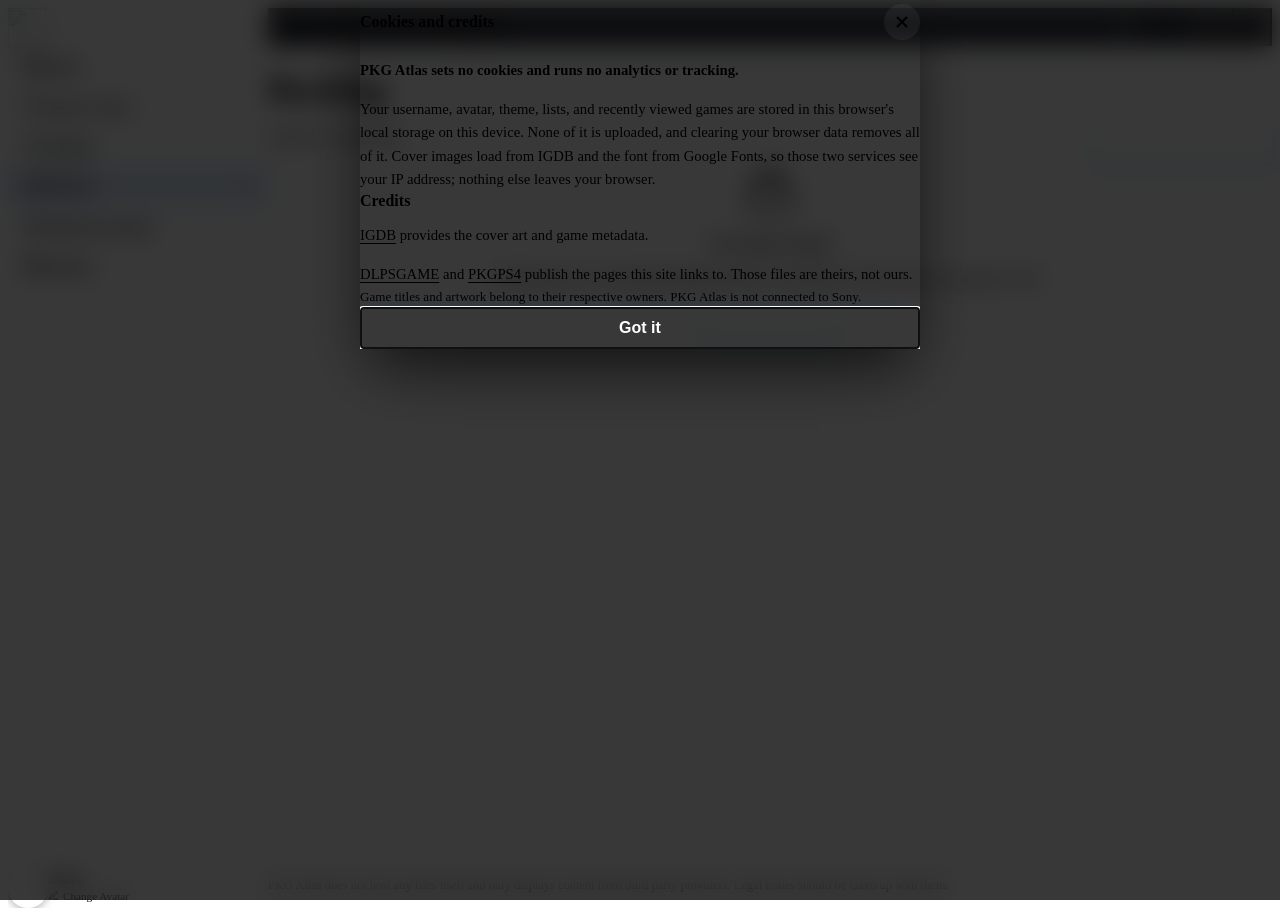
==== backlog.html @ 0393064a "Fix leaked IGDB credentials, add first-visit notice and footer disclaimer - fetch-igdb.js reads IGDB" ====
<!DOCTYPE html>
<html lang="en" data-theme="dark">
<head>
  <meta charset="UTF-8">
  <base href="./">
  <meta name="viewport" content="width=device-width, initial-scale=1.0, viewport-fit=cover">
  <title>PKG Atlas - Backlog</title>
  <meta name="description" content="Games marked as Backlog.">
  <link rel="icon" type="image/png" href="favicon_dark_navy.png">
  <link rel="preconnect" href="https://fonts.googleapis.com">
  <link rel="preconnect" href="https://fonts.gstatic.com" crossorigin>
  <link href="https://fonts.googleapis.com/css2?family=Inter:wght@400;500;600;700;800&display=swap" rel="stylesheet">
  <link rel="stylesheet" href="assets/css/base.css">
  <link rel="stylesheet" href="assets/css/layout.css">
  <link rel="stylesheet" href="assets/css/components.css">
  <link rel="stylesheet" href="assets/css/themes.css">
</head>
<body>
  <div class="orbs-bg"></div>
  <div class="app-layout">
    <aside class="sidebar" id="sidebar" aria-label="Main navigation">
      <div class="sidebar__header">
        <span class="sidebar__logo"><img class="sidebar__logo-img" src="logo_dark_navy.png" alt="" aria-hidden="true" />PKG Atlas</span>
        <button id="sidebarClose" class="sidebar__close" type="button" aria-label="Close navigation menu"><svg width="20" height="20" viewBox="0 0 24 24" fill="none" stroke="currentColor" stroke-width="2" stroke-linecap="round" aria-hidden="true"><path d="M18 6L6 18M6 6l12 12"/></svg></button>
      </div>
      <nav class="sidebar__nav">
        <a href="./" class="sidebar__nav-item" data-nav="smooth"><svg width="20" height="20" fill="none" stroke="currentColor" viewBox="0 0 24 24"><path stroke-linecap="round" stroke-linejoin="round" stroke-width="2" d="M3 12l2-2m0 0l7-7 7 7M5 10v10a1 1 0 001 1h3m10-11l2 2m-2-2v10a1 1 0 01-1 1h-3m-6 0a1 1 0 001-1v-4a1 1 0 011-1h2a1 1 0 011 1v4a1 1 0 001 1m-6 0h6"></path></svg>Home</a>
        <a href="search" class="sidebar__nav-item" data-nav="smooth"><svg width="20" height="20" fill="none" stroke="currentColor" viewBox="0 0 24 24"><path stroke-linecap="round" stroke-linejoin="round" stroke-width="2" d="M21 21l-6-6m2-5a7 7 0 11-14 0 7 7 0 0114 0z"></path></svg>Search / Store</a>
        <a href="wishlist" class="sidebar__nav-item" data-nav="smooth"><svg width="20" height="20" fill="none" stroke="currentColor" viewBox="0 0 24 24"><path stroke-linecap="round" stroke-linejoin="round" stroke-width="2" d="M4.318 6.318a4.5 4.5 0 000 6.364L12 20.364l7.682-7.682a4.5 4.5 0 00-6.364-6.364L12 7.636l-1.318-1.318a4.5 4.5 0 00-6.364 0z"></path></svg>Wishlist <span class="sidebar-badge" id="sidebarWishlistBadge" style="display:none;">0</span></a>
        <div class="sidebar__group">
          <button type="button" class="sidebar__nav-item sidebar__group-toggle active" aria-expanded="false" aria-controls="sidebarLibraryMenu">
            <svg width="20" height="20" fill="none" stroke="currentColor" viewBox="0 0 24 24"><path stroke-linecap="round" stroke-linejoin="round" stroke-width="2" d="M12 6.253v13m0-13C10.832 5.477 9.246 5 7.5 5S4.168 5.477 3 6.253v13C4.168 18.477 5.754 18 7.5 18s3.332.477 4.5 1.253m0-13C13.168 5.477 14.754 5 16.5 5c1.747 0 3.332.477 4.5 1.253v13C19.832 18.477 18.247 18 16.5 18c-1.746 0-3.332.477-4.5 1.253"></path></svg>
            <span>Library</span>
            <svg class="sidebar__chevron" width="16" height="16" fill="none" stroke="currentColor" viewBox="0 0 24 24" aria-hidden="true"><path stroke-linecap="round" stroke-linejoin="round" stroke-width="2" d="M6 9l6 6 6-6"></path></svg>
          </button>
          <div class="sidebar__submenu" id="sidebarLibraryMenu">
            <a href="library" class="sidebar__subitem" data-nav="smooth">All Library</a>
            <a href="backlog" class="sidebar__subitem active" data-nav="smooth">Backlog</a>
            <a href="playing" class="sidebar__subitem" data-nav="smooth">Playing</a>
            <a href="owned" class="sidebar__subitem" data-nav="smooth">Owned</a>
          </div>
        </div>
        <a href="javascript:void(0)" class="sidebar__nav-item" id="sidebarProfileLink"><svg width="20" height="20" fill="none" stroke="currentColor" viewBox="0 0 24 24"><path stroke-linecap="round" stroke-linejoin="round" stroke-width="2" d="M16 7a4 4 0 11-8 0 4 4 0 018 0zM12 14a7 7 0 00-7 7h14a7 7 0 00-7-7z"></path></svg>Profile & Avatars</a>
        <a href="javascript:void(0)" class="sidebar__nav-item" id="sidebarSettingsLink"><svg width="20" height="20" fill="none" stroke="currentColor" viewBox="0 0 24 24"><path stroke-linecap="round" stroke-linejoin="round" stroke-width="2" d="M10.325 4.317c.426-1.756 2.924-1.756 3.35 0a1.724 1.724 0 002.573 1.066c1.543-.94 3.31.826 2.37 2.37a1.724 1.724 0 001.065 2.572c1.756.426 1.756 2.924 0 3.35a1.724 1.724 0 00-1.066 2.573c.94 1.543-.826 3.31-2.37 2.37a1.724 1.724 0 00-2.572 1.065c-.426 1.756-2.924 1.756-3.35 0a1.724 1.724 0 00-2.573-1.066c-1.543.94-3.31-.826-2.37-2.37a1.724 1.724 0 00-1.065-2.572c-1.756-.426-1.756-2.924 0-3.35a1.724 1.724 0 001.066-2.573c-.94-1.543.826-3.31 2.37-2.37.996.608 2.296.07 2.572-1.065z"></path><path stroke-linecap="round" stroke-linejoin="round" stroke-width="2" d="M15 12a3 3 0 11-6 0 3 3 0 016 0z"></path></svg>Settings</a>
      </nav>
      <div class="sidebar__footer">
        <div class="sidebar__user" id="userProfileBtn" title="Click to change username & avatar">
          <div class="sidebar__avatar" id="userAvatarContainer"><img id="userAvatarImg" src="" alt="Avatar" style="display:none;" /><span id="userAvatarInitial">D</span></div>
          <div class="sidebar__user-info" style="overflow:hidden;"><div id="sidebarUsername" class="sidebar__user-name">dimze</div><div class="sidebar__user-edit-hint" style="display:inline-flex; align-items:center; gap:4px;"><svg width="11" height="11" viewBox="0 0 24 24" fill="none" stroke="currentColor" stroke-width="2" stroke-linecap="round" stroke-linejoin="round" aria-hidden="true"><path d="M12 20h9"/><path d="M16.5 3.5a2.12 2.12 0 013 3L7 19l-4 1 1-4z"/></svg>Change Avatar</div></div>
        </div>
      </div>
    </aside>
    <div class="sidebar-backdrop" id="sidebarBackdrop" hidden></div>
    <main class="main-content">
      <header class="top-header">
        <button id="navToggle" class="nav-toggle" type="button" aria-label="Open navigation menu" aria-expanded="false" aria-controls="sidebar"><svg width="22" height="22" viewBox="0 0 24 24" fill="none" stroke="currentColor" stroke-width="2" stroke-linecap="round" aria-hidden="true"><path d="M3 6h18M3 12h18M3 18h18"/></svg></button>
                <nav class="top-header__nav">
          <a href="./" class="top-header__nav-link" data-nav="smooth">HOME</a>
          <a href="search" class="top-header__nav-link" data-nav="smooth">STORE</a>
          <a href="wishlist" class="top-header__nav-link" data-nav="smooth">WISHLIST <span class="nav-badge" id="headerWishlistBadge" style="display:none;">0</span></a>
          <div class="nav-dropdown">
            <button class="nav-dropdown__toggle top-header__nav-link active" type="button" aria-expanded="false">LIBRARY</button>
            <div class="nav-dropdown__menu">
              <a href="library" class="nav-dropdown__item">All Library</a>
              <a href="backlog" class="nav-dropdown__item active">Backlog</a>
              <a href="playing" class="nav-dropdown__item">Playing</a>
              <a href="owned" class="nav-dropdown__item">Owned</a>
            </div>
          </div>
        </nav>
        <div class="top-header__actions">
          <button id="profileOpenBtn" class="header-user-btn" title="Choose Profile & Avatar"><span id="headerAvatarPreview" class="header-avatar-preview">D</span><span id="headerUsername">dimze</span></button>
          <button id="themeToggle" class="btn--icon" style="width:38px; height:38px;" title="Cycle Theme" aria-label="Cycle theme"><svg width="18" height="18" viewBox="0 0 24 24" fill="none" stroke="currentColor" stroke-width="2" stroke-linecap="round" stroke-linejoin="round"><path d="M21 12.79A9 9 0 1111.21 3 7 7 0 0021 12.79z"/></svg></button>
          <button id="headerSettingsBtn" class="btn--icon" style="width:38px; height:38px;" title="Website Settings" aria-label="Website settings"><svg width="18" height="18" viewBox="0 0 24 24" fill="none" stroke="currentColor" stroke-width="2" stroke-linecap="round" stroke-linejoin="round"><path d="M19.4 15a1.65 1.65 0 00.33 1.82l.06.06a2 2 0 11-2.83 2.83l-.06-.06a1.65 1.65 0 00-1.82-.33 1.65 1.65 0 00-1 1.51V21a2 2 0 11-4 0v-.09A1.65 1.65 0 008 19.4a1.65 1.65 0 00-1.82.33l-.06.06a2 2 0 11-2.83-2.83l.06-.06a1.65 1.65 0 00.33-1.82 1.65 1.65 0 00-1.51-1H2a2 2 0 110-4h.09A1.65 1.65 0 004.6 8a1.65 1.65 0 00-.33-1.82l-.06-.06a2 2 0 112.83-2.83l.06.06a1.65 1.65 0 001.82.33H9a1.65 1.65 0 001-1.51V2a2 2 0 114 0v.09a1.65 1.65 0 001 1.51 1.65 1.65 0 001.82-.33l.06-.06a2 2 0 112.83 2.83l-.06.06a1.65 1.65 0 00-.33 1.82V9a1.65 1.65 0 001.51 1H22a2 2 0 110 4h-.09a1.65 1.65 0 00-1.51 1z"/></svg></button>
        </div>
      </header>
      <div class="content-area">
        <div class="reveal reveal--slide-left page-head">
          <div>
            <h1 class="page-title">Backlog</h1>
            <p class="page-subtitle" id="collectionCountText">Games marked as Backlog</p>
          </div>
          <div class="page-head__actions">
            <a href="search" class="btn btn--primary" data-nav="smooth">Browse More Games</a>
          </div>
        </div>
        <div class="game-grid" id="collectionGrid"></div>
      </div>

      <footer class="site-footer">
        <p>PKG Atlas does not host any files itself and only displays content from third party providers. Legal issues should be taken up with them.</p>
      </footer>
    </main>
  </div>
  <div class="modal" id="gameModal">
    <div class="modal__content">
      <div class="modal__header">
        <h2 class="modal__title">Game Details</h2>
        <button class="modal__close" aria-label="Close modal"><svg width="18" height="18" viewBox="0 0 24 24" fill="none" stroke="currentColor" stroke-width="2.5" stroke-linecap="round" stroke-linejoin="round" aria-hidden="true"><path d="M18 6L6 18M6 6l12 12"/></svg></button>
      </div>
      <div class="modal__body"></div>
    </div>
  </div>
  <script src="assets/js/data.js"></script>
  <script src="assets/js/ui.js"></script>
  <script src="assets/js/nav-dropdown.js"></script>
  <script src="assets/js/mobile-nav.js"></script>
  <script src="assets/js/app.js"></script>
</body>
</html>
---- assets/css/layout.css ----
/* Layout Structure */
.app-layout {
  display: flex;
  min-height: 100vh;
  position: relative;
  z-index: 1;
}

/* Sidebar */
.sidebar {
  width: 260px;
  background-color: var(--color-bg-secondary);
  border-right: 1px solid var(--color-border);
  display: flex;
  flex-direction: column;
  position: sticky;
  top: 0;
  height: 100vh;
  overflow-y: auto;
  flex-shrink: 0;
  z-index: 20;
  transition: background-color 0.3s ease, border-color 0.3s ease;
}

.sidebar__header {
  padding: var(--space-lg);
  border-bottom: 1px solid var(--color-border);
  display: flex;
  align-items: center;
  gap: var(--space-sm);
}

.sidebar__logo {
  display: inline-flex;
  align-items: center;
  gap: 10px;
  font-size: var(--font-size-xl);
  font-weight: 800;
  color: #ffffff;
  letter-spacing: -0.5px;
  background: linear-gradient(135deg, #ffffff 0%, var(--color-text-secondary) 100%);
  -webkit-background-clip: text;
  -webkit-text-fill-color: transparent;
}

.sidebar__logo-img {
  width: 38px;
  height: 38px;
  border-radius: var(--radius-md);
  object-fit: cover;
  flex-shrink: 0;
  display: block;
  box-shadow: 0 4px 14px -4px rgba(0, 0, 0, 0.6);
}

.sidebar__nav {
  padding: var(--space-md);
  flex: 1;
}

.sidebar__nav-item {
  display: flex;
  align-items: center;
  gap: var(--space-sm);
  padding: 10px 14px;
  border-radius: var(--radius-sm);
  color: var(--color-text-secondary);
  transition: all var(--transition-fast);
  margin-bottom: var(--space-xs);
  font-weight: 500;
  cursor: pointer;
  position: relative;
}

.sidebar__nav-item:hover {
  background-color: rgba(255, 255, 255, 0.06);
  color: var(--color-text-primary);
  transform: translateX(3px);
}

.sidebar__nav-item.active {
  border-left: 3px solid var(--color-accent-primary);
  background-color: rgba(0, 112, 243, 0.12);
  color: var(--color-text-primary);
  font-weight: 600;
}

.sidebar-badge {
  margin-left: auto;
  background-color: var(--color-accent-primary);
  color: #ffffff;
  font-size: 0.7rem;
  font-weight: 700;
  padding: 2px 7px;
  border-radius: 12px;
  transition: transform var(--transition-fast);
}

.sidebar__group-toggle {
  width: 100%;
  background: none;
  border: none;
  font: inherit;
  text-align: left;
}

.sidebar__group-toggle .sidebar__chevron {
  margin-left: auto;
  flex-shrink: 0;
  transition: transform var(--transition-fast);
}

.sidebar__group-toggle[aria-expanded="true"] .sidebar__chevron {
  transform: rotate(180deg);
}

.sidebar__submenu {
  overflow: hidden;
  max-height: 0;
  transition: max-height 0.24s var(--ease-out, ease);
}

.sidebar__submenu.open {
  max-height: 260px;
}

.sidebar__subitem {
  display: block;
  padding: 9px 14px 9px 46px;
  border-radius: var(--radius-sm);
  color: var(--color-text-secondary);
  font-size: 0.9rem;
  font-weight: 500;
  margin-bottom: var(--space-xs);
  transition: all var(--transition-fast);
}

.sidebar__subitem:hover {
  background-color: rgba(255, 255, 255, 0.06);
  color: var(--color-text-primary);
  transform: translateX(3px);
}

.sidebar__subitem.active {
  border-left: 3px solid var(--color-accent-primary);
  background-color: rgba(0, 112, 243, 0.12);
  color: var(--color-text-primary);
  font-weight: 600;
}

.sidebar__footer {
  padding: var(--space-md);
  border-top: 1px solid var(--color-border);
}

.sidebar__user {
  display: flex;
  align-items: center;
  gap: var(--space-sm);
  padding: var(--space-sm) var(--space-md);
  border-radius: var(--radius-md);
  background-color: rgba(255, 255, 255, 0.04);
  border: 1px solid var(--color-border);
  cursor: pointer;
  transition: all var(--transition-fast);
}

.sidebar__user:hover {
  background-color: rgba(255, 255, 255, 0.08);
  border-color: var(--color-accent-primary);
  transform: translateY(-2px);
  box-shadow: 0 4px 12px rgba(0, 0, 0, 0.25);
}

.sidebar__avatar {
  width: 40px;
  height: 40px;
  border-radius: 50%;
  background: linear-gradient(135deg, var(--color-accent-primary), var(--color-accent-secondary));
  display: flex;
  align-items: center;
  justify-content: center;
  font-weight: bold;
  color: white;
  overflow: hidden;
  border: 2px solid var(--color-border);
  box-shadow: 0 2px 8px rgba(0, 0, 0, 0.3);
  flex-shrink: 0;
  transition: border-color var(--transition-fast);
}

.sidebar__avatar img {
  width: 100%;
  height: 100%;
  object-fit: cover;
}

.sidebar__user:hover .sidebar__avatar {
  border-color: var(--color-accent-primary);
}

.sidebar__user-name {
  font-weight: 600;
  font-size: 0.875rem;
  color: var(--color-text-primary);
  white-space: nowrap;
  overflow: hidden;
  text-overflow: ellipsis;
  max-width: 140px;
}

.sidebar__user-edit-hint {
  font-size: 0.7rem;
  color: var(--color-accent-primary);
  display: flex;
  align-items: center;
  gap: 3px;
}

/* Main Content */
.main-content {
  flex: 1;
  display: flex;
  flex-direction: column;
  min-width: 0; /* Prevents flex item from overflowing */
  position: relative;
  z-index: 10;
}

/* Top Header */
.top-header {
  display: flex;
  justify-content: space-between;
  align-items: center;
  padding: var(--space-md) var(--space-xl);
  background-color: rgba(10, 14, 23, 0.85);
  backdrop-filter: blur(16px);
  -webkit-backdrop-filter: blur(16px);
  border-bottom: 1px solid var(--color-border);
  position: sticky;
  top: 0;
  z-index: 50;
  transition: background-color 0.3s ease, border-color 0.3s ease;
}

[data-theme="light"] .top-header {
  background-color: rgba(241, 245, 249, 0.88);
}

.top-header__nav {
  display: flex;
  gap: var(--space-lg);
  align-items: center;
}

.top-header__nav-link {
  color: var(--color-text-secondary);
  font-weight: 600;
  font-size: 0.875rem;
  letter-spacing: 0.5px;
  padding: var(--space-xs) 0;
  border-bottom: 2px solid transparent;
  transition: all var(--transition-fast);
  display: inline-flex;
  align-items: center;
  gap: 6px;
}

.top-header__nav-link:hover {
  color: var(--color-text-primary);
}

.top-header__nav-link.active {
  color: var(--color-text-primary);
  border-bottom-color: var(--color-accent-primary);
}

.nav-badge {
  background-color: var(--color-accent-primary);
  color: #ffffff;
  font-size: 0.68rem;
  font-weight: 700;
  padding: 1px 6px;
  border-radius: 10px;
}

.top-header__actions {
  display: flex;
  align-items: center;
  gap: var(--space-md);
}

.header-user-btn {
  display: inline-flex;
  align-items: center;
  gap: 8px;
  padding: 5px 12px;
  border-radius: var(--radius-sm);
  background: var(--color-bg-card);
  border: 1px solid var(--color-border);
  color: var(--color-text-primary);
  font-size: 0.85rem;
  font-weight: 600;
  cursor: pointer;
  transition: all var(--transition-fast);
}

.header-user-btn:hover {
  border-color: var(--color-accent-primary);
  transform: translateY(-1px);
}

.header-avatar-preview {
  width: 24px;
  height: 24px;
  border-radius: 50%;
  background: var(--color-accent-primary);
  overflow: hidden;
  display: flex;
  align-items: center;
  justify-content: center;
  font-size: 0.75rem;
  color: #ffffff;
}

.header-avatar-preview img {
  width: 100%;
  height: 100%;
  object-fit: cover;
}

/* Content Area */
.content-area {
  padding: var(--space-xl);
  flex: 1;
  max-width: 1600px;
  width: 100%;
  margin: 0 auto;
}

/* Game Grid */
.game-grid {
  display: grid;
  grid-template-columns: repeat(auto-fill, minmax(230px, 1fr));
  gap: var(--space-lg);
  margin-top: var(--space-lg);
}

/* ==========================================================================
   Mobile Navigation Toggle (hidden on desktop, where the sidebar is docked)
   ========================================================================== */
.nav-toggle {
  display: none;
  align-items: center;
  justify-content: center;
  width: 40px;
  height: 40px;
  flex-shrink: 0;
  border-radius: var(--radius-sm);
  background: var(--color-bg-card);
  border: 1px solid var(--color-border);
  color: var(--color-text-primary);
  transition: background-color var(--transition-fast), border-color var(--transition-fast);
}

.nav-toggle:hover,
.nav-toggle[aria-expanded="true"] {
  border-color: var(--color-accent-primary);
  background: rgba(0, 112, 243, 0.15);
}

.sidebar__close {
  display: none;
  align-items: center;
  justify-content: center;
  width: 38px;
  height: 38px;
  margin-left: auto;
  flex-shrink: 0;
  border-radius: var(--radius-sm);
  background: rgba(255, 255, 255, 0.06);
  color: var(--color-text-secondary);
  transition: all var(--transition-fast);
}

.sidebar__close:hover {
  background: rgba(255, 255, 255, 0.14);
  color: var(--color-text-primary);
}

/* Off-canvas scrim; only meaningful while the drawer is open */
.sidebar-backdrop {
  position: fixed;
  inset: 0;
  background: rgba(0, 0, 0, 0.6);
  backdrop-filter: blur(3px);
  -webkit-backdrop-filter: blur(3px);
  z-index: 19;
  opacity: 0;
  transition: opacity var(--transition-base);
}

.sidebar-backdrop:not([hidden]) {
  opacity: 1;
}

/* Scroll lock while the drawer owns the screen */
body.nav-open {
  overflow: hidden;
}

/* ==========================================================================
   Responsive Design
   ========================================================================== */

/* Tablet: narrow the docked sidebar, tighten gutters */
@media (max-width: 1024px) {
  .sidebar {
    width: 220px;
  }
  .content-area {
    padding: var(--space-lg);
  }
}

/* Below this the docked sidebar no longer fits, so it becomes a drawer */
@media (max-width: 900px) {
  .app-layout {
    flex-direction: column;
  }

  .sidebar {
    position: fixed;
    top: 0;
    left: 0;
    bottom: 0;
    width: min(290px, 86vw);
    height: 100dvh;
    max-height: 100dvh;
    z-index: 20;
    border-right: 1px solid var(--color-border);
    border-bottom: none;
    transform: translateX(-100%);
    transition: transform var(--transition-base);
    box-shadow: none;
    /* Closed drawer must not swallow taps meant for the page beneath it.
       `inert` (set by JS) also keeps it out of the tab order and the a11y
       tree, which visibility alone would not do for a translated element. */
    pointer-events: none;
  }

  body.nav-open .sidebar {
    transform: translateX(0);
    pointer-events: auto;
    box-shadow: 12px 0 40px -8px rgba(0, 0, 0, 0.6);
  }

  .sidebar__nav {
    display: block;
    overflow-x: visible;
    padding: var(--space-md);
  }

  .sidebar__nav-item {
    white-space: normal;
    margin-bottom: var(--space-xs);
    /* Comfortable thumb target */
    min-height: 48px;
  }

  /* Keep the profile footer reachable in the drawer */
  .sidebar__footer {
    display: block;
  }

  .nav-toggle {
    display: inline-flex;
  }

  .sidebar__close {
    display: inline-flex;
  }

  /* Nav links are redundant once the drawer holds them */
  .top-header__nav {
    display: none;
  }

  .top-header {
    padding: var(--space-sm) var(--space-md);
    gap: var(--space-sm);
    min-height: 60px;
  }

  .top-header__actions {
    gap: var(--space-sm);
    margin-left: auto;
  }

  .content-area {
    padding: var(--space-md);
  }

  .game-grid {
    grid-template-columns: repeat(auto-fill, minmax(150px, 1fr));
    gap: var(--space-md);
  }
}

/* Phones: tighten gutters further and stack full-width control rows */
@media (max-width: 560px) {
  .content-area {
    padding: var(--space-md) var(--space-sm);
  }

  .game-grid {
    grid-template-columns: repeat(2, minmax(0, 1fr));
    gap: var(--space-sm);
  }

  .top-header {
    padding: 10px var(--space-sm);
  }

  /* Username is the first thing to go; the avatar still identifies the user */
  .header-user-btn #headerUsername {
    display: none;
  }

  .header-user-btn {
    padding: 5px 6px;
  }
}

/* Very narrow phones (SE / small Androids): one column avoids cramped cards */
@media (max-width: 359px) {
  .game-grid {
    grid-template-columns: minmax(0, 1fr);
  }
}

/* Short landscape windows: the sticky header must not eat the viewport */
@media (max-height: 480px) and (orientation: landscape) {
  .top-header {
    position: static;
    min-height: 0;
    padding: var(--space-xs) var(--space-md);
  }

  .modal {
    padding: var(--space-sm);
  }

  .modal__content {
    max-height: 96vh;
  }
}
/* ==========================================================================
   Shared Page Structure
   ========================================================================== */
.page-head {
  display: flex;
  justify-content: space-between;
  align-items: flex-end;
  gap: var(--space-md);
  margin-bottom: var(--space-xl);
  flex-wrap: wrap;
}

.page-head__actions {
  display: flex;
  gap: var(--space-sm);
}

.page-title {
  font-size: 2.2rem;
  font-weight: 800;
  letter-spacing: -0.5px;
  margin-bottom: var(--space-xs);
}

.page-subtitle {
  color: var(--color-text-secondary);
  font-size: 1.05rem;
}

/* Search input + submit button */
.search-bar-row {
  display: flex;
  gap: var(--space-md);
  margin-bottom: var(--space-xl);
}

.search-bar-row--wrap {
  margin-bottom: var(--space-lg);
  flex-wrap: wrap;
}

.form-input {
  flex: 1;
  min-width: 0;
  padding: 14px 18px;
  border-radius: var(--radius-sm);
  border: 1px solid var(--color-border);
  background: var(--color-bg-card);
  color: var(--color-text-primary);
  font-size: 1rem;
  box-shadow: var(--shadow-card);
}

.form-input::placeholder {
  color: var(--color-text-secondary);
}

.form-input:focus {
  outline: none;
  border-color: var(--color-accent-primary);
  box-shadow: 0 0 0 2px rgba(0, 112, 243, 0.25);
}

.form-select {
  padding: 10px 14px;
  border-radius: var(--radius-sm);
  border: 1px solid var(--color-border);
  background: var(--color-bg-card);
  color: var(--color-text-primary);
  font-weight: 600;
  cursor: pointer;
  min-height: 44px;
}

.form-select--sm {
  padding: 6px 12px;
  min-height: 38px;
}

/* Size range filter row */
.size-filter-row {
  display: flex;
  align-items: center;
  gap: var(--space-sm);
  margin-bottom: var(--space-md);
  flex-wrap: wrap;
}

.size-filter-label {
  font-size: 0.875rem;
  color: var(--color-text-secondary);
  white-space: nowrap;
}

.size-filter-separator {
  color: var(--color-text-secondary);
  margin: 0 2px;
}

.form-input--sm {
  width: 80px;
  padding: 8px 12px;
  font-size: 0.875rem;
}

.size-filter-hide-placeholder {
  display: inline-flex;
  align-items: center;
  gap: 6px;
  font-size: 0.8rem;
  color: var(--color-text-secondary);
  cursor: pointer;
  margin-left: auto;
}

.size-filter-hide-placeholder input[type="checkbox"] {
  width: 16px;
  height: 16px;
  accent-color: var(--color-accent-primary);
}

/* Result count + page-size control */
.result-toolbar {
  display: flex;
  justify-content: space-between;
  align-items: center;
  gap: var(--space-sm);
  margin-bottom: var(--space-md);
  flex-wrap: wrap;
}

.result-toolbar__controls {
  display: flex;
  align-items: center;
  gap: var(--space-sm);
}

.result-toolbar__label {
  font-size: 0.875rem;
  color: var(--color-text-secondary);
}

/* Two-column store layout: filters beside results */
.content-area--split {
  display: flex;
  gap: var(--space-xl);
  align-items: flex-start;
}

.filter-sidebar {
  width: 250px;
  flex-shrink: 0;
}

.results-area {
  flex: 1;
  min-width: 0;
}

/* ==========================================================================
   Mobile Overrides for Shared Structure
   ========================================================================== */
@media (max-width: 900px) {
  /* Filters stack above results instead of squeezing the grid */
  .content-area--split {
    flex-direction: column;
    gap: var(--space-md);
  }

  .filter-sidebar {
    width: 100%;
  }

  .page-head {
    margin-bottom: var(--space-lg);
  }

  .page-title {
    font-size: 1.6rem;
  }

  .page-subtitle {
    font-size: 0.95rem;
  }

  /* Full-width controls stack so nothing is clipped */
  .search-bar-row {
    flex-direction: column;
    align-items: stretch;
    gap: var(--space-sm);
  }

  .search-bar-row .btn {
    width: 100%;
    min-height: 46px;
  }

  .search-bar-row--wrap .form-select {
    width: 100%;
  }

  .page-head__actions {
    width: 100%;
  }

  .page-head__actions .btn {
    flex: 1;
    min-height: 46px;
  }

  .result-toolbar {
    justify-content: space-between;
  }
}

@media (max-width: 400px) {
  .result-toolbar__label {
    display: none;
  }
}
---- assets/css/components.css ----
/* ==========================================================================
   UI Components
   Buttons, Game Cards, Modals, Profile Picker, Settings, Pagination & Notifications
   ========================================================================== */

/* Buttons */
.btn {
  display: inline-flex;
  align-items: center;
  justify-content: center;
  gap: var(--space-sm);
  padding: 10px 18px;
  border-radius: var(--radius-sm);
  font-weight: 600;
  font-size: var(--font-size-sm);
  transition: all var(--transition-fast);
  white-space: nowrap;
  user-select: none;
  cursor: pointer;
}

.btn--primary {
  background-color: var(--color-accent-primary);
  color: #ffffff;
  box-shadow: 0 4px 12px rgba(0, 112, 243, 0.3);
}

.btn--primary:hover {
  background-color: #005bb5;
  transform: translateY(-2px);
  box-shadow: 0 6px 18px rgba(0, 112, 243, 0.45);
}

.btn--primary:active {
  transform: translateY(0);
}

.btn--secondary {
  background-color: var(--color-bg-card);
  color: var(--color-text-primary);
  border: 1px solid var(--color-border);
}

.btn--secondary:hover {
  background-color: rgba(255, 255, 255, 0.08);
  border-color: var(--color-accent-primary);
  transform: translateY(-1px);
}

.btn--ghost {
  background: transparent;
  color: var(--color-text-secondary);
  border: 1px solid var(--color-border);
}

.btn--ghost:hover {
  background: rgba(255, 255, 255, 0.06);
  color: var(--color-text-primary);
}

.btn--icon {
  padding: 8px;
  border-radius: var(--radius-sm);
  background: rgba(255, 255, 255, 0.06);
  color: var(--color-text-secondary);
  display: inline-flex;
  align-items: center;
  justify-content: center;
  transition: all var(--transition-fast);
}

.btn--icon:hover {
  background: rgba(255, 255, 255, 0.12);
  color: var(--color-text-primary);
  transform: scale(1.05);
}

.btn--danger {
  background-color: var(--color-accent-danger);
  color: #ffffff;
}

.btn--danger:hover {
  background-color: #dc2626;
}

.btn--full {
  width: 100%;
}

/* Wishlist Button */
.btn--wishlist {
  position: relative;
  transition: all var(--transition-fast);
  color: var(--color-text-primary);
  opacity: 1;
}

.btn--wishlist svg {
  transition: transform var(--transition-fast), fill var(--transition-fast), stroke var(--transition-fast);
  transform-origin: center;
}

.btn--wishlist:hover {
  color: var(--color-accent-danger);
  transform: scale(1.08);
  opacity: 1;
}

.btn--wishlist--active {
  color: var(--color-accent-danger) !important;
  border-color: var(--color-accent-danger) !important;
  opacity: 1 !important;
}

.btn--wishlist--active svg {
  fill: currentColor;
  stroke: currentColor;
  transform: scale(1.15);
  animation: heartPulse 0.3s cubic-bezier(0.175, 0.885, 0.32, 1.275);
}

@keyframes heartPulse {
  0% { transform: scale(1); }
  50% { transform: scale(1.35); }
  100% { transform: scale(1.15); }
}

/* Game Card */
.game-card {
  background-color: var(--color-bg-card);
  border-radius: var(--radius-md);
  overflow: hidden;
  box-shadow: var(--shadow-card);
  transition: transform 0.3s var(--ease-spring), box-shadow 0.3s ease, border-color 0.3s ease;
  display: flex;
  flex-direction: column;
  border: 1px solid var(--color-border);
  position: relative;
  cursor: pointer;
  will-change: transform, box-shadow;
}

.game-card:hover {
  transform: translateY(-8px) scale(1.015);
  box-shadow: var(--shadow-hover);
  border-color: rgba(0, 112, 243, 0.4);
}

.game-card__cover {
  position: relative;
  aspect-ratio: 3/4;
  overflow: hidden;
  background-color: #0b0f19;
}

.game-card__cover img {
  width: 100%;
  height: 100%;
  object-fit: cover;
  transition: transform 0.45s var(--ease-out), filter 0.45s var(--ease-out);
}

.game-card:hover .game-card__cover img {
  transform: scale(1.08);
  filter: saturate(1.08) brightness(1.05);
}

.game-card__badge {
  position: absolute;
  top: var(--space-sm);
  padding: 4px 8px;
  border-radius: var(--radius-sm);
  font-size: 0.65rem;
  font-weight: 700;
  text-transform: uppercase;
  letter-spacing: 0.5px;
  backdrop-filter: blur(8px);
  -webkit-backdrop-filter: blur(8px);
  z-index: 2;
}

.game-card__badge--region {
  left: var(--space-sm);
  background-color: rgba(0, 0, 0, 0.75);
  color: #ffffff;
  border: 1px solid rgba(255, 255, 255, 0.15);
}

.game-card__collection {
  position: absolute;
  top: var(--space-sm);
  right: var(--space-sm);
  width: 32px;
  height: 32px;
  display: flex;
  align-items: center;
  justify-content: center;
  border-radius: var(--radius-full);
  color: var(--color-text-primary);
  opacity: 1;
  cursor: pointer;
  transition: all 0.2s var(--ease-out);
  z-index: 2;
}

.game-card__collection:hover {
  color: var(--color-accent-primary);
  transform: scale(1.1);
}

.game-card__collection[data-status="owned"] {
  color: #4ade80;
}

.game-card__collection[data-status="playing"] {
  color: #60a5fa;
}

.game-card__collection[data-status="backlog"] {
  color: #fbbf24;
}

.game-card__collection[data-status="none"] {
  color: var(--color-text-secondary);
}

.game-card__info {
  padding: var(--space-md);
  flex: 1;
  display: flex;
  flex-direction: column;
}

.game-card__title {
  font-size: var(--font-size-md);
  font-weight: 700;
  margin-bottom: var(--space-xs);
  color: var(--color-text-primary);
  white-space: nowrap;
  overflow: hidden;
  text-overflow: ellipsis;
}

.game-card__meta {
  font-size: var(--font-size-sm);
  color: var(--color-text-secondary);
  margin-bottom: var(--space-sm);
}

.game-card__tags {
  display: flex;
  flex-wrap: wrap;
  gap: var(--space-xs);
  margin-top: auto;
}

.tag {
  font-size: 0.7rem;
  padding: 3px 8px;
  background-color: rgba(255, 255, 255, 0.05);
  border-radius: 20px;
  color: var(--color-text-secondary);
  border: 1px solid var(--color-border);
}

.tag--size {
  background-color: rgba(0, 112, 243, 0.12);
  color: var(--color-accent-primary);
  border-color: rgba(0, 112, 243, 0.3);
  font-weight: 600;
}

.game-card__actions {
  display: flex;
  gap: var(--space-sm);
  padding: 0 var(--space-md) var(--space-md);
}

.game-card__actions .btn--download {
  flex: 1;
}

/* Card removal animation */
.card-removing {
  animation: cardRemove 0.35s var(--ease-out) forwards !important;
  pointer-events: none;
}

@keyframes cardRemove {
  0% {
    opacity: 1;
    transform: scale(1);
  }
  100% {
    opacity: 0;
    transform: scale(0.85) translateY(20px);
    max-height: 0;
    margin: 0;
    padding: 0;
  }
}

/* Filter Sidebar */
.filter-group {
  margin-bottom: var(--space-lg);
  background-color: var(--color-bg-card);
  padding: var(--space-md);
  border-radius: var(--radius-md);
  border: 1px solid var(--color-border);
}

.filter-group__title {
  font-size: var(--font-size-sm);
  text-transform: uppercase;
  letter-spacing: 0.5px;
  color: var(--color-text-secondary);
  margin-bottom: var(--space-sm);
  font-weight: 700;
  display: flex;
  justify-content: space-between;
  align-items: center;
}

.filter-option {
  display: flex;
  align-items: center;
  gap: var(--space-sm);
  padding: 6px 0;
  cursor: pointer;
  color: var(--color-text-primary);
  font-size: var(--font-size-sm);
  user-select: none;
  transition: color var(--transition-fast);
}

.filter-option:hover {
  color: var(--color-accent-primary);
}

.filter-option input[type="checkbox"] {
  accent-color: var(--color-accent-primary);
  width: 16px;
  height: 16px;
  cursor: pointer;
}

.filter-option__count {
  margin-left: auto;
  color: var(--color-text-secondary);
  font-size: 0.75rem;
}

/* ==========================================================================
   Modals
   ========================================================================== */
.modal {
  position: fixed;
  inset: 0;
  background-color: rgba(0, 0, 0, 0.78);
  backdrop-filter: blur(12px);
  -webkit-backdrop-filter: blur(12px);
  display: none;
  /* Panels pin to the top of the viewport so they are never below the fold */
  align-items: flex-start;
  justify-content: center;
  z-index: 1000;
  padding: var(--space-lg);
  opacity: 0;
  transition: opacity 0.25s ease;
}

.modal--active {
  display: flex;
  opacity: 1;
}

.modal__content {
  background-color: var(--color-bg-secondary);
  border-radius: var(--radius-lg);
  width: 100%;
  max-width: 820px;
  /* Use the padding .modal already reserves instead of a flat 90vh, so short
     windows get every usable pixel and short modals never scroll at all */
  max-height: calc(100vh - var(--space-lg) * 2);
  overflow-y: auto;
  position: relative;
  box-shadow: 0 25px 60px -10px rgba(0, 0, 0, 0.7);
  border: 1px solid var(--color-border);
  transform: translateY(20px) scale(0.96);
  transition: transform 0.3s var(--ease-spring), opacity 0.3s ease;
}

.modal--active .modal__content {
  transform: translateY(0) scale(1);
}

.modal__header {
  padding: var(--space-lg);
  border-bottom: 1px solid var(--color-border);
  display: flex;
  justify-content: space-between;
  align-items: center;
  position: sticky;
  top: 0;
  background: var(--color-bg-secondary);
  z-index: 10;
}

.modal__title {
  font-size: var(--font-size-xl);
  font-weight: 700;
  color: var(--color-text-primary);
}

.modal__close {
  width: 36px;
  height: 36px;
  display: inline-flex;
  align-items: center;
  justify-content: center;
  padding: 0;
  border: none;
  cursor: pointer;
  border-radius: 50%;
  background: rgba(255, 255, 255, 0.05);
  color: var(--color-text-secondary);
  transition: background var(--transition-fast), color var(--transition-fast), transform var(--transition-fast);
  transform-origin: center center;
}

.modal__close svg {
  display: block;
  pointer-events: none;
}

.modal__close:hover {
  background: rgba(255, 255, 255, 0.15);
  color: var(--color-text-primary);
  transform: rotate(90deg);
}

.modal__body {
  padding: var(--space-lg);
  color: var(--color-text-primary);
}

/* Detail View Styles (100% visible, no hidden reveal) */
.detail__header,
.detail__downloads,
.detail__info,
.modal__body .detail__header,
.modal__body .detail__meta,
.modal__body .detail__downloads,
.modal__body .detail__info,
#gameDetailContainer .detail__header,
#gameDetailContainer .detail__meta,
#gameDetailContainer .detail__downloads,
#gameDetailContainer .detail__info {
  opacity: 1 !important;
  visibility: visible !important;
  transform: none !important;
}

.detail__header {
  display: flex;
  gap: var(--space-lg);
  margin-bottom: var(--space-xl);
}

.detail__cover {
  width: 220px;
  border-radius: var(--radius-md);
  box-shadow: var(--shadow-card);
  object-fit: cover;
  aspect-ratio: 3/4;
  border: 1px solid var(--color-border);
  flex-shrink: 0;
}

.detail__meta {
  flex: 1;
}

.detail__meta h2 {
  font-size: var(--font-size-2xl);
  margin-bottom: var(--space-xs);
  color: var(--color-text-primary);
}

.detail__id {
  color: var(--color-text-secondary);
  font-family: monospace;
  font-size: 0.95rem;
  margin-bottom: var(--space-md);
}

.detail__badges {
  display: flex;
  flex-wrap: wrap;
  gap: var(--space-sm);
  margin-bottom: var(--space-md);
}

.badge {
  padding: 4px 12px;
  border-radius: 20px;
  font-size: 0.75rem;
  font-weight: 600;
  background-color: rgba(255, 255, 255, 0.06);
  border: 1px solid var(--color-border);
  color: var(--color-text-primary);
}

.detail__description {
  color: var(--color-text-secondary);
  line-height: 1.7;
  margin-bottom: var(--space-md);
}

.detail__actions-row {
  display: flex;
  flex-wrap: wrap;
  gap: var(--space-sm);
  margin-top: var(--space-md);
}

.detail__collection-selector {
  display: inline-flex;
  align-items: center;
  gap: 6px;
  margin-right: var(--space-sm);
}

.detail__collection-selector label {
  font-size: 0.8rem;
  color: var(--color-text-secondary);
  white-space: nowrap;
}

.detail__collection-selector .form-select {
  min-width: 140px;
  padding: 6px 12px;
  font-size: 0.85rem;
}

@media (max-width: 600px) {
  .detail__collection-selector {
    width: 100%;
    margin-bottom: var(--space-sm);
  }
  .detail__collection-selector .form-select {
    flex: 1;
    min-width: 0;
  }
}

.detail__downloads h3,
.detail__info h3 {
  font-size: var(--font-size-lg);
  margin-bottom: var(--space-md);
  padding-bottom: var(--space-sm);
  border-bottom: 1px solid var(--color-border);
  color: var(--color-text-primary);
}

.download-item {
  display: flex;
  justify-content: space-between;
  align-items: center;
  padding: var(--space-md);
  background-color: rgba(255, 255, 255, 0.03);
  border-radius: var(--radius-sm);
  margin-bottom: var(--space-sm);
  border: 1px solid var(--color-border);
  gap: var(--space-md);
}

.download-item__info {
  display: flex;
  flex-direction: column;
  gap: 4px;
}

.download-item__type {
  font-weight: 700;
  color: var(--color-accent-primary);
}

.download-item__version,
.download-item__size {
  font-size: var(--font-size-sm);
  color: var(--color-text-secondary);
}

.download-item__notes {
  font-size: 0.75rem;
  color: var(--color-accent-secondary);
}

.download-item__actions {
  display: flex;
  gap: var(--space-sm);
  flex-shrink: 0;
}

.download-item__unavailable {
  font-size: var(--font-size-sm);
  color: var(--color-text-secondary);
  font-style: italic;
  align-self: center;
}

.info-grid {
  display: grid;
  grid-template-columns: 140px 1fr;
  gap: var(--space-sm);
  font-size: var(--font-size-sm);
}

.info-grid dt {
  color: var(--color-text-secondary);
  font-weight: 600;
}

.info-grid dd {
  color: var(--color-text-primary);
}

.info-grid code {
  background: rgba(0, 0, 0, 0.35);
  padding: 2px 8px;
  border-radius: 4px;
  font-size: 0.85rem;
  border: 1px solid var(--color-border);
}

/* Empty State */
.empty-state {
  display: flex;
  flex-direction: column;
  align-items: center;
  justify-content: center;
  padding: var(--space-xl) var(--space-md);
  text-align: center;
  color: var(--color-text-secondary);
  grid-column: 1 / -1;
  background: var(--color-bg-card);
  border-radius: var(--radius-lg);
  border: 1px dashed var(--color-border);
}

.empty-state__icon {
  width: 56px;
  height: 56px;
  margin-bottom: var(--space-md);
  opacity: 0.6;
  color: var(--color-accent-primary);
}

.empty-state h3 {
  font-size: var(--font-size-lg);
  color: var(--color-text-primary);
  margin-bottom: var(--space-xs);
}

/* Pagination */
.pagination {
  display: flex;
  justify-content: center;
  align-items: center;
  gap: var(--space-xs);
  margin-top: var(--space-xl);
  flex-wrap: wrap;
}

.pagination__btn {
  min-width: 42px;
  height: 42px;
  padding: 0 12px;
  border-radius: var(--radius-sm);
  background: var(--color-bg-card);
  color: var(--color-text-primary);
  border: 1px solid var(--color-border);
  font-weight: 600;
  font-size: var(--font-size-sm);
  transition: all var(--transition-fast);
  display: inline-flex;
  align-items: center;
  justify-content: center;
  box-shadow: var(--shadow-card);
  cursor: pointer;
}

.pagination__btn:hover:not(:disabled):not(.active) {
  background: rgba(255, 255, 255, 0.08);
  border-color: var(--color-accent-primary);
  transform: translateY(-2px);
}

.pagination__btn.active {
  background: var(--color-accent-primary);
  color: #ffffff;
  border-color: var(--color-accent-primary);
  cursor: default;
  box-shadow: 0 4px 14px rgba(0, 112, 243, 0.4);
}

.pagination__btn:disabled {
  opacity: 0.35;
  cursor: not-allowed;
}

.pagination__ellipsis {
  color: var(--color-text-secondary);
  padding: 0 8px;
  user-select: none;
}

/* Theme cycle button icon stays in sync with the active theme */

/* ==========================================================================
   Settings Modal Styles
   ========================================================================== */
.settings-list {
  display: flex;
  flex-direction: column;
  gap: var(--space-md);
}

.setting-row {
  display: flex;
  justify-content: space-between;
  align-items: center;
  padding: var(--space-md);
  background: var(--color-bg-card);
  border-radius: var(--radius-md);
  border: 1px solid var(--color-border);
  gap: var(--space-md);
}

.setting-info {
  display: flex;
  flex-direction: column;
  gap: 3px;
}

.setting-title {
  font-weight: 700;
  font-size: 0.95rem;
  color: var(--color-text-primary);
  display: flex;
  align-items: center;
  gap: 8px;
}

.setting-desc {
  font-size: 0.8rem;
  color: var(--color-text-secondary);
  line-height: 1.4;
}

/* Switch Toggle (PS5 Style) */
.switch {
  position: relative;
  display: inline-block;
  width: 48px;
  height: 26px;
  flex-shrink: 0;
}

.switch input {
  opacity: 0;
  width: 0;
  height: 0;
}

.slider {
  position: absolute;
  cursor: pointer;
  inset: 0;
  background-color: var(--color-border);
  transition: 0.25s cubic-bezier(0.16, 1, 0.3, 1);
  border-radius: 26px;
}

.slider:before {
  position: absolute;
  content: "";
  height: 20px;
  width: 20px;
  left: 3px;
  bottom: 3px;
  background-color: #ffffff;
  transition: 0.25s cubic-bezier(0.16, 1, 0.3, 1);
  border-radius: 50%;
  box-shadow: 0 2px 5px rgba(0, 0, 0, 0.3);
}

.switch input:checked + .slider {
  background-color: var(--color-accent-primary);
}

.switch input:checked + .slider:before {
  transform: translateX(22px);
}

/* Page size pill group */
.page-size-toggle-group {
  display: flex;
  gap: 6px;
  flex-shrink: 0;
}

.page-size-pill {
  padding: 6px 14px;
  font-size: 0.85rem;
  font-weight: 700;
  min-width: 42px;
}

/* ==========================================================================
   PlayStation Profile & Avatar Picker Modal
   ========================================================================== */
.profile-modal {
  max-width: 920px !important;
}

.profile-setup-bar {
  background-color: var(--color-bg-card);
  border-radius: var(--radius-md);
  padding: var(--space-md);
  border: 1px solid var(--color-border);
  margin-bottom: var(--space-lg);
  display: flex;
  flex-direction: column;
  gap: var(--space-md);
}

.profile-preview-row {
  display: flex;
  align-items: center;
  gap: var(--space-md);
}

.profile-avatar-big {
  width: 68px;
  height: 68px;
  border-radius: 50%;
  border: 3px solid var(--color-accent-primary);
  box-shadow: 0 0 16px rgba(0, 112, 243, 0.4);
  background: linear-gradient(135deg, var(--color-accent-primary), var(--color-accent-secondary));
  overflow: hidden;
  display: flex;
  align-items: center;
  justify-content: center;
  font-size: 1.8rem;
  font-weight: 800;
  color: #ffffff;
  flex-shrink: 0;
  transition: transform 0.25s var(--ease-spring);
}

.profile-avatar-big img {
  width: 100%;
  height: 100%;
  object-fit: cover;
}

.profile-inputs {
  flex: 1;
  display: flex;
  flex-direction: column;
  gap: 6px;
}

.profile-input-label {
  font-size: 0.8rem;
  font-weight: 600;
  color: var(--color-text-secondary);
}

.profile-username-input {
  padding: 10px 14px;
  border-radius: var(--radius-sm);
  border: 1px solid var(--color-border);
  background: var(--color-bg-primary);
  color: var(--color-text-primary);
  font-size: 1rem;
  font-weight: 600;
  outline: none;
  transition: border-color var(--transition-fast);
}

.profile-username-input:focus {
  border-color: var(--color-accent-primary);
  box-shadow: 0 0 0 2px rgba(0, 112, 243, 0.25);
}

.profile-avatar-search-row {
  display: flex;
  gap: var(--space-sm);
  flex-wrap: wrap;
}

.profile-avatar-search {
  flex: 1;
  min-width: 220px;
  padding: 10px 14px;
  border-radius: var(--radius-sm);
  border: 1px solid var(--color-border);
  background: var(--color-bg-primary);
  color: var(--color-text-primary);
  font-size: 0.9rem;
}

.profile-game-jump {
  padding: 10px 12px;
  border-radius: var(--radius-sm);
  border: 1px solid var(--color-border);
  background: var(--color-bg-primary);
  color: var(--color-text-primary);
  font-size: 0.9rem;
  max-width: 260px;
}

/* Avatar Sections for Each Game */
.avatar-sections-container {
  max-height: 52vh;
  overflow-y: auto;
  padding-right: 6px;
  display: flex;
  flex-direction: column;
  gap: var(--space-lg);
}

.avatar-game-section {
  background: rgba(255, 255, 255, 0.02);
  border-radius: var(--radius-md);
  border: 1px solid var(--color-border);
  padding: var(--space-md);
}

.avatar-game-header {
  font-size: 0.95rem;
  font-weight: 700;
  color: var(--color-text-primary);
  margin-bottom: var(--space-md);
  display: flex;
  justify-content: space-between;
  align-items: center;
  padding-bottom: 8px;
  border-bottom: 1px solid rgba(255, 255, 255, 0.08);
}

.avatar-game-badge {
  font-size: 0.75rem;
  font-weight: 600;
  padding: 2px 8px;
  border-radius: 12px;
  background: rgba(0, 112, 243, 0.15);
  color: var(--color-accent-primary);
}

.avatar-grid {
  display: grid;
  grid-template-columns: repeat(auto-fill, minmax(110px, 1fr));
  gap: var(--space-sm);
}

.avatar-card {
  display: flex;
  flex-direction: column;
  align-items: center;
  padding: 8px;
  border-radius: var(--radius-sm);
  background: var(--color-bg-card);
  border: 2px solid transparent;
  cursor: pointer;
  transition: all var(--transition-fast);
  text-align: center;
  position: relative;
}

.avatar-card:hover {
  background: rgba(255, 255, 255, 0.08);
  border-color: rgba(0, 112, 243, 0.4);
  transform: translateY(-3px) scale(1.03);
}

.avatar-card--selected {
  border-color: var(--color-accent-primary) !important;
  background: rgba(0, 112, 243, 0.15) !important;
  box-shadow: 0 0 14px rgba(0, 112, 243, 0.45);
}

.avatar-card--selected::after {
  content: '✓';
  position: absolute;
  top: 4px;
  right: 4px;
  background: var(--color-accent-primary);
  color: #fff;
  font-size: 0.7rem;
  font-weight: 900;
  width: 18px;
  height: 18px;
  border-radius: 50%;
  display: flex;
  align-items: center;
  justify-content: center;
}

.avatar-card__img-wrap {
  width: 60px;
  height: 60px;
  border-radius: 50%;
  overflow: hidden;
  margin-bottom: 6px;
  background: #0f1624;
  border: 1px solid var(--color-border);
  display: flex;
  align-items: center;
  justify-content: center;
}

.avatar-card__img-wrap img {
  width: 100%;
  height: 100%;
  object-fit: cover;
  transition: transform var(--transition-fast);
}

.avatar-card:hover .avatar-card__img-wrap img {
  transform: scale(1.1);
}

.avatar-card__name {
  font-size: 0.72rem;
  font-weight: 600;
  color: var(--color-text-primary);
  line-height: 1.25;
  word-break: break-word;
  max-width: 100%;
  overflow: hidden;
  display: -webkit-box;
  -webkit-line-clamp: 2;
  -webkit-box-orient: vertical;
}

/* ==========================================================================
   Low Resource Mode & Orbs Toggle Overrides
   ========================================================================== */
[data-orbs="false"] .orbs-bg {
  display: none !important;
}

[data-low-res="true"] .orbs-bg {
  display: none !important;
}

[data-low-res="true"] * {
  backdrop-filter: none !important;
  -webkit-backdrop-filter: none !important;
  text-shadow: none !important;
}

[data-low-res="true"] .orb {
  animation: none !important;
  display: none !important;
}

[data-low-res="true"] .top-header {
  background-color: var(--color-bg-secondary) !important;
}

[data-low-res="true"] .game-card {
  transition: transform 0.15s ease !important;
  box-shadow: none !important;
}

[data-low-res="true"] .game-card:hover {
  transform: translateY(-3px) !important;
}

[data-low-res="true"] .game-card:hover .game-card__cover img {
  transform: none !important;
  filter: none !important;
}

[data-low-res="true"] .modal {
  background-color: rgba(0, 0, 0, 0.88) !important;
}

/* Toast Notifications */
.toast-container {
  position: fixed;
  bottom: 24px;
  right: 24px;
  z-index: 9999;
  display: flex;
  flex-direction: column;
  gap: 10px;
  pointer-events: none;
}

.toast {
  background: var(--color-bg-card);
  color: var(--color-text-primary);
  border: 1px solid var(--color-border);
  border-left: 4px solid var(--color-accent-primary);
  border-radius: var(--radius-sm);
  padding: 12px 18px;
  box-shadow: 0 10px 30px rgba(0, 0, 0, 0.5);
  font-size: 0.875rem;
  font-weight: 500;
  display: flex;
  align-items: center;
  gap: 10px;
  animation: toastIn 0.3s var(--ease-spring) forwards;
  pointer-events: auto;
}

@keyframes toastIn {
  from {
    opacity: 0;
    transform: translateY(20px) scale(0.95);
  }
  to {
    opacity: 1;
    transform: translateY(0) scale(1);
  }
}

.toast-out {
  animation: toastOut 0.25s ease forwards;
}

@keyframes toastOut {
  to {
    opacity: 0;
    transform: translateY(12px) scale(0.9);
  }
}

/* ==========================================================================
   Mobile & Touch Adaptation
   ========================================================================== */

/* Coarse pointers get bigger targets and no hover-only affordances */
@media (hover: none), (pointer: coarse) {
  .btn,
  .btn--icon,
  .pagination__btn,
  .modal__close,
  .page-size-pill,
  .avatar-card {
    min-height: 44px;
  }

  .btn--icon,
  .modal__close,
  .avatar-card {
    min-width: 44px;
  }

  /* :hover transforms are sticky on touch, so scope them to real pointers */
  .btn--primary:hover,
  .btn--secondary:hover,
  .btn--icon:hover,
  .btn--wishlist:hover,
  .game-card:hover,
  .sidebar__user:hover,
  .header-user-btn:hover,
  .avatar-card:hover,
  .pagination__btn:hover:not(:disabled):not(.active) {
    transform: none;
  }

  .game-card:active {
    transform: scale(0.985);
  }
}

@media (max-width: 900px) {
  /* Modals become full-height panels pinned to the top of the screen */
  .modal {
    padding: 0;
    align-items: flex-start;
  }

  .modal__content {
    max-width: 100%;
    max-height: 96dvh;
    border-radius: var(--radius-lg);
  }

  .modal__header {
    padding: var(--space-md);
    /* Clear the iOS home indicator */
    padding-top: max(var(--space-md), env(safe-area-inset-top));
  }

  .modal__body {
    padding: var(--space-md);
    padding-bottom: calc(var(--space-md) + env(safe-area-inset-bottom));
  }

  .modal__title {
    font-size: var(--font-size-lg);
  }

  .modal__close {
    width: 44px;
    height: 44px;
    flex-shrink: 0;
  }

  /* Sticky headers eat scarce vertical space on phones */
  .modal__header {
    position: static;
  }

  /* Detail view: stack the cover above the metadata */
  .detail__header {
    flex-direction: column;
    gap: var(--space-md);
    margin-bottom: var(--space-lg);
  }

  .detail__cover {
    width: min(190px, 52vw);
    align-self: center;
  }

  .detail__meta h2 {
    font-size: var(--font-size-xl);
  }

  /* Download rows: stack so buttons never squeeze the labels */
  .download-item {
    flex-direction: column;
    align-items: stretch;
    gap: var(--space-sm);
  }

  .download-item__actions {
    justify-content: flex-start;
  }

  .download-item__actions .btn {
    flex: 1;
    min-height: 44px;
  }

  .detail__actions-row .btn {
    flex: 1 1 auto;
    min-height: 44px;
  }

  /* Label/value pairs read better stacked than as a 140px column */
  .info-grid {
    grid-template-columns: minmax(0, 1fr);
    gap: 2px var(--space-md);
  }

  .info-grid dt {
    margin-top: var(--space-sm);
  }

  /* Settings rows: the control sits beside the description so all four rows
     land inside one screen instead of forcing a scroll to reach the last one */
  .setting-row {
    flex-direction: row;
    align-items: center;
    gap: var(--space-sm);
    padding: var(--space-sm) var(--space-md);
  }

  .setting-info {
    flex: 1 1 auto;
    min-width: 0;
  }

  .switch,
  .setting-row .btn,
  .page-size-toggle-group {
    flex: 0 0 auto;
    align-self: center;
  }

  .page-size-toggle-group {
    width: auto;
  }

  .page-size-pill {
    flex: 0 0 auto;
    min-width: 44px;
    padding-left: var(--space-sm);
    padding-right: var(--space-sm);
  }

  /* Avatar picker */
  .avatar-grid {
    grid-template-columns: repeat(auto-fill, minmax(88px, 1fr));
  }

  .avatar-card__img-wrap {
    width: 52px;
    height: 52px;
  }

  .avatar-sections-container {
    max-height: 46dvh;
  }

  .profile-avatar-search,
  .profile-game-jump {
    min-width: 0;
    width: 100%;
    max-width: none;
  }

  /* Avatar, username field and Save cannot share a 360px row, so let the
     button drop to its own full-width line instead of forcing a scrollbar. */
  .profile-preview-row {
    gap: var(--space-sm);
    flex-wrap: wrap;
  }

  .profile-preview-row .profile-inputs {
    flex: 1 1 140px;
    min-width: 0;
  }

  .profile-preview-row #saveProfileBtn {
    flex: 1 1 100%;
    width: 100%;
  }

  .profile-avatar-big {
    width: 56px;
    height: 56px;
    font-size: 1.4rem;
  }

  /* Filter checkboxes get a real tap area */
  .filter-option {
    padding: 10px 0;
    min-height: 44px;
  }

  .filter-option input[type="checkbox"] {
    width: 20px;
    height: 20px;
  }

  /* Toasts span the width and respect the home indicator */
  .toast-container {
    left: var(--space-sm);
    right: var(--space-sm);
    bottom: calc(var(--space-sm) + env(safe-area-inset-bottom));
    align-items: stretch;
  }

  .toast {
    padding: 12px 14px;
  }

  /* Card actions sit on one row without overflowing */
  .game-card__actions {
    gap: 6px;
    padding: 0 var(--space-sm) var(--space-sm);
  }

  .game-card__actions .btn {
    padding: 10px 10px;
    min-width: 0;
  }

  .game-card__info {
    padding: var(--space-sm);
  }

  /* Titles are single-line ellipsis; give them room */
  .game-card__title {
    font-size: 0.9rem;
  }

  .pagination {
    gap: 6px;
    margin-top: var(--space-lg);
  }

  .pagination__btn {
    min-width: 44px;
    height: 44px;
    padding: 0 10px;
  }
}

@media (max-width: 560px) {
  /* Page headings use inline font-size, so clamp them from the media query */
  .content-area h1 {
    font-size: 1.6rem !important;
  }

  .content-area h1 + p {
    font-size: 0.95rem !important;
  }

  .avatar-grid {
    grid-template-columns: repeat(auto-fill, minmax(76px, 1fr));
  }

  /* Settings must fit one screen: drop the redundant subtitle padding and
     keep each description to two lines */
  .modal__header {
    /* Clear the notch/status bar while keeping the tighter padding */
    padding: max(var(--space-sm), env(safe-area-inset-top)) var(--space-md) var(--space-sm);
  }

  .settings-list {
    gap: var(--space-sm);
  }

  .setting-desc {
    display: -webkit-box;
    -webkit-line-clamp: 2;
    -webkit-box-orient: vertical;
    overflow: hidden;
  }
}

/* Tiny phones (iPhone SE and similar): every setting must fit without scroll */
@media (max-width: 359px) {
  /* The subtitle is pure filler once the title is already on screen */
  .modal__header p {
    display: none;
  }

  .modal__body {
    padding: 12px;
    padding-bottom: calc(12px + env(safe-area-inset-bottom));
  }
}

/* Respect users who ask the OS to reduce motion */
@media (prefers-reduced-motion: reduce) {
  *,
  *::before,
  *::after {
    animation-duration: 0.01ms !important;
    animation-iteration-count: 1 !important;
    transition-duration: 0.01ms !important;
    scroll-behavior: auto !important;
  }

  .reveal {
    opacity: 1 !important;
    transform: none !important;
  }
}

/* Nav Dropdown */
.nav-dropdown {
  position: relative;
  display: inline-flex;
}

.nav-dropdown__toggle {
  background: none;
  border: none;
  border-bottom: 2px solid transparent;
  cursor: pointer;
  font-family: inherit;
  line-height: inherit;
  -webkit-appearance: none;
  appearance: none;
}

.nav-dropdown__toggle.active {
  border-bottom-color: var(--color-accent-primary);
}

.nav-dropdown__menu {
  position: absolute;
  top: 100%;
  left: 0;
  margin-top: var(--space-xs);
  background: var(--color-bg-card);
  border: 1px solid var(--color-border);
  border-radius: var(--radius-lg);
  box-shadow: var(--shadow-card);
  min-width: 160px;
  display: none;
  z-index: 100;
  overflow: hidden;
}

.nav-dropdown__menu.show {
  display: block;
}

.nav-dropdown__item {
  display: block;
  padding: var(--space-sm) var(--space-md);
  color: var(--color-text-primary);
  text-decoration: none;
  font-size: 0.875rem;
  border-bottom: 1px solid var(--color-border);
  transition: background 0.2s var(--ease-out);
}

.nav-dropdown__item:last-child {
  border-bottom: none;
}

.nav-dropdown__item:hover {
  background: var(--color-bg-secondary);
}

.nav-dropdown__item.active {
  background: var(--color-accent-primary);
  color: #fff;
}

/* Recently viewed strip (home page) */
.recent-strip {
  margin-bottom: var(--space-xl);
}

.recent-strip__title {
  font-size: var(--font-size-sm);
  font-weight: 600;
  letter-spacing: 0.3px;
  color: var(--color-text-primary);
  margin-bottom: var(--space-sm);
}

.recent-strip__row {
  display: flex;
  gap: var(--space-md);
  overflow-x: auto;
  padding-bottom: var(--space-xs);
}

.recent-strip__item {
  flex: 0 0 104px;
  color: var(--color-text-primary);
  font-size: 0.78rem;
  line-height: 1.3;
  text-decoration: none;
  border-radius: var(--radius-sm);
}

.recent-strip__item img {
  display: block;
  width: 104px;
  height: 139px;
  object-fit: cover;
  border-radius: var(--radius-sm);
  border: 1px solid var(--color-border);
  background-color: var(--color-bg-secondary);
  margin-bottom: 6px;
}

.recent-strip__item span {
  display: -webkit-box;
  -webkit-line-clamp: 2;
  line-clamp: 2;
  -webkit-box-orient: vertical;
  overflow: hidden;
}

.recent-strip__item:hover span,
.recent-strip__item:focus-visible span {
  text-decoration: underline;
}

.recent-strip__item:focus-visible {
  outline: 2px solid var(--color-accent-primary);
  outline-offset: 2px;
}

/* Library totals */
.library-stats {
  display: flex;
  flex-wrap: wrap;
  gap: var(--space-md);
  margin-bottom: var(--space-xl);
}

.library-stats[hidden] {
  display: none;
}

.library-stat {
  flex: 1 1 130px;
  background-color: var(--color-bg-card);
  border: 1px solid var(--color-border);
  border-radius: var(--radius-md);
  padding: var(--space-md);
}

.library-stat__value {
  display: block;
  font-size: var(--font-size-xl);
  font-weight: 700;
  color: var(--color-text-primary);
}

.library-stat__label {
  display: block;
  margin-top: 2px;
  font-size: 0.8rem;
  color: var(--color-text-secondary);
}

.library-stats__note {
  flex: 1 1 100%;
  margin: 0;
  font-size: 0.78rem;
  color: var(--color-text-primary);
}

/* ==========================================================================
   First-Visit Notice & Page Footer
   ========================================================================== */
.notice-modal {
  max-width: 560px;
}

.notice-modal p {
  margin-bottom: var(--space-sm);
  font-size: 0.92rem;
  line-height: 1.6;
}

.notice-modal__lead {
  font-weight: 700;
}

.notice-modal__heading {
  font-size: 1rem;
  margin: var(--space-lg) 0 var(--space-sm);
}

.notice-modal__fine {
  font-size: 0.82rem !important;
  color: var(--color-text-secondary);
  margin-top: var(--space-md);
}

.notice-modal__ok {
  width: 100%;
  margin-top: var(--space-sm);
}

/* Accent link color sits too close to the card in two themes (dark 3.82:1, classic 1.75:1),
   so credit links keep the body color and show an underline instead. */
.notice-modal a {
  color: var(--color-text-primary);
  text-decoration: underline;
  text-underline-offset: 3px;
}

.site-footer {
  width: 100%;
  max-width: 1600px;
  margin: 0 auto;
  padding: 0 var(--space-xl) var(--space-xl);
}

.site-footer p {
  font-size: 0.78rem;
  line-height: 1.65;
  color: var(--color-text-primary);
}
---- assets/css/themes.css ----
/* ==========================================================================
   PlayStation Database Themes
   10 Fully-Supported High-Fidelity Color Themes
   ========================================================================== */

/* 1. Light Theme (PS5 Clean Slate) */
[data-theme="light"] {
  --color-bg-primary: #f1f5f9;
  --color-bg-secondary: #ffffff;
  --color-bg-card: #ffffff;
  --color-accent-primary: #0066cc;
  --color-accent-secondary: #6366f1;
  --color-accent-danger: #ef4444;
  --color-text-primary: #0f172a;
  --color-text-secondary: #64748b;
  --color-border: #cbd5e1;
  --shadow-card: 0 4px 12px -2px rgba(0, 0, 0, 0.08);
  --shadow-hover: 0 14px 28px -4px rgba(0, 0, 0, 0.14);
  --orb-color: #0066cc;
}

[data-theme="light"] .sidebar {
  background-color: #f8fafc;
  border-right-color: #e2e8f0;
}

[data-theme="light"] .sidebar__logo {
  color: #0066cc;
  /* the wordmark is painted by its background gradient, so the light theme needs its own; must be background-image, the shorthand would drop -webkit-background-clip: text */
  background-image: linear-gradient(135deg, #0066cc 0%, #0f172a 100%);
}

[data-theme="light"] .game-card__badge--region {
  background-color: rgba(255, 255, 255, 0.92);
  color: #0f172a;
}

[data-theme="light"] .download-item {
  background-color: #f8fafc;
}

[data-theme="light"] .info-grid code {
  background: rgba(0, 0, 0, 0.06);
}

[data-theme="light"] .sidebar__nav-item:hover,
[data-theme="light"] .sidebar__nav-item.active {
  background-color: rgba(0, 102, 204, 0.08);
  color: #0066cc;
}

[data-theme="light"] .sidebar__user {
  background-color: #f1f5f9;
}

[data-theme="light"] .btn--secondary {
  background-color: #ffffff;
  border-color: #cbd5e1;
}

[data-theme="light"] .tag {
  background-color: #e2e8f0;
  color: #334155;
  border-color: #cbd5e1;
}

[data-theme="light"] .btn--icon {
  background: rgba(0, 0, 0, 0.04);
}

[data-theme="light"] .btn--icon:hover {
  background: rgba(0, 0, 0, 0.08);
}

/* 2. Ocean Theme (Deep Oceanic Trench) */
[data-theme="ocean"] {
  --color-bg-primary: #04121f;
  --color-bg-secondary: #081d30;
  --color-bg-card: #0d2842;
  --color-accent-primary: #00b4d8;
  --color-accent-secondary: #0077b6;
  --color-accent-danger: #f43f5e;
  --color-text-primary: #e0f2fe;
  --color-text-secondary: #7dd3fc;
  --color-border: #153e63;
  --shadow-card: 0 4px 20px -2px rgba(0, 180, 216, 0.15);
  --shadow-hover: 0 12px 32px -4px rgba(0, 180, 216, 0.35);
  --orb-color: #00b4d8;
}

[data-theme="ocean"] .tag--size {
  background-color: rgba(0, 180, 216, 0.15);
  color: #38bdf8;
  border-color: rgba(0, 180, 216, 0.3);
}

[data-theme="ocean"] .sidebar__nav-item.active {
  background-color: rgba(0, 180, 216, 0.15);
  border-left-color: #00b4d8;
  color: #e0f2fe;
}

/* 3. Cyberpunk Theme (Neon Night City) */
[data-theme="cyberpunk"] {
  --color-bg-primary: #0d0221;
  --color-bg-secondary: #19053b;
  --color-bg-card: #250954;
  --color-accent-primary: #ff007f;
  --color-accent-secondary: #00f0ff;
  --color-accent-danger: #ff3366;
  --color-text-primary: #fdf4ff;
  --color-text-secondary: #f0abfc;
  --color-border: #4a1584;
  --shadow-card: 0 4px 20px -2px rgba(255, 0, 127, 0.25);
  --shadow-hover: 0 12px 35px -2px rgba(0, 240, 255, 0.4);
  --orb-color: #ff007f;
}

[data-theme="cyberpunk"] .tag--size {
  background-color: rgba(0, 240, 255, 0.15);
  color: #00f0ff;
  border-color: rgba(0, 240, 255, 0.3);
}

[data-theme="cyberpunk"] .sidebar__nav-item.active {
  background-color: rgba(255, 0, 127, 0.18);
  border-left-color: #ff007f;
  color: #ffffff;
}

/* 4. Forest Theme (Emerald Matrix) */
[data-theme="forest"] {
  --color-bg-primary: #04140e;
  --color-bg-secondary: #08241a;
  --color-bg-card: #0d3627;
  --color-accent-primary: #10b981;
  --color-accent-secondary: #059669;
  --color-accent-danger: #ef4444;
  --color-text-primary: #ecfdf5;
  --color-text-secondary: #6ee7b7;
  --color-border: #14533d;
  --shadow-card: 0 4px 20px -2px rgba(16, 185, 129, 0.15);
  --shadow-hover: 0 12px 32px -4px rgba(16, 185, 129, 0.35);
  --orb-color: #10b981;
}

[data-theme="forest"] .tag--size {
  background-color: rgba(16, 185, 129, 0.15);
  color: #34d399;
  border-color: rgba(16, 185, 129, 0.3);
}

[data-theme="forest"] .sidebar__nav-item.active {
  background-color: rgba(16, 185, 129, 0.15);
  border-left-color: #10b981;
  color: #ecfdf5;
}

/* 5. Amber Theme (Molten Ember) */
[data-theme="amber"] {
  --color-bg-primary: #170b04;
  --color-bg-secondary: #271207;
  --color-bg-card: #381a0b;
  --color-accent-primary: #f97316;
  --color-accent-secondary: #eab308;
  --color-accent-danger: #dc2626;
  --color-text-primary: #fff7ed;
  --color-text-secondary: #fdba74;
  --color-border: #5a2810;
  --shadow-card: 0 4px 20px -2px rgba(249, 115, 22, 0.2);
  --shadow-hover: 0 12px 32px -4px rgba(249, 115, 22, 0.4);
  --orb-color: #f97316;
}

[data-theme="amber"] .tag--size {
  background-color: rgba(249, 115, 22, 0.15);
  color: #fb923c;
  border-color: rgba(249, 115, 22, 0.3);
}

[data-theme="amber"] .sidebar__nav-item.active {
  background-color: rgba(249, 115, 22, 0.18);
  border-left-color: #f97316;
  color: #fff7ed;
}

/* 6. Violet Theme (Royal Cosmic) */
[data-theme="violet"] {
  --color-bg-primary: #0f0a1f;
  --color-bg-secondary: #16102e;
  --color-bg-card: #1f163f;
  --color-accent-primary: #a78bfa;
  --color-accent-secondary: #7c3aed;
  --color-accent-danger: #f87171;
  --color-text-primary: #f3edff;
  --color-text-secondary: #d7c9ff;
  --color-border: #33235f;
  --shadow-card: 0 10px 40px -15px rgba(124, 58, 237, 0.45);
  --shadow-hover: 0 16px 60px -15px rgba(167, 139, 250, 0.5);
  --orb-color: #a78bfa;
}

[data-theme="violet"] .tag--size {
  background-color: rgba(167, 139, 250, 0.15);
  color: #c4b5fd;
  border-color: rgba(167, 139, 250, 0.3);
}

[data-theme="violet"] .sidebar__nav-item.active {
  background-color: rgba(124, 58, 237, 0.2);
  border-left-color: #a78bfa;
  color: #f3edff;
}

/* 7. Sunset Theme (Synthwave Magenta & Sunset Gold) */
[data-theme="sunset"] {
  --color-bg-primary: #160821;
  --color-bg-secondary: #240c33;
  --color-bg-card: #341249;
  --color-accent-primary: #f43f5e;
  --color-accent-secondary: #fb923c;
  --color-accent-danger: #e11d48;
  --color-text-primary: #fff1f2;
  --color-text-secondary: #fda4af;
  --color-border: #521c72;
  --shadow-card: 0 4px 20px -2px rgba(244, 63, 94, 0.25);
  --shadow-hover: 0 12px 35px -2px rgba(251, 146, 60, 0.45);
  --orb-color: #f43f5e;
}

[data-theme="sunset"] .tag--size {
  background-color: rgba(251, 146, 60, 0.15);
  color: #fb923c;
  border-color: rgba(251, 146, 60, 0.3);
}

[data-theme="sunset"] .sidebar__nav-item.active {
  background-color: rgba(244, 63, 94, 0.18);
  border-left-color: #f43f5e;
  color: #fff1f2;
}

/* 8. Retro Classic Theme (PlayStation Legacy Grey & Sapphire) */
[data-theme="classic"] {
  --color-bg-primary: #15181f;
  --color-bg-secondary: #1d212b;
  --color-bg-card: #272d3b;
  --color-accent-primary: #00439c;
  --color-accent-secondary: #da291c;
  --color-accent-danger: #da291c;
  --color-text-primary: #f1f5f9;
  --color-text-secondary: #94a3b8;
  --color-border: #3b4356;
  --shadow-card: 0 4px 18px -2px rgba(0, 67, 156, 0.25);
  --shadow-hover: 0 12px 30px -4px rgba(0, 67, 156, 0.45);
  --orb-color: #00439c;
}

[data-theme="classic"] .sidebar__nav-item.active {
  background-color: rgba(0, 67, 156, 0.25);
  border-left-color: #00439c;
  color: #f1f5f9;
}

/* 9. Catppuccin Theme (Mocha: creamy latte-compatible, signature mauve glow) */
[data-theme="catppuccin"] {
  --color-bg-primary: #11111b;      /* Crust */
  --color-bg-secondary: #1e1e2e;    /* Base */
  --color-bg-card: #313244;         /* Surface 0 */
  --color-accent-primary: #cba6f7;  /* Mauve */
  --color-accent-secondary: #89b4fa;/* Blue */
  --color-accent-danger: #f38ba8;   /* Red */
  --color-text-primary: #cdd6f4;    /* Text */
  --color-text-secondary: #a6adc8;  /* Subtext 0 */
  --color-border: #45475a;          /* Surface 1 */
  --shadow-card: 0 4px 20px -2px rgba(0, 0, 0, 0.45);
  --shadow-hover: 0 12px 36px -4px rgba(203, 166, 247, 0.35);
  --orb-color: #cba6f7;             /* Mauve ambient glow */
}

[data-theme="catppuccin"] .tag--size {
  background-color: rgba(203, 166, 247, 0.15);
  color: #b4befe;                   /* Lavender reads well on Surface 0 */
  border-color: rgba(203, 166, 247, 0.3);
}

[data-theme="catppuccin"] .sidebar__nav-item.active {
  background-color: rgba(203, 166, 247, 0.15);
  border-left-color: #cba6f7;
  color: #cdd6f4;
}
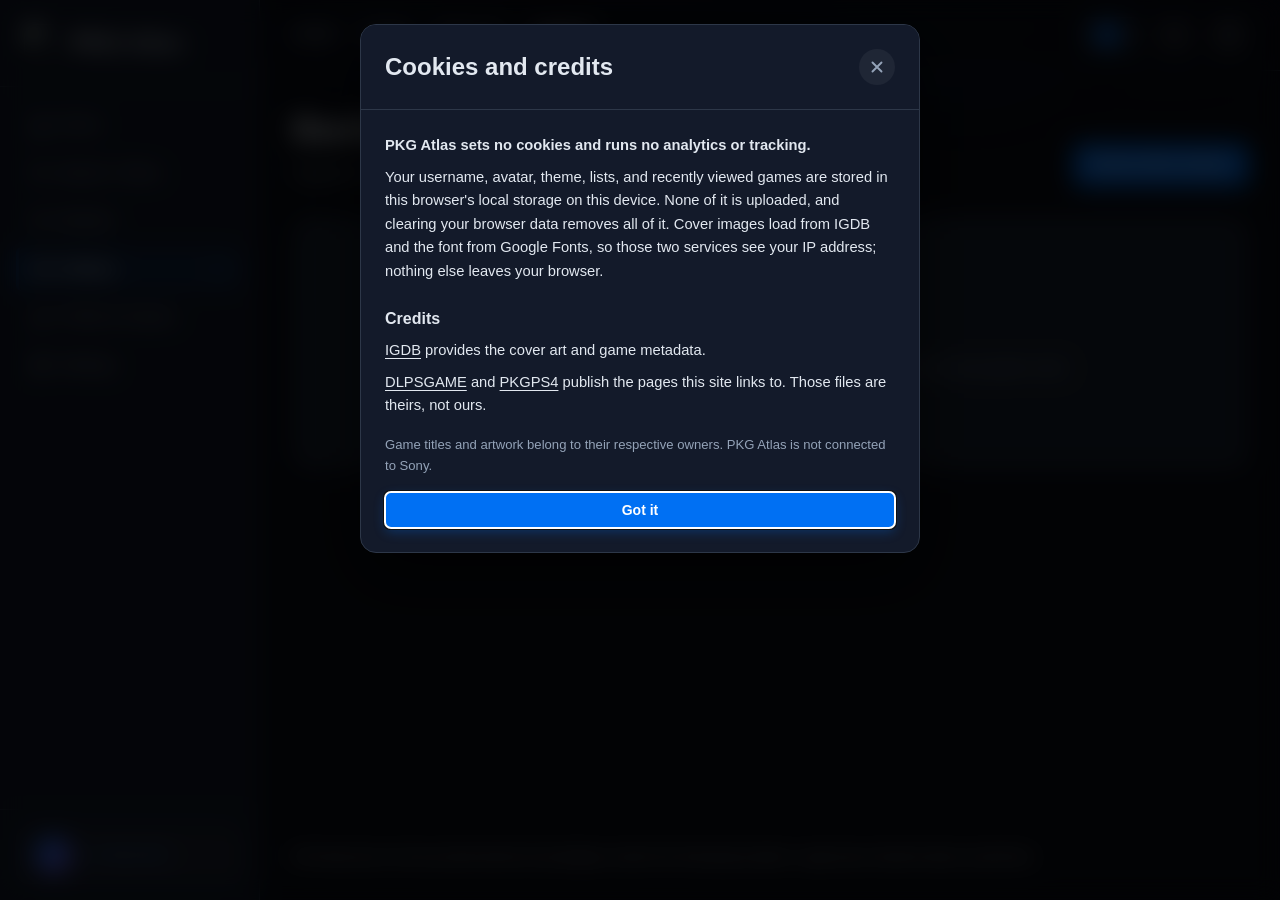
==== commit cb79904a: "Start new accounts with an empty name instead of a pre-filled one" ====
--- a/backlog.html
+++ b/backlog.html
@@ -45,8 +45,8 @@
       </nav>
       <div class="sidebar__footer">
         <div class="sidebar__user" id="userProfileBtn" title="Click to change username & avatar">
-          <div class="sidebar__avatar" id="userAvatarContainer"><img id="userAvatarImg" src="" alt="Avatar" style="display:none;" /><span id="userAvatarInitial">D</span></div>
-          <div class="sidebar__user-info" style="overflow:hidden;"><div id="sidebarUsername" class="sidebar__user-name">dimze</div><div class="sidebar__user-edit-hint" style="display:inline-flex; align-items:center; gap:4px;"><svg width="11" height="11" viewBox="0 0 24 24" fill="none" stroke="currentColor" stroke-width="2" stroke-linecap="round" stroke-linejoin="round" aria-hidden="true"><path d="M12 20h9"/><path d="M16.5 3.5a2.12 2.12 0 013 3L7 19l-4 1 1-4z"/></svg>Change Avatar</div></div>
+          <div class="sidebar__avatar" id="userAvatarContainer"><img id="userAvatarImg" src="" alt="Avatar" style="display:none;" /><span id="userAvatarInitial"></span></div>
+          <div class="sidebar__user-info" style="overflow:hidden;"><div id="sidebarUsername" class="sidebar__user-name"></div><div class="sidebar__user-edit-hint" style="display:inline-flex; align-items:center; gap:4px;"><svg width="11" height="11" viewBox="0 0 24 24" fill="none" stroke="currentColor" stroke-width="2" stroke-linecap="round" stroke-linejoin="round" aria-hidden="true"><path d="M12 20h9"/><path d="M16.5 3.5a2.12 2.12 0 013 3L7 19l-4 1 1-4z"/></svg>Change Avatar</div></div>
         </div>
       </div>
     </aside>
@@ -69,7 +69,7 @@
           </div>
         </nav>
         <div class="top-header__actions">
-          <button id="profileOpenBtn" class="header-user-btn" title="Choose Profile & Avatar"><span id="headerAvatarPreview" class="header-avatar-preview">D</span><span id="headerUsername">dimze</span></button>
+          <button id="profileOpenBtn" class="header-user-btn" title="Choose Profile & Avatar"><span id="headerAvatarPreview" class="header-avatar-preview"></span><span id="headerUsername"></span></button>
           <button id="themeToggle" class="btn--icon" style="width:38px; height:38px;" title="Cycle Theme" aria-label="Cycle theme"><svg width="18" height="18" viewBox="0 0 24 24" fill="none" stroke="currentColor" stroke-width="2" stroke-linecap="round" stroke-linejoin="round"><path d="M21 12.79A9 9 0 1111.21 3 7 7 0 0021 12.79z"/></svg></button>
           <button id="headerSettingsBtn" class="btn--icon" style="width:38px; height:38px;" title="Website Settings" aria-label="Website settings"><svg width="18" height="18" viewBox="0 0 24 24" fill="none" stroke="currentColor" stroke-width="2" stroke-linecap="round" stroke-linejoin="round"><path d="M19.4 15a1.65 1.65 0 00.33 1.82l.06.06a2 2 0 11-2.83 2.83l-.06-.06a1.65 1.65 0 00-1.82-.33 1.65 1.65 0 00-1 1.51V21a2 2 0 11-4 0v-.09A1.65 1.65 0 008 19.4a1.65 1.65 0 00-1.82.33l-.06.06a2 2 0 11-2.83-2.83l.06-.06a1.65 1.65 0 00.33-1.82 1.65 1.65 0 00-1.51-1H2a2 2 0 110-4h.09A1.65 1.65 0 004.6 8a1.65 1.65 0 00-.33-1.82l-.06-.06a2 2 0 112.83-2.83l.06.06a1.65 1.65 0 001.82.33H9a1.65 1.65 0 001-1.51V2a2 2 0 114 0v.09a1.65 1.65 0 001 1.51 1.65 1.65 0 001.82-.33l.06-.06a2 2 0 112.83 2.83l-.06.06a1.65 1.65 0 00-.33 1.82V9a1.65 1.65 0 001.51 1H22a2 2 0 110 4h-.09a1.65 1.65 0 00-1.51 1z"/></svg></button>
         </div>
--- a/assets/css/base.css
+++ b/assets/css/base.css
@@ -0,0 +1,237 @@
+/* Reset and Base Styles */
+* {
+  box-sizing: border-box;
+  margin: 0;
+  padding: 0;
+}
+
+:root {
+  /* Default Colors (Dark / PS4 Midnight Navy) */
+  --color-bg-primary: #0a0e17;    /* Deep navy blue */
+  --color-bg-secondary: #131a2a;  /* Slightly lighter navy */
+  --color-bg-card: #1a2332;       /* Card background */
+  --color-accent-primary: #0070f3; /* PS4 blue */
+  --color-accent-text: var(--color-accent-primary); /* Brand accent for text; themes lighten it where it fails on cards */
+  --color-accent-secondary: #8b5cf6; /* Purple for active states */
+  --color-accent-danger: #ef4444;  /* Red for delete / remove */
+  --color-text-primary: #e2e8f0;
+  --color-text-secondary: #94a3b8;
+  --color-border: #2d3748;
+  
+  /* Spacing */
+  --space-xs: 4px;
+  --space-sm: 8px;
+  --space-md: 16px;
+  --space-lg: 24px;
+  --space-xl: 32px;
+  
+  /* Typography */
+  --font-family: 'Inter', -apple-system, BlinkMacSystemFont, 'Segoe UI', Roboto, sans-serif;
+  --font-size-sm: 0.875rem;
+  --font-size-md: 1rem;
+  --font-size-lg: 1.25rem;
+  --font-size-xl: 1.5rem;
+  --font-size-2xl: 2rem;
+  
+  /* Border Radius */
+  --radius-sm: 6px;
+  --radius-md: 12px;
+  --radius-lg: 16px;
+  
+  /* Shadows */
+  --shadow-card: 0 4px 16px -2px rgba(0, 0, 0, 0.4);
+  --shadow-hover: 0 14px 30px -4px rgba(0, 112, 243, 0.35);
+
+  /* Animation & Transitions */
+  --transition-fast: 150ms cubic-bezier(0.16, 1, 0.3, 1);
+  --transition-base: 280ms cubic-bezier(0.16, 1, 0.3, 1);
+  --transition-slow: 450ms cubic-bezier(0.16, 1, 0.3, 1);
+  --ease-spring: cubic-bezier(0.175, 0.885, 0.32, 1.275);
+  --ease-out: cubic-bezier(0.16, 1, 0.3, 1);
+
+  /* Ambient Orbs */
+  --orb-color: #0070f3;
+}
+
+html {
+  scroll-behavior: smooth;
+  color-scheme: dark;
+}
+
+[data-theme="light"] {
+  color-scheme: light;
+}
+
+body {
+  font-family: var(--font-family);
+  background-color: var(--color-bg-primary);
+  color: var(--color-text-primary);
+  line-height: 1.5;
+  -webkit-font-smoothing: antialiased;
+  min-height: 100vh;
+  position: relative;
+  overflow-x: hidden;
+  opacity: 0;
+  transform: translateY(8px);
+  transition: opacity 0.35s var(--ease-out), transform 0.35s var(--ease-out), background-color 0.3s ease;
+}
+
+body.page-loaded {
+  opacity: 1;
+  /* Settle to `none` once the fade-in slides up: a lingering identity matrix
+     on <body> would still create a containing block, turning every
+     position:fixed overlay (modals, drawer, orbs) into full-page absolute
+     positioning so panels appear far below the top of the viewport */
+  transform: none;
+}
+
+body.page-fade-out {
+  opacity: 0;
+  transform: translateY(-8px);
+  transition: opacity 0.18s ease-in, transform 0.18s ease-in;
+}
+
+a {
+  color: var(--color-accent-text);
+  text-decoration: none;
+  transition: color var(--transition-fast);
+}
+
+a:hover {
+  text-decoration: none;
+}
+
+button {
+  font-family: inherit;
+  cursor: pointer;
+  border: none;
+  background: none;
+}
+
+img {
+  max-width: 100%;
+  display: block;
+}
+
+/* Inline SVG icons: stop flex from collapsing them to zero width.
+   Every icon carries its own width/height so context-specific sizes
+   (11px hint, 15px button, 18px header, 20px nav) are never overridden. */
+svg {
+  flex-shrink: 0;
+  display: inline-block;
+  vertical-align: middle;
+}
+
+/* ==========================================================================
+   Ambient Falling Orbs Background
+   ========================================================================== */
+.orbs-bg {
+  position: fixed;
+  inset: 0;
+  pointer-events: none;
+  overflow: hidden;
+  z-index: 0;
+}
+
+.orb {
+  position: absolute;
+  top: -200px;
+  left: var(--x, 50%);
+  width: var(--size, 200px);
+  height: var(--size, 200px);
+  border-radius: 50%;
+  background: radial-gradient(circle, var(--orb-color, #0070f3) 0%, transparent 68%);
+  filter: blur(50px);
+  opacity: 0.28;
+  animation: orbFall var(--duration, 28s) linear infinite;
+  animation-delay: var(--delay, 0s);
+  will-change: transform, opacity;
+}
+
+@keyframes orbFall {
+  0% {
+    transform: translateY(-100px) translateX(0) scale(0.8);
+    opacity: 0;
+  }
+  12% {
+    opacity: 0.32;
+  }
+  50% {
+    transform: translateY(55vh) translateX(var(--dx, 35px)) scale(1.1);
+    opacity: 0.38;
+  }
+  88% {
+    opacity: 0.24;
+  }
+  100% {
+    transform: translateY(118vh) translateX(calc(var(--dx, 35px) * -0.6)) scale(0.85);
+    opacity: 0;
+  }
+}
+
+/* ==========================================================================
+   Scrolling & Element Reveal Animations
+   ========================================================================== */
+.reveal {
+  opacity: 0;
+  transform: translateY(24px);
+  transition: opacity 0.5s var(--ease-out), transform 0.5s var(--ease-out);
+  transition-delay: var(--reveal-delay, 0ms);
+  will-change: opacity, transform;
+}
+
+.reveal.revealed {
+  opacity: 1;
+  transform: translateY(0);
+}
+
+.reveal--scale {
+  transform: translateY(18px) scale(0.96);
+}
+
+.reveal--scale.revealed {
+  transform: translateY(0) scale(1);
+}
+
+.reveal--slide-left {
+  transform: translateX(-28px);
+}
+
+.reveal--slide-left.revealed {
+  transform: translateX(0);
+}
+
+.reveal--slide-right {
+  transform: translateX(28px);
+}
+
+.reveal--slide-right.revealed {
+  transform: translateX(0);
+}
+
+.reveal--fade {
+  transform: none;
+}
+
+.reveal--fade.revealed {
+  opacity: 1;
+}
+
+/* Scrollbar Styling */
+::-webkit-scrollbar {
+  width: 8px;
+  height: 8px;
+}
+
+::-webkit-scrollbar-track {
+  background: var(--color-bg-primary);
+}
+
+::-webkit-scrollbar-thumb {
+  background: var(--color-border);
+  border-radius: var(--radius-sm);
+}
+
+::-webkit-scrollbar-thumb:hover {
+  background: var(--color-accent-primary);
+}
--- a/assets/css/layout.css
+++ b/assets/css/layout.css
@@ -211,7 +211,7 @@
 
 .sidebar__user-edit-hint {
   font-size: 0.7rem;
-  color: var(--color-accent-primary);
+  color: var(--color-accent-text);
   display: flex;
   align-items: center;
   gap: 3px;
--- a/assets/css/components.css
+++ b/assets/css/components.css
@@ -205,7 +205,7 @@
 }
 
 .game-card__collection:hover {
-  color: var(--color-accent-primary);
+  color: var(--color-accent-text);
   transform: scale(1.1);
 }
 
@@ -266,7 +266,7 @@
 
 .tag--size {
   background-color: rgba(0, 112, 243, 0.12);
-  color: var(--color-accent-primary);
+  color: var(--color-accent-text);
   border-color: rgba(0, 112, 243, 0.3);
   font-weight: 600;
 }
@@ -335,7 +335,7 @@
 }
 
 .filter-option:hover {
-  color: var(--color-accent-primary);
+  color: var(--color-accent-text);
 }
 
 .filter-option input[type="checkbox"] {
@@ -584,7 +584,7 @@
 
 .download-item__type {
   font-weight: 700;
-  color: var(--color-accent-primary);
+  color: var(--color-accent-text);
 }
 
 .download-item__version,
@@ -655,7 +655,7 @@
   height: 56px;
   margin-bottom: var(--space-md);
   opacity: 0.6;
-  color: var(--color-accent-primary);
+  color: var(--color-accent-text);
 }
 
 .empty-state h3 {
@@ -959,7 +959,7 @@
   padding: 2px 8px;
   border-radius: 12px;
   background: rgba(0, 112, 243, 0.15);
-  color: var(--color-accent-primary);
+  color: var(--color-accent-text);
 }
 
 .avatar-grid {
--- a/assets/css/themes.css
+++ b/assets/css/themes.css
@@ -2,6 +2,11 @@
    PlayStation Database Themes
    10 Fully-Supported High-Fidelity Color Themes
    ========================================================================== */
+
+/* 0. Dark (default): overrides the :root tokens in base.css */
+[data-theme="dark"] {
+  --color-accent-text: #4da3ff; /* #0070f3 fails on cards (3.5:1) */
+}
 
 /* 1. Light Theme (PS5 Clean Slate) */
 [data-theme="light"] {
@@ -246,6 +251,7 @@
   --color-bg-secondary: #1d212b;
   --color-bg-card: #272d3b;
   --color-accent-primary: #00439c;
+  --color-accent-text: #6fa8ff; /* #00439c is unreadable on cards (1.5:1) */
   --color-accent-secondary: #da291c;
   --color-accent-danger: #da291c;
   --color-text-primary: #f1f5f9;
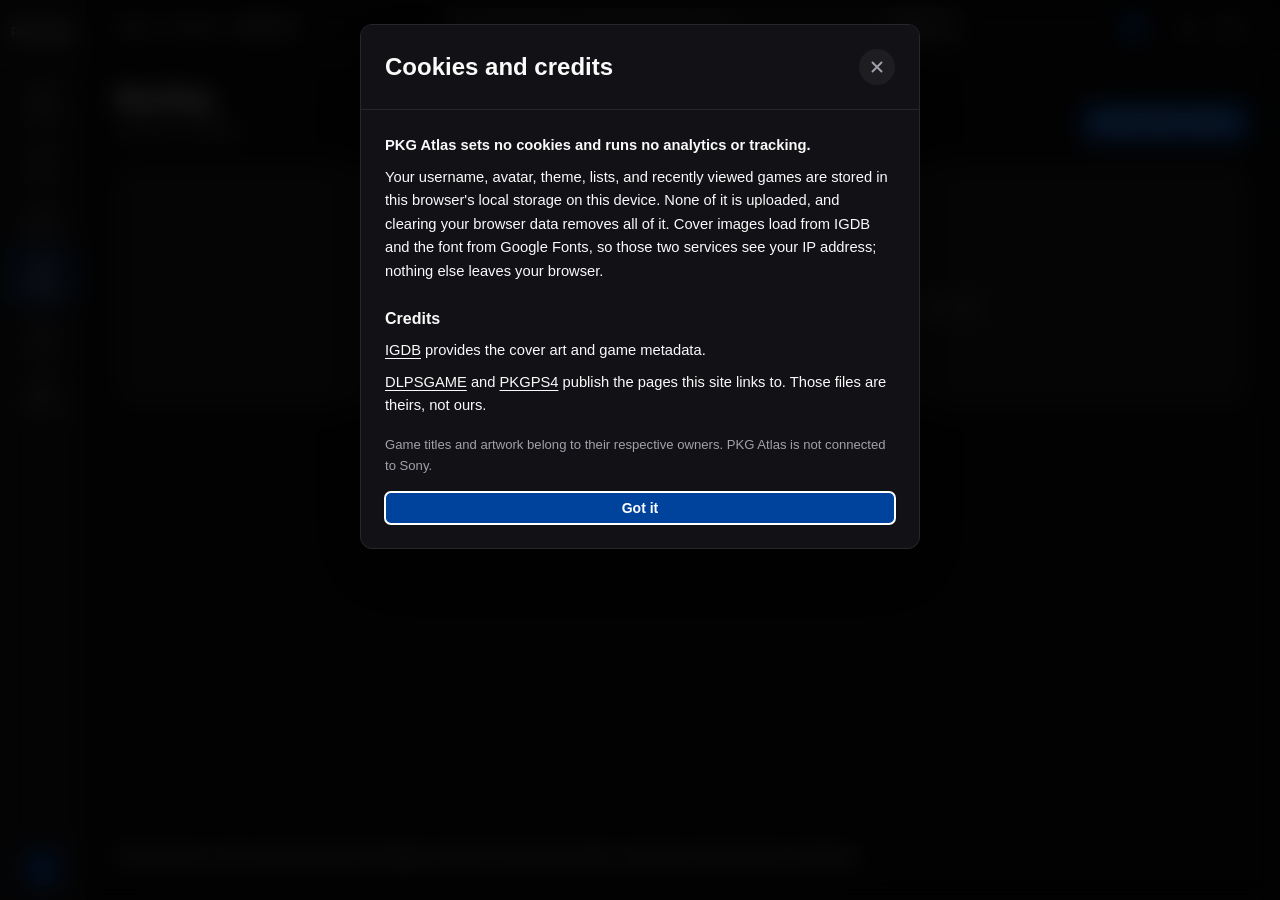
==== commit 65a4fb18: "Rebuild the interface as a matte desktop layout with a command bar The blurred orbs, ambient glows a" ====
--- a/backlog.html
+++ b/backlog.html
@@ -16,16 +16,15 @@
   <link rel="stylesheet" href="assets/css/themes.css">
 </head>
 <body>
-  <div class="orbs-bg"></div>
   <div class="app-layout">
     <aside class="sidebar" id="sidebar" aria-label="Main navigation">
       <div class="sidebar__header">
-        <span class="sidebar__logo"><img class="sidebar__logo-img" src="logo_dark_navy.png" alt="" aria-hidden="true" />PKG Atlas</span>
+        <span class="sidebar__logo">PKG Atlas</span>
         <button id="sidebarClose" class="sidebar__close" type="button" aria-label="Close navigation menu"><svg width="20" height="20" viewBox="0 0 24 24" fill="none" stroke="currentColor" stroke-width="2" stroke-linecap="round" aria-hidden="true"><path d="M18 6L6 18M6 6l12 12"/></svg></button>
       </div>
       <nav class="sidebar__nav">
         <a href="./" class="sidebar__nav-item" data-nav="smooth"><svg width="20" height="20" fill="none" stroke="currentColor" viewBox="0 0 24 24"><path stroke-linecap="round" stroke-linejoin="round" stroke-width="2" d="M3 12l2-2m0 0l7-7 7 7M5 10v10a1 1 0 001 1h3m10-11l2 2m-2-2v10a1 1 0 01-1 1h-3m-6 0a1 1 0 001-1v-4a1 1 0 011-1h2a1 1 0 011 1v4a1 1 0 001 1m-6 0h6"></path></svg>Home</a>
-        <a href="search" class="sidebar__nav-item" data-nav="smooth"><svg width="20" height="20" fill="none" stroke="currentColor" viewBox="0 0 24 24"><path stroke-linecap="round" stroke-linejoin="round" stroke-width="2" d="M21 21l-6-6m2-5a7 7 0 11-14 0 7 7 0 0114 0z"></path></svg>Search / Store</a>
+        <a href="search" class="sidebar__nav-item" data-nav="smooth"><svg width="20" height="20" fill="none" stroke="currentColor" viewBox="0 0 24 24"><path stroke-linecap="round" stroke-linejoin="round" stroke-width="2" d="M21 21l-6-6m2-5a7 7 0 11-14 0 7 7 0 0114 0z"></path></svg>Store</a>
         <a href="wishlist" class="sidebar__nav-item" data-nav="smooth"><svg width="20" height="20" fill="none" stroke="currentColor" viewBox="0 0 24 24"><path stroke-linecap="round" stroke-linejoin="round" stroke-width="2" d="M4.318 6.318a4.5 4.5 0 000 6.364L12 20.364l7.682-7.682a4.5 4.5 0 00-6.364-6.364L12 7.636l-1.318-1.318a4.5 4.5 0 00-6.364 0z"></path></svg>Wishlist <span class="sidebar-badge" id="sidebarWishlistBadge" style="display:none;">0</span></a>
         <div class="sidebar__group">
           <button type="button" class="sidebar__nav-item sidebar__group-toggle active" aria-expanded="false" aria-controls="sidebarLibraryMenu">
@@ -40,7 +39,7 @@
             <a href="owned" class="sidebar__subitem" data-nav="smooth">Owned</a>
           </div>
         </div>
-        <a href="javascript:void(0)" class="sidebar__nav-item" id="sidebarProfileLink"><svg width="20" height="20" fill="none" stroke="currentColor" viewBox="0 0 24 24"><path stroke-linecap="round" stroke-linejoin="round" stroke-width="2" d="M16 7a4 4 0 11-8 0 4 4 0 018 0zM12 14a7 7 0 00-7 7h14a7 7 0 00-7-7z"></path></svg>Profile & Avatars</a>
+        <a href="javascript:void(0)" class="sidebar__nav-item" id="sidebarProfileLink"><svg width="20" height="20" fill="none" stroke="currentColor" viewBox="0 0 24 24"><path stroke-linecap="round" stroke-linejoin="round" stroke-width="2" d="M16 7a4 4 0 11-8 0 4 4 0 018 0zM12 14a7 7 0 00-7 7h14a7 7 0 00-7-7z"></path></svg>Profile</a>
         <a href="javascript:void(0)" class="sidebar__nav-item" id="sidebarSettingsLink"><svg width="20" height="20" fill="none" stroke="currentColor" viewBox="0 0 24 24"><path stroke-linecap="round" stroke-linejoin="round" stroke-width="2" d="M10.325 4.317c.426-1.756 2.924-1.756 3.35 0a1.724 1.724 0 002.573 1.066c1.543-.94 3.31.826 2.37 2.37a1.724 1.724 0 001.065 2.572c1.756.426 1.756 2.924 0 3.35a1.724 1.724 0 00-1.066 2.573c.94 1.543-.826 3.31-2.37 2.37a1.724 1.724 0 00-2.572 1.065c-.426 1.756-2.924 1.756-3.35 0a1.724 1.724 0 00-2.573-1.066c-1.543.94-3.31-.826-2.37-2.37a1.724 1.724 0 00-1.065-2.572c-1.756-.426-1.756-2.924 0-3.35a1.724 1.724 0 001.066-2.573c-.94-1.543.826-3.31 2.37-2.37.996.608 2.296.07 2.572-1.065z"></path><path stroke-linecap="round" stroke-linejoin="round" stroke-width="2" d="M15 12a3 3 0 11-6 0 3 3 0 016 0z"></path></svg>Settings</a>
       </nav>
       <div class="sidebar__footer">
@@ -53,25 +52,26 @@
     <div class="sidebar-backdrop" id="sidebarBackdrop" hidden></div>
     <main class="main-content">
       <header class="top-header">
-        <button id="navToggle" class="nav-toggle" type="button" aria-label="Open navigation menu" aria-expanded="false" aria-controls="sidebar"><svg width="22" height="22" viewBox="0 0 24 24" fill="none" stroke="currentColor" stroke-width="2" stroke-linecap="round" aria-hidden="true"><path d="M3 6h18M3 12h18M3 18h18"/></svg></button>
-                <nav class="top-header__nav">
-          <a href="./" class="top-header__nav-link" data-nav="smooth">HOME</a>
-          <a href="search" class="top-header__nav-link" data-nav="smooth">STORE</a>
-          <a href="wishlist" class="top-header__nav-link" data-nav="smooth">WISHLIST <span class="nav-badge" id="headerWishlistBadge" style="display:none;">0</span></a>
-          <div class="nav-dropdown">
-            <button class="nav-dropdown__toggle top-header__nav-link active" type="button" aria-expanded="false">LIBRARY</button>
-            <div class="nav-dropdown__menu">
-              <a href="library" class="nav-dropdown__item">All Library</a>
-              <a href="backlog" class="nav-dropdown__item active">Backlog</a>
-              <a href="playing" class="nav-dropdown__item">Playing</a>
-              <a href="owned" class="nav-dropdown__item">Owned</a>
-            </div>
-          </div>
+        <button id="navToggle" class="nav-toggle" type="button" aria-label="Open navigation menu" aria-expanded="false" aria-controls="sidebar"><svg width="22" height="22" viewBox="0 0 24 24" fill="none" stroke="currentColor" stroke-width="2" stroke-linecap="round" aria-hidden="true"><path d="M3 6h18M3 12h18M3 18h18"/></svg><span class="nav-toggle__label">Menu</span></button>
+        <nav class="breadcrumb" aria-label="Breadcrumb">
+          <a href="./" data-nav="smooth">Home</a>
+          <span class="breadcrumb__sep" aria-hidden="true">/</span>
+          <a href="library" data-nav="smooth">Library</a>
+          <span class="breadcrumb__sep" aria-hidden="true">/</span>
+          <span aria-current="page">Backlog</span>
         </nav>
+        <form class="command-bar" action="search" method="get" role="search">
+          <svg class="command-bar__icon" width="16" height="16" viewBox="0 0 24 24" fill="none" stroke="currentColor" stroke-width="2" stroke-linecap="round" stroke-linejoin="round" aria-hidden="true"><path d="M21 21l-6-6m2-5a7 7 0 11-14 0 7 7 0 0114 0z"/></svg>
+          <input class="command-bar__input" type="search" id="searchInput" name="q" placeholder="Search games, CUSA codes, developers" autocomplete="off" aria-label="Search games">
+          <span class="command-bar__keys" aria-hidden="true" title="Press Ctrl+K or / to focus search"><kbd>Ctrl K</kbd><kbd>/</kbd></span>
+        </form>
         <div class="top-header__actions">
-          <button id="profileOpenBtn" class="header-user-btn" title="Choose Profile & Avatar"><span id="headerAvatarPreview" class="header-avatar-preview"></span><span id="headerUsername"></span></button>
-          <button id="themeToggle" class="btn--icon" style="width:38px; height:38px;" title="Cycle Theme" aria-label="Cycle theme"><svg width="18" height="18" viewBox="0 0 24 24" fill="none" stroke="currentColor" stroke-width="2" stroke-linecap="round" stroke-linejoin="round"><path d="M21 12.79A9 9 0 1111.21 3 7 7 0 0021 12.79z"/></svg></button>
-          <button id="headerSettingsBtn" class="btn--icon" style="width:38px; height:38px;" title="Website Settings" aria-label="Website settings"><svg width="18" height="18" viewBox="0 0 24 24" fill="none" stroke="currentColor" stroke-width="2" stroke-linecap="round" stroke-linejoin="round"><path d="M19.4 15a1.65 1.65 0 00.33 1.82l.06.06a2 2 0 11-2.83 2.83l-.06-.06a1.65 1.65 0 00-1.82-.33 1.65 1.65 0 00-1 1.51V21a2 2 0 11-4 0v-.09A1.65 1.65 0 008 19.4a1.65 1.65 0 00-1.82.33l-.06.06a2 2 0 11-2.83-2.83l.06-.06a1.65 1.65 0 00.33-1.82 1.65 1.65 0 00-1.51-1H2a2 2 0 110-4h.09A1.65 1.65 0 004.6 8a1.65 1.65 0 00-.33-1.82l-.06-.06a2 2 0 112.83-2.83l.06.06a1.65 1.65 0 001.82.33H9a1.65 1.65 0 001-1.51V2a2 2 0 114 0v.09a1.65 1.65 0 001 1.51 1.65 1.65 0 001.82-.33l.06-.06a2 2 0 112.83 2.83l-.06.06a1.65 1.65 0 00-.33 1.82V9a1.65 1.65 0 001.51 1H22a2 2 0 110 4h-.09a1.65 1.65 0 00-1.51 1z"/></svg></button>
+          <button id="profileOpenBtn" class="header-user-btn" title="Choose Profile &amp; Avatar">
+            <span id="headerAvatarPreview" class="header-avatar-preview"></span>
+            <span id="headerUsername"></span>
+          </button>
+          <button id="themeToggle" class="btn--icon" title="Cycle Theme" aria-label="Cycle theme"><svg width="18" height="18" viewBox="0 0 24 24" fill="none" stroke="currentColor" stroke-width="2" stroke-linecap="round" stroke-linejoin="round" aria-hidden="true"><path d="M21 12.79A9 9 0 1111.21 3 7 7 0 0021 12.79z"/></svg></button>
+          <button id="headerSettingsBtn" class="btn--icon" title="Website Settings" aria-label="Website settings"><svg width="18" height="18" viewBox="0 0 24 24" fill="none" stroke="currentColor" stroke-width="2" stroke-linecap="round" stroke-linejoin="round" aria-hidden="true"><path d="M19.4 15a1.65 1.65 0 00.33 1.82l.06.06a2 2 0 11-2.83 2.83l-.06-.06a1.65 1.65 0 00-1.82-.33 1.65 1.65 0 00-1 1.51V21a2 2 0 11-4 0v-.09A1.65 1.65 0 008 19.4a1.65 1.65 0 00-1.82.33l-.06.06a2 2 0 11-2.83-2.83l.06-.06a1.65 1.65 0 00.33-1.82 1.65 1.65 0 00-1.51-1H2a2 2 0 110-4h.09A1.65 1.65 0 004.6 8a1.65 1.65 0 00-.33-1.82l-.06-.06a2 2 0 112.83-2.83l.06.06a1.65 1.65 0 001.82.33H9a1.65 1.65 0 001-1.51V2a2 2 0 114 0v.09a1.65 1.65 0 001 1.51 1.65 1.65 0 001.82-.33l.06-.06a2 2 0 112.83 2.83l-.06.06a1.65 1.65 0 00-.33 1.82V9a1.65 1.65 0 001.51 1H22a2 2 0 110 4h-.09a1.65 1.65 0 00-1.51 1z"/></svg></button>
         </div>
       </header>
       <div class="content-area">
@@ -103,7 +103,7 @@
   </div>
   <script src="assets/js/data.js"></script>
   <script src="assets/js/ui.js"></script>
-  <script src="assets/js/nav-dropdown.js"></script>
+  <script src="assets/js/sidebar-nav.js"></script>
   <script src="assets/js/mobile-nav.js"></script>
   <script src="assets/js/app.js"></script>
 </body>
--- a/assets/css/base.css
+++ b/assets/css/base.css
@@ -6,18 +6,20 @@
 }
 
 :root {
-  /* Default Colors (Dark / PS4 Midnight Navy) */
-  --color-bg-primary: #0a0e17;    /* Deep navy blue */
-  --color-bg-secondary: #131a2a;  /* Slightly lighter navy */
-  --color-bg-card: #1a2332;       /* Card background */
-  --color-accent-primary: #0070f3; /* PS4 blue */
-  --color-accent-text: var(--color-accent-primary); /* Brand accent for text; themes lighten it where it fails on cards */
-  --color-accent-secondary: #8b5cf6; /* Purple for active states */
+  /* Default Colors (Obsidian: matte neutral base, one accent) */
+  --color-bg-primary: #09090b;    /* Page ground */
+  --color-bg-secondary: #121216;  /* Rail, header, modal surfaces */
+  --color-bg-card: #18181b;       /* Cards, inputs, raised panels */
+  --color-accent-primary: #00439c; /* PS blue, fills only: white text sits at 9.2:1 on it */
+  --color-accent-text: #4c8fd6;   /* Accent for text/links; #00439c is unreadable as type on dark */
+  --color-accent-secondary: #4c8fd6;
   --color-accent-danger: #ef4444;  /* Red for delete / remove */
-  --color-text-primary: #e2e8f0;
-  --color-text-secondary: #94a3b8;
-  --color-border: #2d3748;
-  
+  --color-text-primary: #fafafa;
+  --color-text-secondary: #a1a1aa;
+  --color-border: #27272a;
+  --surface-hover: rgba(255, 255, 255, 0.05);
+  --surface-active: rgba(255, 255, 255, 0.1);
+
   /* Spacing */
   --space-xs: 4px;
   --space-sm: 8px;
@@ -35,12 +37,13 @@
   
   /* Border Radius */
   --radius-sm: 6px;
-  --radius-md: 12px;
-  --radius-lg: 16px;
+  --radius-md: 8px;
+  --radius-lg: 12px;
+  --radius-full: 999px;
   
-  /* Shadows */
-  --shadow-card: 0 4px 16px -2px rgba(0, 0, 0, 0.4);
-  --shadow-hover: 0 14px 30px -4px rgba(0, 112, 243, 0.35);
+  /* Shadows: elevation markers only, no colored glow */
+  --shadow-card: 0 1px 2px rgba(0, 0, 0, 0.5);
+  --shadow-hover: 0 16px 32px -12px rgba(0, 0, 0, 0.8);
 
   /* Animation & Transitions */
   --transition-fast: 150ms cubic-bezier(0.16, 1, 0.3, 1);
@@ -48,9 +51,6 @@
   --transition-slow: 450ms cubic-bezier(0.16, 1, 0.3, 1);
   --ease-spring: cubic-bezier(0.175, 0.885, 0.32, 1.275);
   --ease-out: cubic-bezier(0.16, 1, 0.3, 1);
-
-  /* Ambient Orbs */
-  --orb-color: #0070f3;
 }
 
 html {
@@ -80,7 +80,7 @@
   opacity: 1;
   /* Settle to `none` once the fade-in slides up: a lingering identity matrix
      on <body> would still create a containing block, turning every
-     position:fixed overlay (modals, drawer, orbs) into full-page absolute
+     position:fixed overlay (modals, drawer) into full-page absolute
      positioning so panels appear far below the top of the viewport */
   transform: none;
 }
@@ -120,53 +120,6 @@
   flex-shrink: 0;
   display: inline-block;
   vertical-align: middle;
-}
-
-/* ==========================================================================
-   Ambient Falling Orbs Background
-   ========================================================================== */
-.orbs-bg {
-  position: fixed;
-  inset: 0;
-  pointer-events: none;
-  overflow: hidden;
-  z-index: 0;
-}
-
-.orb {
-  position: absolute;
-  top: -200px;
-  left: var(--x, 50%);
-  width: var(--size, 200px);
-  height: var(--size, 200px);
-  border-radius: 50%;
-  background: radial-gradient(circle, var(--orb-color, #0070f3) 0%, transparent 68%);
-  filter: blur(50px);
-  opacity: 0.28;
-  animation: orbFall var(--duration, 28s) linear infinite;
-  animation-delay: var(--delay, 0s);
-  will-change: transform, opacity;
-}
-
-@keyframes orbFall {
-  0% {
-    transform: translateY(-100px) translateX(0) scale(0.8);
-    opacity: 0;
-  }
-  12% {
-    opacity: 0.32;
-  }
-  50% {
-    transform: translateY(55vh) translateX(var(--dx, 35px)) scale(1.1);
-    opacity: 0.38;
-  }
-  88% {
-    opacity: 0.24;
-  }
-  100% {
-    transform: translateY(118vh) translateX(calc(var(--dx, 35px) * -0.6)) scale(0.85);
-    opacity: 0;
-  }
 }
 
 /* ==========================================================================
@@ -233,5 +186,5 @@
 }
 
 ::-webkit-scrollbar-thumb:hover {
-  background: var(--color-accent-primary);
+  background: #3f3f46;
 }
--- a/assets/css/layout.css
+++ b/assets/css/layout.css
@@ -3,12 +3,13 @@
   display: flex;
   min-height: 100vh;
   position: relative;
-  z-index: 1;
-}
-
-/* Sidebar */
+}
+
+/* ==========================================================================
+   Left Rail — the only primary navigation
+   ========================================================================== */
 .sidebar {
-  width: 260px;
+  width: 84px;
   background-color: var(--color-bg-secondary);
   border-right: 1px solid var(--color-border);
   display: flex;
@@ -19,99 +20,93 @@
   overflow-y: auto;
   flex-shrink: 0;
   z-index: 20;
-  transition: background-color 0.3s ease, border-color 0.3s ease;
 }
 
 .sidebar__header {
-  padding: var(--space-lg);
+  padding: var(--space-md) var(--space-sm);
   border-bottom: 1px solid var(--color-border);
   display: flex;
   align-items: center;
+  justify-content: center;
   gap: var(--space-sm);
+  min-height: 65px;
 }
 
 .sidebar__logo {
-  display: inline-flex;
-  align-items: center;
-  gap: 10px;
-  font-size: var(--font-size-xl);
+  font-size: 0.82rem;
   font-weight: 800;
-  color: #ffffff;
-  letter-spacing: -0.5px;
-  background: linear-gradient(135deg, #ffffff 0%, var(--color-text-secondary) 100%);
-  -webkit-background-clip: text;
-  -webkit-text-fill-color: transparent;
-}
-
-.sidebar__logo-img {
-  width: 38px;
-  height: 38px;
-  border-radius: var(--radius-md);
-  object-fit: cover;
-  flex-shrink: 0;
-  display: block;
-  box-shadow: 0 4px 14px -4px rgba(0, 0, 0, 0.6);
+  letter-spacing: -0.02em;
+  line-height: 1.1;
+  text-align: center;
+  color: var(--color-text-primary);
 }
 
 .sidebar__nav {
-  padding: var(--space-md);
+  padding: var(--space-sm) 6px;
   flex: 1;
 }
 
 .sidebar__nav-item {
   display: flex;
-  align-items: center;
-  gap: var(--space-sm);
-  padding: 10px 14px;
+  flex-direction: column;
+  align-items: center;
+  justify-content: center;
+  gap: 6px;
+  width: 100%;
+  padding: 10px 2px;
+  margin-bottom: 2px;
   border-radius: var(--radius-sm);
   color: var(--color-text-secondary);
-  transition: all var(--transition-fast);
-  margin-bottom: var(--space-xs);
-  font-weight: 500;
+  font-size: 0.66rem;
+  font-weight: 600;
+  line-height: 1.15;
+  text-align: center;
+  position: relative;
   cursor: pointer;
-  position: relative;
+  transition: background-color var(--transition-fast), color var(--transition-fast);
+}
+
+.sidebar__nav-item svg {
+  width: 18px;
+  height: 18px;
 }
 
 .sidebar__nav-item:hover {
-  background-color: rgba(255, 255, 255, 0.06);
-  color: var(--color-text-primary);
-  transform: translateX(3px);
-}
-
+  background-color: var(--surface-hover);
+  color: var(--color-text-primary);
+}
+
+/* Active carries the accent; nothing else in the rail does */
 .sidebar__nav-item.active {
-  border-left: 3px solid var(--color-accent-primary);
-  background-color: rgba(0, 112, 243, 0.12);
-  color: var(--color-text-primary);
-  font-weight: 600;
+  background-color: color-mix(in srgb, var(--color-accent-primary) 30%, transparent);
+  color: var(--color-text-primary);
+  font-weight: 700;
+}
+
+.sidebar__group-toggle {
+  background: none;
+  border: none;
+  font-family: inherit;
+}
+
+/* The expanded submenu is the affordance; a chevron in an 84px rail is just noise */
+.sidebar__group-toggle .sidebar__chevron {
+  display: none;
 }
 
 .sidebar-badge {
-  margin-left: auto;
+  position: absolute;
+  top: 5px;
+  right: 7px;
+  min-width: 16px;
+  padding: 1px 4px;
+  border-radius: var(--radius-full);
   background-color: var(--color-accent-primary);
   color: #ffffff;
-  font-size: 0.7rem;
+  font-size: 0.6rem;
   font-weight: 700;
-  padding: 2px 7px;
-  border-radius: 12px;
-  transition: transform var(--transition-fast);
-}
-
-.sidebar__group-toggle {
-  width: 100%;
-  background: none;
-  border: none;
-  font: inherit;
-  text-align: left;
-}
-
-.sidebar__group-toggle .sidebar__chevron {
-  margin-left: auto;
-  flex-shrink: 0;
-  transition: transform var(--transition-fast);
-}
-
-.sidebar__group-toggle[aria-expanded="true"] .sidebar__chevron {
-  transform: rotate(180deg);
+  line-height: 1.4;
+  text-align: center;
 }
 
 .sidebar__submenu {
@@ -126,67 +121,61 @@
 
 .sidebar__subitem {
   display: block;
-  padding: 9px 14px 9px 46px;
+  padding: 7px 2px;
+  margin-bottom: 2px;
   border-radius: var(--radius-sm);
   color: var(--color-text-secondary);
-  font-size: 0.9rem;
-  font-weight: 500;
-  margin-bottom: var(--space-xs);
-  transition: all var(--transition-fast);
+  font-size: 0.64rem;
+  font-weight: 600;
+  line-height: 1.2;
+  text-align: center;
+  transition: background-color var(--transition-fast), color var(--transition-fast);
 }
 
 .sidebar__subitem:hover {
-  background-color: rgba(255, 255, 255, 0.06);
-  color: var(--color-text-primary);
-  transform: translateX(3px);
+  background-color: var(--surface-hover);
+  color: var(--color-text-primary);
 }
 
 .sidebar__subitem.active {
-  border-left: 3px solid var(--color-accent-primary);
-  background-color: rgba(0, 112, 243, 0.12);
-  color: var(--color-text-primary);
-  font-weight: 600;
+  background-color: color-mix(in srgb, var(--color-accent-primary) 30%, transparent);
+  color: var(--color-text-primary);
 }
 
 .sidebar__footer {
-  padding: var(--space-md);
+  padding: var(--space-sm) 6px;
   border-top: 1px solid var(--color-border);
 }
 
+/* Rail keeps only the avatar; the header carries the username */
 .sidebar__user {
   display: flex;
-  align-items: center;
-  gap: var(--space-sm);
-  padding: var(--space-sm) var(--space-md);
-  border-radius: var(--radius-md);
-  background-color: rgba(255, 255, 255, 0.04);
-  border: 1px solid var(--color-border);
+  flex-direction: column;
+  align-items: center;
+  gap: 6px;
+  padding: 6px 2px;
+  border-radius: var(--radius-sm);
   cursor: pointer;
-  transition: all var(--transition-fast);
+  transition: background-color var(--transition-fast);
 }
 
 .sidebar__user:hover {
-  background-color: rgba(255, 255, 255, 0.08);
-  border-color: var(--color-accent-primary);
-  transform: translateY(-2px);
-  box-shadow: 0 4px 12px rgba(0, 0, 0, 0.25);
+  background-color: var(--surface-hover);
 }
 
 .sidebar__avatar {
-  width: 40px;
-  height: 40px;
+  width: 34px;
+  height: 34px;
   border-radius: 50%;
-  background: linear-gradient(135deg, var(--color-accent-primary), var(--color-accent-secondary));
+  background: var(--color-accent-primary);
   display: flex;
   align-items: center;
   justify-content: center;
-  font-weight: bold;
-  color: white;
+  font-weight: 700;
+  font-size: 0.85rem;
+  color: #ffffff;
   overflow: hidden;
-  border: 2px solid var(--color-border);
-  box-shadow: 0 2px 8px rgba(0, 0, 0, 0.3);
   flex-shrink: 0;
-  transition: border-color var(--transition-fast);
 }
 
 .sidebar__avatar img {
@@ -195,26 +184,9 @@
   object-fit: cover;
 }
 
-.sidebar__user:hover .sidebar__avatar {
-  border-color: var(--color-accent-primary);
-}
-
-.sidebar__user-name {
-  font-weight: 600;
-  font-size: 0.875rem;
-  color: var(--color-text-primary);
-  white-space: nowrap;
-  overflow: hidden;
-  text-overflow: ellipsis;
-  max-width: 140px;
-}
-
+.sidebar__user-info,
 .sidebar__user-edit-hint {
-  font-size: 0.7rem;
-  color: var(--color-accent-text);
-  display: flex;
-  align-items: center;
-  gap: 3px;
+  display: none;
 }
 
 /* Main Content */
@@ -224,102 +196,156 @@
   flex-direction: column;
   min-width: 0; /* Prevents flex item from overflowing */
   position: relative;
-  z-index: 10;
-}
-
-/* Top Header */
+}
+
+/* ==========================================================================
+   Top Header — breadcrumbs, command bar, profile state. Solid, never glass.
+   ========================================================================== */
 .top-header {
   display: flex;
-  justify-content: space-between;
-  align-items: center;
-  padding: var(--space-md) var(--space-xl);
-  background-color: rgba(10, 14, 23, 0.85);
-  backdrop-filter: blur(16px);
-  -webkit-backdrop-filter: blur(16px);
+  align-items: center;
+  gap: var(--space-md);
+  padding: var(--space-sm) var(--space-xl);
+  background-color: var(--color-bg-primary);
   border-bottom: 1px solid var(--color-border);
   position: sticky;
   top: 0;
   z-index: 50;
-  transition: background-color 0.3s ease, border-color 0.3s ease;
-}
-
-[data-theme="light"] .top-header {
-  background-color: rgba(241, 245, 249, 0.88);
-}
-
-.top-header__nav {
-  display: flex;
-  gap: var(--space-lg);
-  align-items: center;
-}
-
-.top-header__nav-link {
-  color: var(--color-text-secondary);
+}
+
+.breadcrumb {
+  display: flex;
+  align-items: center;
+  gap: 6px;
+  flex-shrink: 0;
+  font-size: 0.72rem;
   font-weight: 600;
-  font-size: 0.875rem;
-  letter-spacing: 0.5px;
-  padding: var(--space-xs) 0;
-  border-bottom: 2px solid transparent;
-  transition: all var(--transition-fast);
-  display: inline-flex;
-  align-items: center;
-  gap: 6px;
-}
-
-.top-header__nav-link:hover {
-  color: var(--color-text-primary);
-}
-
-.top-header__nav-link.active {
-  color: var(--color-text-primary);
-  border-bottom-color: var(--color-accent-primary);
-}
-
-.nav-badge {
-  background-color: var(--color-accent-primary);
-  color: #ffffff;
+  letter-spacing: 0.03em;
+  text-transform: uppercase;
+  color: var(--color-text-secondary);
+}
+
+.breadcrumb a {
+  color: var(--color-text-secondary);
+}
+
+.breadcrumb a:hover {
+  color: var(--color-text-primary);
+}
+
+.breadcrumb__sep {
+  color: var(--color-text-secondary);
+  opacity: 0.5;
+}
+
+.breadcrumb [aria-current="page"] {
+  color: var(--color-text-primary);
+}
+
+/* Command bar: one control for search + its keyboard hints */
+.command-bar {
+  display: flex;
+  align-items: center;
+  gap: var(--space-sm);
+  flex: 1;
+  max-width: 520px;
+  min-width: 0;
+  height: 38px;
+  margin: 0 auto;
+  padding: 0 12px;
+  background-color: var(--color-bg-card);
+  border: 1px solid var(--color-border);
+  border-radius: var(--radius-sm);
+  transition: border-color var(--transition-fast), background-color var(--transition-fast);
+}
+
+.command-bar:focus-within {
+  border-color: var(--color-accent-text);
+  background-color: var(--color-bg-secondary);
+}
+
+.command-bar__icon {
+  color: var(--color-text-secondary);
+  flex-shrink: 0;
+}
+
+.command-bar__input {
+  flex: 1;
+  min-width: 0;
+  height: 100%;
+  border: none;
+  background: transparent;
+  color: var(--color-text-primary);
+  font-family: inherit;
+  font-size: 0.85rem;
+  outline: none;
+}
+
+.command-bar__input::placeholder {
+  color: var(--color-text-secondary);
+}
+
+.command-bar__keys {
+  display: flex;
+  align-items: center;
+  gap: 4px;
+  flex-shrink: 0;
+}
+
+.command-bar kbd {
+  padding: 1px 5px;
+  border: 1px solid var(--color-border);
+  border-radius: 4px;
+  background-color: var(--surface-hover);
+  color: var(--color-text-secondary);
+  font-family: inherit;
   font-size: 0.68rem;
-  font-weight: 700;
-  padding: 1px 6px;
-  border-radius: 10px;
+  font-weight: 600;
+  line-height: 1.6;
+}
+
+.top-header__actions .btn--icon {
+  width: 34px;
+  height: 34px;
 }
 
 .top-header__actions {
   display: flex;
   align-items: center;
-  gap: var(--space-md);
+  gap: var(--space-sm);
+  flex-shrink: 0;
 }
 
 .header-user-btn {
   display: inline-flex;
   align-items: center;
   gap: 8px;
-  padding: 5px 12px;
+  padding: 5px 10px;
   border-radius: var(--radius-sm);
-  background: var(--color-bg-card);
-  border: 1px solid var(--color-border);
-  color: var(--color-text-primary);
-  font-size: 0.85rem;
+  background: transparent;
+  border: 1px solid transparent;
+  color: var(--color-text-primary);
+  font-size: 0.82rem;
   font-weight: 600;
   cursor: pointer;
-  transition: all var(--transition-fast);
+  transition: background-color var(--transition-fast), border-color var(--transition-fast);
 }
 
 .header-user-btn:hover {
-  border-color: var(--color-accent-primary);
-  transform: translateY(-1px);
+  background-color: var(--surface-hover);
+  border-color: var(--color-border);
 }
 
 .header-avatar-preview {
-  width: 24px;
-  height: 24px;
+  width: 22px;
+  height: 22px;
   border-radius: 50%;
   background: var(--color-accent-primary);
   overflow: hidden;
   display: flex;
   align-items: center;
   justify-content: center;
-  font-size: 0.75rem;
+  font-size: 0.7rem;
   color: #ffffff;
 }
 
@@ -331,42 +357,46 @@
 
 /* Content Area */
 .content-area {
-  padding: var(--space-xl);
+  padding: var(--space-lg) var(--space-xl) var(--space-xl);
   flex: 1;
   max-width: 1600px;
   width: 100%;
   margin: 0 auto;
 }
 
-/* Game Grid */
+/* ==========================================================================
+   Game Grid — dense catalogue: edge-to-edge artwork, text below
+   ========================================================================== */
 .game-grid {
   display: grid;
-  grid-template-columns: repeat(auto-fill, minmax(230px, 1fr));
-  gap: var(--space-lg);
-  margin-top: var(--space-lg);
+  grid-template-columns: repeat(auto-fill, minmax(196px, 1fr));
+  gap: var(--space-md);
+  margin-top: var(--space-md);
 }
 
 /* ==========================================================================
-   Mobile Navigation Toggle (hidden on desktop, where the sidebar is docked)
+   Mobile Navigation Toggle (hidden on desktop, where the rail is docked)
    ========================================================================== */
 .nav-toggle {
   display: none;
   align-items: center;
-  justify-content: center;
-  width: 40px;
-  height: 40px;
+  gap: 6px;
+  height: 38px;
+  padding: 0 12px;
   flex-shrink: 0;
   border-radius: var(--radius-sm);
-  background: var(--color-bg-card);
+  background: transparent;
   border: 1px solid var(--color-border);
   color: var(--color-text-primary);
+  font-size: 0.78rem;
+  font-weight: 600;
   transition: background-color var(--transition-fast), border-color var(--transition-fast);
 }
 
 .nav-toggle:hover,
 .nav-toggle[aria-expanded="true"] {
-  border-color: var(--color-accent-primary);
-  background: rgba(0, 112, 243, 0.15);
+  background: var(--surface-hover);
+  border-color: var(--color-text-secondary);
 }
 
 .sidebar__close {
@@ -378,13 +408,13 @@
   margin-left: auto;
   flex-shrink: 0;
   border-radius: var(--radius-sm);
-  background: rgba(255, 255, 255, 0.06);
-  color: var(--color-text-secondary);
-  transition: all var(--transition-fast);
+  background: var(--surface-hover);
+  color: var(--color-text-secondary);
+  transition: background-color var(--transition-fast), color var(--transition-fast);
 }
 
 .sidebar__close:hover {
-  background: rgba(255, 255, 255, 0.14);
+  background: var(--surface-active);
   color: var(--color-text-primary);
 }
 
@@ -392,10 +422,8 @@
 .sidebar-backdrop {
   position: fixed;
   inset: 0;
-  background: rgba(0, 0, 0, 0.6);
-  backdrop-filter: blur(3px);
-  -webkit-backdrop-filter: blur(3px);
-  z-index: 19;
+  background: rgba(0, 0, 0, 0.65);
+  z-index: 55;
   opacity: 0;
   transition: opacity var(--transition-base);
 }
@@ -410,20 +438,170 @@
 }
 
 /* ==========================================================================
+   Shared Page Structure
+   ========================================================================== */
+.page-head {
+  display: flex;
+  justify-content: space-between;
+  align-items: flex-end;
+  gap: var(--space-md);
+  margin-bottom: var(--space-lg);
+  flex-wrap: wrap;
+}
+
+.page-head__actions {
+  display: flex;
+  gap: var(--space-sm);
+}
+
+.page-title {
+  font-size: 1.6rem;
+  font-weight: 700;
+  letter-spacing: -0.02em;
+  margin-bottom: 2px;
+}
+
+.page-subtitle {
+  color: var(--color-text-secondary);
+  font-size: 0.9rem;
+}
+
+.form-input {
+  flex: 1;
+  min-width: 0;
+  padding: 9px 12px;
+  border-radius: var(--radius-sm);
+  border: 1px solid var(--color-border);
+  background: var(--color-bg-card);
+  color: var(--color-text-primary);
+  font-family: inherit;
+  font-size: 0.875rem;
+}
+
+.form-input::placeholder {
+  color: var(--color-text-secondary);
+}
+
+.form-input:focus {
+  outline: none;
+  border-color: var(--color-accent-text);
+}
+
+.form-select {
+  padding: 8px 10px;
+  border-radius: var(--radius-sm);
+  border: 1px solid var(--color-border);
+  background: var(--color-bg-card);
+  color: var(--color-text-primary);
+  font-family: inherit;
+  font-size: 0.85rem;
+  font-weight: 600;
+  cursor: pointer;
+  min-height: 40px;
+}
+
+.form-select--sm {
+  padding: 6px 10px;
+  min-height: 34px;
+  font-size: 0.8rem;
+}
+
+/* Size range filter row */
+.size-filter-row {
+  display: flex;
+  align-items: center;
+  gap: var(--space-sm);
+  margin-bottom: var(--space-sm);
+  flex-wrap: wrap;
+}
+
+.size-filter-label {
+  font-size: 0.8rem;
+  color: var(--color-text-secondary);
+  white-space: nowrap;
+}
+
+.size-filter-separator {
+  color: var(--color-text-secondary);
+  margin: 0 2px;
+}
+
+.form-input--sm {
+  flex: 0 0 auto;
+  width: 80px;
+  padding: 7px 10px;
+  font-size: 0.8rem;
+}
+
+.size-filter-hide-placeholder {
+  display: inline-flex;
+  align-items: center;
+  gap: 6px;
+  font-size: 0.78rem;
+  color: var(--color-text-secondary);
+  cursor: pointer;
+  margin-left: auto;
+}
+
+.size-filter-hide-placeholder input[type="checkbox"] {
+  width: 15px;
+  height: 15px;
+  accent-color: var(--color-accent-primary);
+}
+
+/* Result count + page-size control */
+.result-toolbar {
+  display: flex;
+  justify-content: space-between;
+  align-items: center;
+  gap: var(--space-sm);
+  margin-bottom: var(--space-sm);
+  padding-bottom: var(--space-sm);
+  border-bottom: 1px solid var(--color-border);
+  flex-wrap: wrap;
+}
+
+.result-toolbar__controls {
+  display: flex;
+  align-items: center;
+  gap: var(--space-sm);
+  flex-wrap: wrap;
+}
+
+.result-toolbar__label {
+  font-size: 0.78rem;
+  color: var(--color-text-secondary);
+}
+
+/* Two-column store layout: filters beside results */
+.content-area--split {
+  display: flex;
+  gap: var(--space-lg);
+  align-items: flex-start;
+}
+
+.filter-sidebar {
+  width: 232px;
+  flex-shrink: 0;
+}
+
+.results-area {
+  flex: 1;
+  min-width: 0;
+}
+
+/* ==========================================================================
    Responsive Design
    ========================================================================== */
 
-/* Tablet: narrow the docked sidebar, tighten gutters */
-@media (max-width: 1024px) {
-  .sidebar {
-    width: 220px;
-  }
+/* Tablet: tighten gutters */
+@media (max-width: 1200px) {
   .content-area {
     padding: var(--space-lg);
   }
 }
 
-/* Below this the docked sidebar no longer fits, so it becomes a drawer */
+/* Below this the rail no longer fits, so it becomes a labelled drawer */
 @media (max-width: 900px) {
   .app-layout {
     flex-direction: column;
@@ -434,11 +612,11 @@
     top: 0;
     left: 0;
     bottom: 0;
-    width: min(290px, 86vw);
+    width: min(280px, 86vw);
     height: 100dvh;
     max-height: 100dvh;
-    z-index: 20;
-    border-right: 1px solid var(--color-border);
+    /* Above the sticky header, so the drawer's own header and close button stay reachable */
+    z-index: 60;
     border-bottom: none;
     transform: translateX(-100%);
     transition: transform var(--transition-base);
@@ -452,25 +630,102 @@
   body.nav-open .sidebar {
     transform: translateX(0);
     pointer-events: auto;
-    box-shadow: 12px 0 40px -8px rgba(0, 0, 0, 0.6);
+    box-shadow: 12px 0 40px -8px rgba(0, 0, 0, 0.8);
+  }
+
+  /* The drawer is a normal panel: icon beside label, full names visible */
+  .sidebar__header {
+    flex-direction: row;
+    justify-content: flex-start;
+    padding: var(--space-md);
+  }
+
+  .sidebar__logo {
+    font-size: 1rem;
+    text-align: left;
   }
 
   .sidebar__nav {
+    padding: var(--space-md);
+  }
+
+  .sidebar__nav-item {
+    flex-direction: row;
+    justify-content: flex-start;
+    gap: 10px;
+    padding: 10px 14px;
+    min-height: 48px;
+    font-size: 0.875rem;
+    text-align: left;
+  }
+
+  .sidebar__nav-item svg {
+    width: 20px;
+    height: 20px;
+  }
+
+  .sidebar__group-toggle .sidebar__chevron {
     display: block;
-    overflow-x: visible;
+    margin-left: auto;
+    transition: transform var(--transition-fast);
+  }
+
+  .sidebar__group-toggle[aria-expanded="true"] .sidebar__chevron {
+    transform: rotate(180deg);
+  }
+
+  .sidebar-badge {
+    position: static;
+    margin-left: auto;
+    min-width: 0;
+    padding: 2px 7px;
+    font-size: 0.7rem;
+  }
+
+  .sidebar__subitem {
+    padding: 9px 14px 9px 46px;
+    font-size: 0.85rem;
+    text-align: left;
+  }
+
+  .sidebar__footer {
     padding: var(--space-md);
   }
 
-  .sidebar__nav-item {
-    white-space: normal;
-    margin-bottom: var(--space-xs);
-    /* Comfortable thumb target */
-    min-height: 48px;
-  }
-
-  /* Keep the profile footer reachable in the drawer */
-  .sidebar__footer {
+  .sidebar__user {
+    flex-direction: row;
+    align-items: center;
+    gap: var(--space-sm);
+    padding: var(--space-sm) var(--space-md);
+    border: 1px solid var(--color-border);
+  }
+
+  .sidebar__user-info {
     display: block;
+    overflow: hidden;
+  }
+
+  .sidebar__user-edit-hint {
+    display: inline-flex;
+    align-items: center;
+    gap: 4px;
+  }
+
+  .sidebar__user-name {
+    font-weight: 600;
+    font-size: 0.85rem;
+    color: var(--color-text-primary);
+    white-space: nowrap;
+    overflow: hidden;
+    text-overflow: ellipsis;
+    max-width: 150px;
+  }
+
+  .sidebar__avatar {
+    width: 38px;
+    height: 38px;
+    border-radius: 50%;
+    border: 1px solid var(--color-border);
   }
 
   .nav-toggle {
@@ -481,20 +736,17 @@
     display: inline-flex;
   }
 
-  /* Nav links are redundant once the drawer holds them */
-  .top-header__nav {
-    display: none;
-  }
-
   .top-header {
     padding: var(--space-sm) var(--space-md);
-    gap: var(--space-sm);
-    min-height: 60px;
-  }
-
-  .top-header__actions {
-    gap: var(--space-sm);
-    margin-left: auto;
+  }
+
+  /* The page title already names the page on a phone */
+  .breadcrumb {
+    display: none;
+  }
+
+  .command-bar {
+    max-width: none;
   }
 
   .content-area {
@@ -505,9 +757,31 @@
     grid-template-columns: repeat(auto-fill, minmax(150px, 1fr));
     gap: var(--space-md);
   }
-}
-
-/* Phones: tighten gutters further and stack full-width control rows */
+
+  .content-area--split {
+    flex-direction: column;
+    gap: var(--space-md);
+  }
+
+  .filter-sidebar {
+    width: 100%;
+  }
+
+  .page-head {
+    margin-bottom: var(--space-md);
+  }
+
+  .page-head__actions {
+    width: 100%;
+  }
+
+  .page-head__actions .btn {
+    flex: 1;
+    min-height: 44px;
+  }
+}
+
+/* Phones: tighten gutters further, drop keyboard hints */
 @media (max-width: 560px) {
   .content-area {
     padding: var(--space-md) var(--space-sm);
@@ -520,6 +794,16 @@
 
   .top-header {
     padding: 10px var(--space-sm);
+    gap: var(--space-sm);
+  }
+
+  .command-bar__keys {
+    display: none;
+  }
+
+  /* Phones reach Settings from the drawer, so the header keeps one fewer icon */
+  #headerSettingsBtn {
+    display: none;
   }
 
   /* Username is the first thing to go; the avatar still identifies the user */
@@ -536,6 +820,11 @@
 @media (max-width: 359px) {
   .game-grid {
     grid-template-columns: minmax(0, 1fr);
+  }
+
+  /* Keep the menu labelled; the drawer still carries profile and theme */
+  .header-user-btn {
+    display: none;
   }
 }
 
@@ -555,220 +844,6 @@
     max-height: 96vh;
   }
 }
-/* ==========================================================================
-   Shared Page Structure
-   ========================================================================== */
-.page-head {
-  display: flex;
-  justify-content: space-between;
-  align-items: flex-end;
-  gap: var(--space-md);
-  margin-bottom: var(--space-xl);
-  flex-wrap: wrap;
-}
-
-.page-head__actions {
-  display: flex;
-  gap: var(--space-sm);
-}
-
-.page-title {
-  font-size: 2.2rem;
-  font-weight: 800;
-  letter-spacing: -0.5px;
-  margin-bottom: var(--space-xs);
-}
-
-.page-subtitle {
-  color: var(--color-text-secondary);
-  font-size: 1.05rem;
-}
-
-/* Search input + submit button */
-.search-bar-row {
-  display: flex;
-  gap: var(--space-md);
-  margin-bottom: var(--space-xl);
-}
-
-.search-bar-row--wrap {
-  margin-bottom: var(--space-lg);
-  flex-wrap: wrap;
-}
-
-.form-input {
-  flex: 1;
-  min-width: 0;
-  padding: 14px 18px;
-  border-radius: var(--radius-sm);
-  border: 1px solid var(--color-border);
-  background: var(--color-bg-card);
-  color: var(--color-text-primary);
-  font-size: 1rem;
-  box-shadow: var(--shadow-card);
-}
-
-.form-input::placeholder {
-  color: var(--color-text-secondary);
-}
-
-.form-input:focus {
-  outline: none;
-  border-color: var(--color-accent-primary);
-  box-shadow: 0 0 0 2px rgba(0, 112, 243, 0.25);
-}
-
-.form-select {
-  padding: 10px 14px;
-  border-radius: var(--radius-sm);
-  border: 1px solid var(--color-border);
-  background: var(--color-bg-card);
-  color: var(--color-text-primary);
-  font-weight: 600;
-  cursor: pointer;
-  min-height: 44px;
-}
-
-.form-select--sm {
-  padding: 6px 12px;
-  min-height: 38px;
-}
-
-/* Size range filter row */
-.size-filter-row {
-  display: flex;
-  align-items: center;
-  gap: var(--space-sm);
-  margin-bottom: var(--space-md);
-  flex-wrap: wrap;
-}
-
-.size-filter-label {
-  font-size: 0.875rem;
-  color: var(--color-text-secondary);
-  white-space: nowrap;
-}
-
-.size-filter-separator {
-  color: var(--color-text-secondary);
-  margin: 0 2px;
-}
-
-.form-input--sm {
-  width: 80px;
-  padding: 8px 12px;
-  font-size: 0.875rem;
-}
-
-.size-filter-hide-placeholder {
-  display: inline-flex;
-  align-items: center;
-  gap: 6px;
-  font-size: 0.8rem;
-  color: var(--color-text-secondary);
-  cursor: pointer;
-  margin-left: auto;
-}
-
-.size-filter-hide-placeholder input[type="checkbox"] {
-  width: 16px;
-  height: 16px;
-  accent-color: var(--color-accent-primary);
-}
-
-/* Result count + page-size control */
-.result-toolbar {
-  display: flex;
-  justify-content: space-between;
-  align-items: center;
-  gap: var(--space-sm);
-  margin-bottom: var(--space-md);
-  flex-wrap: wrap;
-}
-
-.result-toolbar__controls {
-  display: flex;
-  align-items: center;
-  gap: var(--space-sm);
-}
-
-.result-toolbar__label {
-  font-size: 0.875rem;
-  color: var(--color-text-secondary);
-}
-
-/* Two-column store layout: filters beside results */
-.content-area--split {
-  display: flex;
-  gap: var(--space-xl);
-  align-items: flex-start;
-}
-
-.filter-sidebar {
-  width: 250px;
-  flex-shrink: 0;
-}
-
-.results-area {
-  flex: 1;
-  min-width: 0;
-}
-
-/* ==========================================================================
-   Mobile Overrides for Shared Structure
-   ========================================================================== */
-@media (max-width: 900px) {
-  /* Filters stack above results instead of squeezing the grid */
-  .content-area--split {
-    flex-direction: column;
-    gap: var(--space-md);
-  }
-
-  .filter-sidebar {
-    width: 100%;
-  }
-
-  .page-head {
-    margin-bottom: var(--space-lg);
-  }
-
-  .page-title {
-    font-size: 1.6rem;
-  }
-
-  .page-subtitle {
-    font-size: 0.95rem;
-  }
-
-  /* Full-width controls stack so nothing is clipped */
-  .search-bar-row {
-    flex-direction: column;
-    align-items: stretch;
-    gap: var(--space-sm);
-  }
-
-  .search-bar-row .btn {
-    width: 100%;
-    min-height: 46px;
-  }
-
-  .search-bar-row--wrap .form-select {
-    width: 100%;
-  }
-
-  .page-head__actions {
-    width: 100%;
-  }
-
-  .page-head__actions .btn {
-    flex: 1;
-    min-height: 46px;
-  }
-
-  .result-toolbar {
-    justify-content: space-between;
-  }
-}
 
 @media (max-width: 400px) {
   .result-toolbar__label {
--- a/assets/css/components.css
+++ b/assets/css/components.css
@@ -8,12 +8,12 @@
   display: inline-flex;
   align-items: center;
   justify-content: center;
-  gap: var(--space-sm);
-  padding: 10px 18px;
+  gap: 6px;
+  padding: 8px 14px;
   border-radius: var(--radius-sm);
   font-weight: 600;
   font-size: var(--font-size-sm);
-  transition: all var(--transition-fast);
+  transition: background-color var(--transition-fast), border-color var(--transition-fast), color var(--transition-fast);
   white-space: nowrap;
   user-select: none;
   cursor: pointer;
@@ -22,17 +22,14 @@
 .btn--primary {
   background-color: var(--color-accent-primary);
   color: #ffffff;
-  box-shadow: 0 4px 12px rgba(0, 112, 243, 0.3);
 }
 
 .btn--primary:hover {
-  background-color: #005bb5;
-  transform: translateY(-2px);
-  box-shadow: 0 6px 18px rgba(0, 112, 243, 0.45);
+  filter: brightness(1.3);
 }
 
 .btn--primary:active {
-  transform: translateY(0);
+  filter: brightness(1.05);
 }
 
 .btn--secondary {
@@ -42,9 +39,8 @@
 }
 
 .btn--secondary:hover {
-  background-color: rgba(255, 255, 255, 0.08);
-  border-color: var(--color-accent-primary);
-  transform: translateY(-1px);
+  background-color: var(--surface-hover);
+  border-color: var(--color-text-secondary);
 }
 
 .btn--ghost {
@@ -54,25 +50,25 @@
 }
 
 .btn--ghost:hover {
-  background: rgba(255, 255, 255, 0.06);
+  background: var(--surface-hover);
   color: var(--color-text-primary);
 }
 
 .btn--icon {
-  padding: 8px;
+  padding: 6px;
   border-radius: var(--radius-sm);
-  background: rgba(255, 255, 255, 0.06);
+  background: transparent;
+  border: 1px solid transparent;
   color: var(--color-text-secondary);
   display: inline-flex;
   align-items: center;
   justify-content: center;
-  transition: all var(--transition-fast);
+  transition: background-color var(--transition-fast), color var(--transition-fast);
 }
 
 .btn--icon:hover {
-  background: rgba(255, 255, 255, 0.12);
-  color: var(--color-text-primary);
-  transform: scale(1.05);
+  background: var(--surface-hover);
+  color: var(--color-text-primary);
 }
 
 .btn--danger {
@@ -81,7 +77,7 @@
 }
 
 .btn--danger:hover {
-  background-color: #dc2626;
+  filter: brightness(1.15);
 }
 
 .btn--full {
@@ -91,122 +87,90 @@
 /* Wishlist Button */
 .btn--wishlist {
   position: relative;
-  transition: all var(--transition-fast);
-  color: var(--color-text-primary);
-  opacity: 1;
+  transition: color var(--transition-fast);
+  color: var(--color-text-primary);
 }
 
 .btn--wishlist svg {
-  transition: transform var(--transition-fast), fill var(--transition-fast), stroke var(--transition-fast);
+  transition: fill var(--transition-fast), stroke var(--transition-fast);
   transform-origin: center;
 }
 
 .btn--wishlist:hover {
   color: var(--color-accent-danger);
-  transform: scale(1.08);
-  opacity: 1;
 }
 
 .btn--wishlist--active {
   color: var(--color-accent-danger) !important;
-  border-color: var(--color-accent-danger) !important;
-  opacity: 1 !important;
 }
 
 .btn--wishlist--active svg {
   fill: currentColor;
   stroke: currentColor;
-  transform: scale(1.15);
-  animation: heartPulse 0.3s cubic-bezier(0.175, 0.885, 0.32, 1.275);
-}
-
-@keyframes heartPulse {
-  0% { transform: scale(1); }
-  50% { transform: scale(1.35); }
-  100% { transform: scale(1.15); }
-}
-
-/* Game Card */
+}
+
+/* ==========================================================================
+   Game Card — artwork edge to edge, metadata as type, actions on hover
+   ========================================================================== */
 .game-card {
   background-color: var(--color-bg-card);
   border-radius: var(--radius-md);
   overflow: hidden;
-  box-shadow: var(--shadow-card);
-  transition: transform 0.3s var(--ease-spring), box-shadow 0.3s ease, border-color 0.3s ease;
   display: flex;
   flex-direction: column;
-  border: 1px solid var(--color-border);
   position: relative;
   cursor: pointer;
-  will-change: transform, box-shadow;
-}
-
-.game-card:hover {
-  transform: translateY(-8px) scale(1.015);
+  transition: box-shadow var(--transition-fast);
+}
+
+.game-card:hover,
+.game-card:focus-within {
+  /* Inset outline instead of a border: no layout box, so the art stays edge-to-edge */
+  outline: 1px solid var(--color-border);
+  outline-offset: -1px;
   box-shadow: var(--shadow-hover);
-  border-color: rgba(0, 112, 243, 0.4);
 }
 
 .game-card__cover {
   position: relative;
   aspect-ratio: 3/4;
   overflow: hidden;
-  background-color: #0b0f19;
+  background-color: var(--color-bg-secondary);
 }
 
 .game-card__cover img {
   width: 100%;
   height: 100%;
   object-fit: cover;
-  transition: transform 0.45s var(--ease-out), filter 0.45s var(--ease-out);
+  transition: transform 0.4s var(--ease-out);
 }
 
 .game-card:hover .game-card__cover img {
-  transform: scale(1.08);
-  filter: saturate(1.08) brightness(1.05);
-}
-
-.game-card__badge {
-  position: absolute;
-  top: var(--space-sm);
-  padding: 4px 8px;
-  border-radius: var(--radius-sm);
-  font-size: 0.65rem;
-  font-weight: 700;
-  text-transform: uppercase;
-  letter-spacing: 0.5px;
-  backdrop-filter: blur(8px);
-  -webkit-backdrop-filter: blur(8px);
-  z-index: 2;
-}
-
-.game-card__badge--region {
-  left: var(--space-sm);
-  background-color: rgba(0, 0, 0, 0.75);
-  color: #ffffff;
-  border: 1px solid rgba(255, 255, 255, 0.15);
-}
-
+  transform: scale(1.05);
+}
+
+/* Collection status: a state marker, so it keeps its own colour */
 .game-card__collection {
   position: absolute;
-  top: var(--space-sm);
-  right: var(--space-sm);
-  width: 32px;
-  height: 32px;
+  top: 8px;
+  right: 8px;
+  width: 28px;
+  height: 28px;
   display: flex;
   align-items: center;
   justify-content: center;
   border-radius: var(--radius-full);
-  color: var(--color-text-primary);
-  opacity: 1;
+  background-color: rgba(9, 9, 11, 0.72);
+  border: 1px solid rgba(255, 255, 255, 0.1);
+  color: var(--color-text-secondary);
   cursor: pointer;
-  transition: all 0.2s var(--ease-out);
   z-index: 2;
+  transition: color var(--transition-fast), background-color var(--transition-fast);
 }
 
 .game-card__collection:hover {
-  color: var(--color-accent-text);
-  transform: scale(1.1);
+  background-color: rgba(9, 9, 11, 0.92);
+  color: var(--color-text-primary);
 }
 
 .game-card__collection[data-status="owned"] {
@@ -225,60 +189,87 @@
   color: var(--color-text-secondary);
 }
 
+/* Quick actions ride in on hover/focus instead of sitting on every card */
+.game-card__quick {
+  position: absolute;
+  inset: auto 0 0 0;
+  display: flex;
+  align-items: center;
+  gap: 6px;
+  padding: 10px;
+  /* Legibility scrim over artwork, not decoration */
+  background: linear-gradient(to top, rgba(9, 9, 11, 0.94), rgba(9, 9, 11, 0));
+  opacity: 0;
+  transform: translateY(6px);
+  transition: opacity var(--transition-fast), transform var(--transition-fast);
+  /* Hidden until the card is hovered or focused, so it must not eat clicks */
+  pointer-events: none;
+  z-index: 2;
+}
+
+.game-card:hover .game-card__quick,
+.game-card:focus-within .game-card__quick {
+  opacity: 1;
+  transform: none;
+  pointer-events: auto;
+}
+
+.game-card__quick .btn--download {
+  flex: 1;
+}
+
+.game-card__quick .btn--icon {
+  width: 34px;
+  height: 34px;
+  color: var(--color-text-primary);
+  border-color: var(--color-border);
+}
+
 .game-card__info {
-  padding: var(--space-md);
+  /* No horizontal padding: the text block aligns with the artwork edges */
+  padding: var(--space-sm) 0 0;
   flex: 1;
   display: flex;
   flex-direction: column;
+  gap: 3px;
+}
+
+.game-card__titlerow {
+  display: flex;
+  align-items: baseline;
+  gap: 8px;
 }
 
 .game-card__title {
-  font-size: var(--font-size-md);
-  font-weight: 700;
-  margin-bottom: var(--space-xs);
+  flex: 1;
+  min-width: 0;
+  font-size: 0.88rem;
+  font-weight: 600;
   color: var(--color-text-primary);
   white-space: nowrap;
   overflow: hidden;
   text-overflow: ellipsis;
 }
 
+.game-card__size {
+  flex-shrink: 0;
+  font-size: 0.72rem;
+  font-weight: 500;
+  color: var(--color-text-secondary);
+  font-variant-numeric: tabular-nums;
+}
+
+.game-card__meta,
+.game-card__genres {
+  font-size: 0.7rem;
+  color: var(--color-text-secondary);
+  white-space: nowrap;
+  overflow: hidden;
+  text-overflow: ellipsis;
+}
+
 .game-card__meta {
-  font-size: var(--font-size-sm);
-  color: var(--color-text-secondary);
-  margin-bottom: var(--space-sm);
-}
-
-.game-card__tags {
-  display: flex;
-  flex-wrap: wrap;
-  gap: var(--space-xs);
-  margin-top: auto;
-}
-
-.tag {
-  font-size: 0.7rem;
-  padding: 3px 8px;
-  background-color: rgba(255, 255, 255, 0.05);
-  border-radius: 20px;
-  color: var(--color-text-secondary);
-  border: 1px solid var(--color-border);
-}
-
-.tag--size {
-  background-color: rgba(0, 112, 243, 0.12);
-  color: var(--color-accent-text);
-  border-color: rgba(0, 112, 243, 0.3);
-  font-weight: 600;
-}
-
-.game-card__actions {
-  display: flex;
-  gap: var(--space-sm);
-  padding: 0 var(--space-md) var(--space-md);
-}
-
-.game-card__actions .btn--download {
-  flex: 1;
+  font-variant-numeric: tabular-nums;
 }
 
 /* Card removal animation */
@@ -290,11 +281,10 @@
 @keyframes cardRemove {
   0% {
     opacity: 1;
-    transform: scale(1);
   }
   100% {
     opacity: 0;
-    transform: scale(0.85) translateY(20px);
+    transform: scale(0.9);
     max-height: 0;
     margin: 0;
     padding: 0;
@@ -352,7 +342,7 @@
 }
 
 /* ==========================================================================
-   Modals
+   Modals — the one place glass is allowed (floating overlay)
    ========================================================================== */
 .modal {
   position: fixed;
@@ -423,9 +413,9 @@
   border: none;
   cursor: pointer;
   border-radius: 50%;
-  background: rgba(255, 255, 255, 0.05);
-  color: var(--color-text-secondary);
-  transition: background var(--transition-fast), color var(--transition-fast), transform var(--transition-fast);
+  background: var(--surface-hover);
+  color: var(--color-text-secondary);
+  transition: background var(--transition-fast), color var(--transition-fast);
   transform-origin: center center;
 }
 
@@ -435,9 +425,8 @@
 }
 
 .modal__close:hover {
-  background: rgba(255, 255, 255, 0.15);
-  color: var(--color-text-primary);
-  transform: rotate(90deg);
+  background: var(--surface-active);
+  color: var(--color-text-primary);
 }
 
 .modal__body {
@@ -503,11 +492,11 @@
 }
 
 .badge {
-  padding: 4px 12px;
-  border-radius: 20px;
+  padding: 3px 9px;
+  border-radius: var(--radius-sm);
   font-size: 0.75rem;
   font-weight: 600;
-  background-color: rgba(255, 255, 255, 0.06);
+  background-color: var(--surface-hover);
   border: 1px solid var(--color-border);
   color: var(--color-text-primary);
 }
@@ -569,7 +558,7 @@
   justify-content: space-between;
   align-items: center;
   padding: var(--space-md);
-  background-color: rgba(255, 255, 255, 0.03);
+  background-color: var(--color-bg-card);
   border-radius: var(--radius-sm);
   margin-bottom: var(--space-sm);
   border: 1px solid var(--color-border);
@@ -595,7 +584,7 @@
 
 .download-item__notes {
   font-size: 0.75rem;
-  color: var(--color-accent-secondary);
+  color: var(--color-text-secondary);
 }
 
 .download-item__actions {
@@ -651,11 +640,11 @@
 }
 
 .empty-state__icon {
-  width: 56px;
-  height: 56px;
+  width: 48px;
+  height: 48px;
   margin-bottom: var(--space-md);
-  opacity: 0.6;
-  color: var(--color-accent-text);
+  opacity: 0.5;
+  color: var(--color-text-secondary);
 }
 
 .empty-state h3 {
@@ -675,27 +664,25 @@
 }
 
 .pagination__btn {
-  min-width: 42px;
-  height: 42px;
-  padding: 0 12px;
+  min-width: 36px;
+  height: 36px;
+  padding: 0 10px;
   border-radius: var(--radius-sm);
   background: var(--color-bg-card);
   color: var(--color-text-primary);
   border: 1px solid var(--color-border);
   font-weight: 600;
   font-size: var(--font-size-sm);
-  transition: all var(--transition-fast);
+  transition: background-color var(--transition-fast), border-color var(--transition-fast);
   display: inline-flex;
   align-items: center;
   justify-content: center;
-  box-shadow: var(--shadow-card);
   cursor: pointer;
 }
 
 .pagination__btn:hover:not(:disabled):not(.active) {
-  background: rgba(255, 255, 255, 0.08);
-  border-color: var(--color-accent-primary);
-  transform: translateY(-2px);
+  background: var(--surface-hover);
+  border-color: var(--color-text-secondary);
 }
 
 .pagination__btn.active {
@@ -703,7 +690,6 @@
   color: #ffffff;
   border-color: var(--color-accent-primary);
   cursor: default;
-  box-shadow: 0 4px 14px rgba(0, 112, 243, 0.4);
 }
 
 .pagination__btn:disabled {
@@ -844,21 +830,19 @@
 }
 
 .profile-avatar-big {
-  width: 68px;
-  height: 68px;
+  width: 64px;
+  height: 64px;
   border-radius: 50%;
-  border: 3px solid var(--color-accent-primary);
-  box-shadow: 0 0 16px rgba(0, 112, 243, 0.4);
-  background: linear-gradient(135deg, var(--color-accent-primary), var(--color-accent-secondary));
+  border: 1px solid var(--color-border);
+  background: var(--color-accent-primary);
   overflow: hidden;
   display: flex;
   align-items: center;
   justify-content: center;
-  font-size: 1.8rem;
+  font-size: 1.6rem;
   font-weight: 800;
   color: #ffffff;
   flex-shrink: 0;
-  transition: transform 0.25s var(--ease-spring);
 }
 
 .profile-avatar-big img {
@@ -954,12 +938,12 @@
 }
 
 .avatar-game-badge {
-  font-size: 0.75rem;
+  font-size: 0.72rem;
   font-weight: 600;
   padding: 2px 8px;
-  border-radius: 12px;
-  background: rgba(0, 112, 243, 0.15);
-  color: var(--color-accent-text);
+  border-radius: var(--radius-sm);
+  background: var(--surface-hover);
+  color: var(--color-text-secondary);
 }
 
 .avatar-grid {
@@ -975,23 +959,21 @@
   padding: 8px;
   border-radius: var(--radius-sm);
   background: var(--color-bg-card);
-  border: 2px solid transparent;
+  border: 1px solid transparent;
   cursor: pointer;
-  transition: all var(--transition-fast);
+  transition: background-color var(--transition-fast), border-color var(--transition-fast);
   text-align: center;
   position: relative;
 }
 
 .avatar-card:hover {
-  background: rgba(255, 255, 255, 0.08);
-  border-color: rgba(0, 112, 243, 0.4);
-  transform: translateY(-3px) scale(1.03);
+  background: var(--surface-hover);
+  border-color: var(--color-border);
 }
 
 .avatar-card--selected {
   border-color: var(--color-accent-primary) !important;
-  background: rgba(0, 112, 243, 0.15) !important;
-  box-shadow: 0 0 14px rgba(0, 112, 243, 0.45);
+  background: color-mix(in srgb, var(--color-accent-primary) 25%, transparent) !important;
 }
 
 .avatar-card--selected::after {
@@ -1017,7 +999,7 @@
   border-radius: 50%;
   overflow: hidden;
   margin-bottom: 6px;
-  background: #0f1624;
+  background: var(--color-bg-secondary);
   border: 1px solid var(--color-border);
   display: flex;
   align-items: center;
@@ -1049,43 +1031,25 @@
 }
 
 /* ==========================================================================
-   Low Resource Mode & Orbs Toggle Overrides
+   Low Resource Mode
    ========================================================================== */
-[data-orbs="false"] .orbs-bg {
-  display: none !important;
-}
-
-[data-low-res="true"] .orbs-bg {
-  display: none !important;
-}
-
 [data-low-res="true"] * {
   backdrop-filter: none !important;
   -webkit-backdrop-filter: none !important;
   text-shadow: none !important;
 }
 
-[data-low-res="true"] .orb {
-  animation: none !important;
-  display: none !important;
-}
-
-[data-low-res="true"] .top-header {
-  background-color: var(--color-bg-secondary) !important;
-}
-
 [data-low-res="true"] .game-card {
-  transition: transform 0.15s ease !important;
   box-shadow: none !important;
 }
 
-[data-low-res="true"] .game-card:hover {
-  transform: translateY(-3px) !important;
+[data-low-res="true"] .game-card:hover,
+[data-low-res="true"] .game-card:focus-within {
+  box-shadow: none !important;
 }
 
 [data-low-res="true"] .game-card:hover .game-card__cover img {
   transform: none !important;
-  filter: none !important;
 }
 
 [data-low-res="true"] .modal {
@@ -1108,7 +1072,6 @@
   background: var(--color-bg-card);
   color: var(--color-text-primary);
   border: 1px solid var(--color-border);
-  border-left: 4px solid var(--color-accent-primary);
   border-radius: var(--radius-sm);
   padding: 12px 18px;
   box-shadow: 0 10px 30px rgba(0, 0, 0, 0.5);
@@ -1164,21 +1127,16 @@
     min-width: 44px;
   }
 
-  /* :hover transforms are sticky on touch, so scope them to real pointers */
-  .btn--primary:hover,
-  .btn--secondary:hover,
-  .btn--icon:hover,
-  .btn--wishlist:hover,
-  .game-card:hover,
-  .sidebar__user:hover,
-  .header-user-btn:hover,
-  .avatar-card:hover,
-  .pagination__btn:hover:not(:disabled):not(.active) {
+  /* No hover on touch, so the quick actions are simply always there */
+  .game-card__quick {
+    opacity: 1;
     transform: none;
+    pointer-events: auto;
   }
 
   .game-card:active {
-    transform: scale(0.985);
+    outline: 1px solid var(--color-border);
+    outline-offset: -1px;
   }
 }
 
@@ -1367,24 +1325,13 @@
     padding: 12px 14px;
   }
 
-  /* Card actions sit on one row without overflowing */
-  .game-card__actions {
-    gap: 6px;
-    padding: 0 var(--space-sm) var(--space-sm);
-  }
-
-  .game-card__actions .btn {
-    padding: 10px 10px;
-    min-width: 0;
-  }
-
+  /* Card text tightens on small screens */
   .game-card__info {
-    padding: var(--space-sm);
-  }
-
-  /* Titles are single-line ellipsis; give them room */
+    padding: 8px 10px 10px;
+  }
+
   .game-card__title {
-    font-size: 0.9rem;
+    font-size: 0.84rem;
   }
 
   .pagination {
@@ -1462,69 +1409,6 @@
   }
 }
 
-/* Nav Dropdown */
-.nav-dropdown {
-  position: relative;
-  display: inline-flex;
-}
-
-.nav-dropdown__toggle {
-  background: none;
-  border: none;
-  border-bottom: 2px solid transparent;
-  cursor: pointer;
-  font-family: inherit;
-  line-height: inherit;
-  -webkit-appearance: none;
-  appearance: none;
-}
-
-.nav-dropdown__toggle.active {
-  border-bottom-color: var(--color-accent-primary);
-}
-
-.nav-dropdown__menu {
-  position: absolute;
-  top: 100%;
-  left: 0;
-  margin-top: var(--space-xs);
-  background: var(--color-bg-card);
-  border: 1px solid var(--color-border);
-  border-radius: var(--radius-lg);
-  box-shadow: var(--shadow-card);
-  min-width: 160px;
-  display: none;
-  z-index: 100;
-  overflow: hidden;
-}
-
-.nav-dropdown__menu.show {
-  display: block;
-}
-
-.nav-dropdown__item {
-  display: block;
-  padding: var(--space-sm) var(--space-md);
-  color: var(--color-text-primary);
-  text-decoration: none;
-  font-size: 0.875rem;
-  border-bottom: 1px solid var(--color-border);
-  transition: background 0.2s var(--ease-out);
-}
-
-.nav-dropdown__item:last-child {
-  border-bottom: none;
-}
-
-.nav-dropdown__item:hover {
-  background: var(--color-bg-secondary);
-}
-
-.nav-dropdown__item.active {
-  background: var(--color-accent-primary);
-  color: #fff;
-}
-
 /* Recently viewed strip (home page) */
 .recent-strip {
   margin-bottom: var(--space-xl);
--- a/assets/css/themes.css
+++ b/assets/css/themes.css
@@ -1,12 +1,8 @@
 /* ==========================================================================
    PlayStation Database Themes
-   10 Fully-Supported High-Fidelity Color Themes
+   The default palette (Obsidian) lives in :root in base.css. Each theme below
+   only swaps colour tokens; layout, radius, and elevation stay shared.
    ========================================================================== */
-
-/* 0. Dark (default): overrides the :root tokens in base.css */
-[data-theme="dark"] {
-  --color-accent-text: #4da3ff; /* #0070f3 fails on cards (3.5:1) */
-}
 
 /* 1. Light Theme (PS5 Clean Slate) */
 [data-theme="light"] {
@@ -14,30 +10,19 @@
   --color-bg-secondary: #ffffff;
   --color-bg-card: #ffffff;
   --color-accent-primary: #0066cc;
-  --color-accent-secondary: #6366f1;
-  --color-accent-danger: #ef4444;
+  --color-accent-text: #0a58ca; /* #0066cc on white is 5.5:1 but thin at 0.7rem */
+  --color-accent-secondary: #0066cc;
+  --color-accent-danger: #dc2626;
   --color-text-primary: #0f172a;
-  --color-text-secondary: #64748b;
-  --color-border: #cbd5e1;
-  --shadow-card: 0 4px 12px -2px rgba(0, 0, 0, 0.08);
-  --shadow-hover: 0 14px 28px -4px rgba(0, 0, 0, 0.14);
-  --orb-color: #0066cc;
+  --color-text-secondary: #526077;
+  --color-border: #d4dae3;
+  --surface-hover: rgba(0, 0, 0, 0.045);
+  --surface-active: rgba(0, 0, 0, 0.08);
 }
 
 [data-theme="light"] .sidebar {
   background-color: #f8fafc;
   border-right-color: #e2e8f0;
-}
-
-[data-theme="light"] .sidebar__logo {
-  color: #0066cc;
-  /* the wordmark is painted by its background gradient, so the light theme needs its own; must be background-image, the shorthand would drop -webkit-background-clip: text */
-  background-image: linear-gradient(135deg, #0066cc 0%, #0f172a 100%);
-}
-
-[data-theme="light"] .game-card__badge--region {
-  background-color: rgba(255, 255, 255, 0.92);
-  color: #0f172a;
 }
 
 [data-theme="light"] .download-item {
@@ -48,33 +33,15 @@
   background: rgba(0, 0, 0, 0.06);
 }
 
-[data-theme="light"] .sidebar__nav-item:hover,
-[data-theme="light"] .sidebar__nav-item.active {
-  background-color: rgba(0, 102, 204, 0.08);
-  color: #0066cc;
+[data-theme="light"] .game-card__collection {
+  background-color: rgba(255, 255, 255, 0.85);
+  border-color: rgba(0, 0, 0, 0.12);
+  color: #475569;
 }
 
-[data-theme="light"] .sidebar__user {
-  background-color: #f1f5f9;
-}
-
-[data-theme="light"] .btn--secondary {
+[data-theme="light"] .game-card__collection:hover {
   background-color: #ffffff;
-  border-color: #cbd5e1;
-}
-
-[data-theme="light"] .tag {
-  background-color: #e2e8f0;
-  color: #334155;
-  border-color: #cbd5e1;
-}
-
-[data-theme="light"] .btn--icon {
-  background: rgba(0, 0, 0, 0.04);
-}
-
-[data-theme="light"] .btn--icon:hover {
-  background: rgba(0, 0, 0, 0.08);
+  color: #0f172a;
 }
 
 /* 2. Ocean Theme (Deep Oceanic Trench) */
@@ -82,27 +49,13 @@
   --color-bg-primary: #04121f;
   --color-bg-secondary: #081d30;
   --color-bg-card: #0d2842;
-  --color-accent-primary: #00b4d8;
-  --color-accent-secondary: #0077b6;
+  --color-accent-primary: #0077b6;
+  --color-accent-text: #38bdf8;
+  --color-accent-secondary: #00b4d8;
   --color-accent-danger: #f43f5e;
   --color-text-primary: #e0f2fe;
-  --color-text-secondary: #7dd3fc;
+  --color-text-secondary: #96c9e8;
   --color-border: #153e63;
-  --shadow-card: 0 4px 20px -2px rgba(0, 180, 216, 0.15);
-  --shadow-hover: 0 12px 32px -4px rgba(0, 180, 216, 0.35);
-  --orb-color: #00b4d8;
-}
-
-[data-theme="ocean"] .tag--size {
-  background-color: rgba(0, 180, 216, 0.15);
-  color: #38bdf8;
-  border-color: rgba(0, 180, 216, 0.3);
-}
-
-[data-theme="ocean"] .sidebar__nav-item.active {
-  background-color: rgba(0, 180, 216, 0.15);
-  border-left-color: #00b4d8;
-  color: #e0f2fe;
 }
 
 /* 3. Cyberpunk Theme (Neon Night City) */
@@ -110,27 +63,13 @@
   --color-bg-primary: #0d0221;
   --color-bg-secondary: #19053b;
   --color-bg-card: #250954;
-  --color-accent-primary: #ff007f;
+  --color-accent-primary: #b3005a;
+  --color-accent-text: #f472b6;
   --color-accent-secondary: #00f0ff;
   --color-accent-danger: #ff3366;
   --color-text-primary: #fdf4ff;
-  --color-text-secondary: #f0abfc;
+  --color-text-secondary: #d8b4fe;
   --color-border: #4a1584;
-  --shadow-card: 0 4px 20px -2px rgba(255, 0, 127, 0.25);
-  --shadow-hover: 0 12px 35px -2px rgba(0, 240, 255, 0.4);
-  --orb-color: #ff007f;
-}
-
-[data-theme="cyberpunk"] .tag--size {
-  background-color: rgba(0, 240, 255, 0.15);
-  color: #00f0ff;
-  border-color: rgba(0, 240, 255, 0.3);
-}
-
-[data-theme="cyberpunk"] .sidebar__nav-item.active {
-  background-color: rgba(255, 0, 127, 0.18);
-  border-left-color: #ff007f;
-  color: #ffffff;
 }
 
 /* 4. Forest Theme (Emerald Matrix) */
@@ -138,27 +77,13 @@
   --color-bg-primary: #04140e;
   --color-bg-secondary: #08241a;
   --color-bg-card: #0d3627;
-  --color-accent-primary: #10b981;
-  --color-accent-secondary: #059669;
+  --color-accent-primary: #0b7a58;
+  --color-accent-text: #34d399;
+  --color-accent-secondary: #10b981;
   --color-accent-danger: #ef4444;
   --color-text-primary: #ecfdf5;
-  --color-text-secondary: #6ee7b7;
+  --color-text-secondary: #86dcb8;
   --color-border: #14533d;
-  --shadow-card: 0 4px 20px -2px rgba(16, 185, 129, 0.15);
-  --shadow-hover: 0 12px 32px -4px rgba(16, 185, 129, 0.35);
-  --orb-color: #10b981;
-}
-
-[data-theme="forest"] .tag--size {
-  background-color: rgba(16, 185, 129, 0.15);
-  color: #34d399;
-  border-color: rgba(16, 185, 129, 0.3);
-}
-
-[data-theme="forest"] .sidebar__nav-item.active {
-  background-color: rgba(16, 185, 129, 0.15);
-  border-left-color: #10b981;
-  color: #ecfdf5;
 }
 
 /* 5. Amber Theme (Molten Ember) */
@@ -166,27 +91,13 @@
   --color-bg-primary: #170b04;
   --color-bg-secondary: #271207;
   --color-bg-card: #381a0b;
-  --color-accent-primary: #f97316;
+  --color-accent-primary: #b2460b;
+  --color-accent-text: #fb923c;
   --color-accent-secondary: #eab308;
   --color-accent-danger: #dc2626;
   --color-text-primary: #fff7ed;
-  --color-text-secondary: #fdba74;
+  --color-text-secondary: #e8bb92;
   --color-border: #5a2810;
-  --shadow-card: 0 4px 20px -2px rgba(249, 115, 22, 0.2);
-  --shadow-hover: 0 12px 32px -4px rgba(249, 115, 22, 0.4);
-  --orb-color: #f97316;
-}
-
-[data-theme="amber"] .tag--size {
-  background-color: rgba(249, 115, 22, 0.15);
-  color: #fb923c;
-  border-color: rgba(249, 115, 22, 0.3);
-}
-
-[data-theme="amber"] .sidebar__nav-item.active {
-  background-color: rgba(249, 115, 22, 0.18);
-  border-left-color: #f97316;
-  color: #fff7ed;
 }
 
 /* 6. Violet Theme (Royal Cosmic) */
@@ -194,27 +105,13 @@
   --color-bg-primary: #0f0a1f;
   --color-bg-secondary: #16102e;
   --color-bg-card: #1f163f;
-  --color-accent-primary: #a78bfa;
-  --color-accent-secondary: #7c3aed;
+  --color-accent-primary: #6d28d9;
+  --color-accent-text: #c4b5fd;
+  --color-accent-secondary: #a78bfa;
   --color-accent-danger: #f87171;
   --color-text-primary: #f3edff;
-  --color-text-secondary: #d7c9ff;
+  --color-text-secondary: #cbb9f5;
   --color-border: #33235f;
-  --shadow-card: 0 10px 40px -15px rgba(124, 58, 237, 0.45);
-  --shadow-hover: 0 16px 60px -15px rgba(167, 139, 250, 0.5);
-  --orb-color: #a78bfa;
-}
-
-[data-theme="violet"] .tag--size {
-  background-color: rgba(167, 139, 250, 0.15);
-  color: #c4b5fd;
-  border-color: rgba(167, 139, 250, 0.3);
-}
-
-[data-theme="violet"] .sidebar__nav-item.active {
-  background-color: rgba(124, 58, 237, 0.2);
-  border-left-color: #a78bfa;
-  color: #f3edff;
 }
 
 /* 7. Sunset Theme (Synthwave Magenta & Sunset Gold) */
@@ -222,27 +119,13 @@
   --color-bg-primary: #160821;
   --color-bg-secondary: #240c33;
   --color-bg-card: #341249;
-  --color-accent-primary: #f43f5e;
-  --color-accent-secondary: #fb923c;
+  --color-accent-primary: #be123c;
+  --color-accent-text: #fb923c;
+  --color-accent-secondary: #f43f5e;
   --color-accent-danger: #e11d48;
   --color-text-primary: #fff1f2;
-  --color-text-secondary: #fda4af;
+  --color-text-secondary: #e9b6c6;
   --color-border: #521c72;
-  --shadow-card: 0 4px 20px -2px rgba(244, 63, 94, 0.25);
-  --shadow-hover: 0 12px 35px -2px rgba(251, 146, 60, 0.45);
-  --orb-color: #f43f5e;
-}
-
-[data-theme="sunset"] .tag--size {
-  background-color: rgba(251, 146, 60, 0.15);
-  color: #fb923c;
-  border-color: rgba(251, 146, 60, 0.3);
-}
-
-[data-theme="sunset"] .sidebar__nav-item.active {
-  background-color: rgba(244, 63, 94, 0.18);
-  border-left-color: #f43f5e;
-  color: #fff1f2;
 }
 
 /* 8. Retro Classic Theme (PlayStation Legacy Grey & Sapphire) */
@@ -255,43 +138,20 @@
   --color-accent-secondary: #da291c;
   --color-accent-danger: #da291c;
   --color-text-primary: #f1f5f9;
-  --color-text-secondary: #94a3b8;
+  --color-text-secondary: #98a4b8;
   --color-border: #3b4356;
-  --shadow-card: 0 4px 18px -2px rgba(0, 67, 156, 0.25);
-  --shadow-hover: 0 12px 30px -4px rgba(0, 67, 156, 0.45);
-  --orb-color: #00439c;
 }
 
-[data-theme="classic"] .sidebar__nav-item.active {
-  background-color: rgba(0, 67, 156, 0.25);
-  border-left-color: #00439c;
-  color: #f1f5f9;
-}
-
-/* 9. Catppuccin Theme (Mocha: creamy latte-compatible, signature mauve glow) */
+/* 9. Catppuccin Theme (Mocha: creamy latte-compatible, signature mauve) */
 [data-theme="catppuccin"] {
   --color-bg-primary: #11111b;      /* Crust */
   --color-bg-secondary: #1e1e2e;    /* Base */
   --color-bg-card: #313244;         /* Surface 0 */
-  --color-accent-primary: #cba6f7;  /* Mauve */
+  --color-accent-primary: #6c4bb6;
+  --color-accent-text: #cba6f7;     /* Mauve */
   --color-accent-secondary: #89b4fa;/* Blue */
   --color-accent-danger: #f38ba8;   /* Red */
   --color-text-primary: #cdd6f4;    /* Text */
   --color-text-secondary: #a6adc8;  /* Subtext 0 */
   --color-border: #45475a;          /* Surface 1 */
-  --shadow-card: 0 4px 20px -2px rgba(0, 0, 0, 0.45);
-  --shadow-hover: 0 12px 36px -4px rgba(203, 166, 247, 0.35);
-  --orb-color: #cba6f7;             /* Mauve ambient glow */
 }
-
-[data-theme="catppuccin"] .tag--size {
-  background-color: rgba(203, 166, 247, 0.15);
-  color: #b4befe;                   /* Lavender reads well on Surface 0 */
-  border-color: rgba(203, 166, 247, 0.3);
-}
-
-[data-theme="catppuccin"] .sidebar__nav-item.active {
-  background-color: rgba(203, 166, 247, 0.15);
-  border-left-color: #cba6f7;
-  color: #cdd6f4;
-}
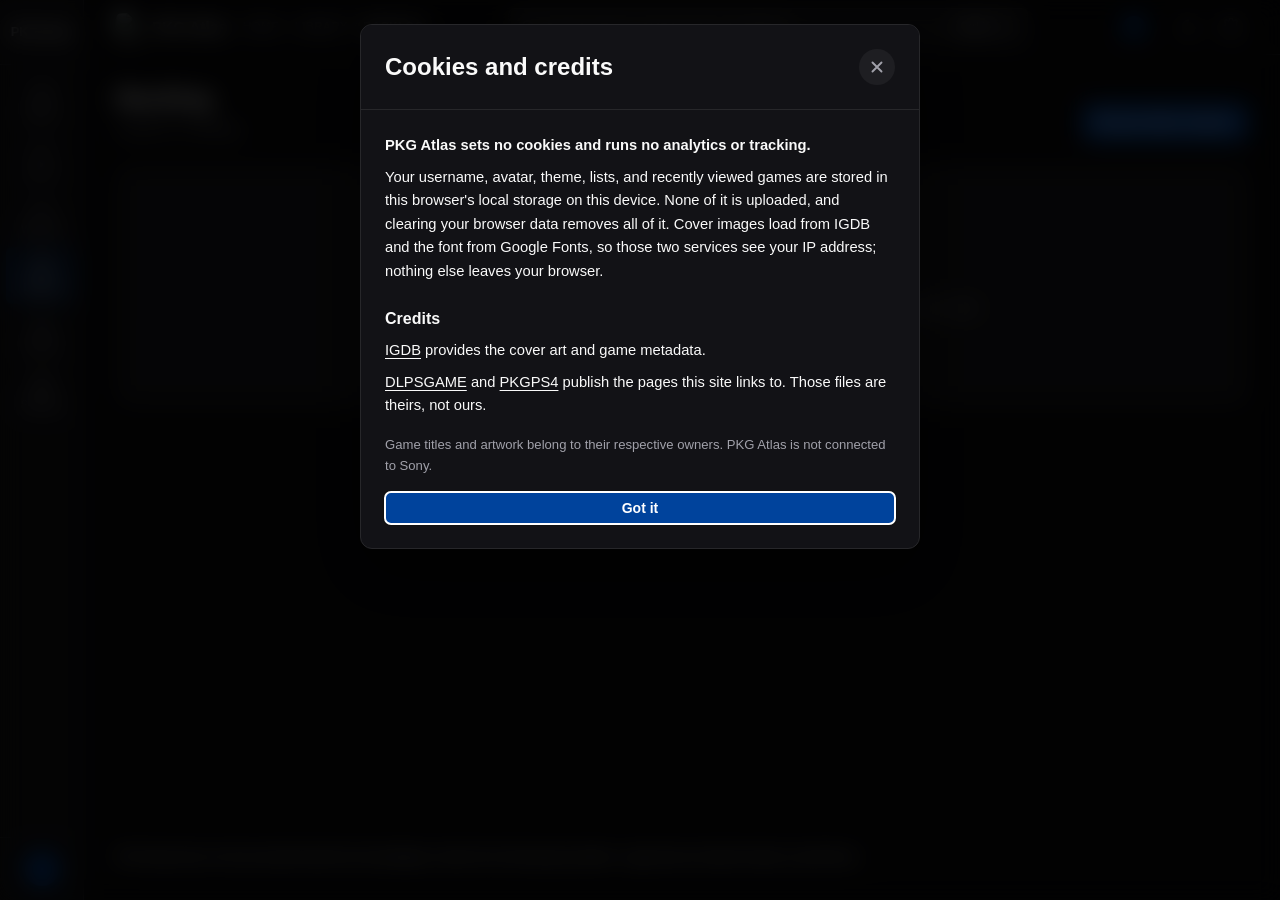
==== commit e65c15c3: "Add theme-following PKG Atlas logo to header Restores the brand logo in the top-left of every page, " ====
--- a/backlog.html
+++ b/backlog.html
@@ -2,6 +2,8 @@
 <html lang="en" data-theme="dark">
 <head>
   <meta charset="UTF-8">
+  <meta http-equiv="Content-Security-Policy" content="default-src 'self'; script-src 'self'; style-src 'self' 'unsafe-inline' https://fonts.googleapis.com; img-src 'self' data: https://images.igdb.com https://images.placeholders.dev; font-src 'self' https://fonts.gstatic.com; connect-src 'self'; object-src 'none'; frame-src 'none'; base-uri 'self'; form-action 'self'">
+  <meta name="referrer" content="strict-origin-when-cross-origin">
   <base href="./">
   <meta name="viewport" content="width=device-width, initial-scale=1.0, viewport-fit=cover">
   <title>PKG Atlas - Backlog</title>
@@ -14,6 +16,7 @@
   <link rel="stylesheet" href="assets/css/layout.css">
   <link rel="stylesheet" href="assets/css/components.css">
   <link rel="stylesheet" href="assets/css/themes.css">
+  <script src="assets/js/frame-guard.js"></script>
 </head>
 <body>
   <div class="app-layout">
@@ -39,8 +42,8 @@
             <a href="owned" class="sidebar__subitem" data-nav="smooth">Owned</a>
           </div>
         </div>
-        <a href="javascript:void(0)" class="sidebar__nav-item" id="sidebarProfileLink"><svg width="20" height="20" fill="none" stroke="currentColor" viewBox="0 0 24 24"><path stroke-linecap="round" stroke-linejoin="round" stroke-width="2" d="M16 7a4 4 0 11-8 0 4 4 0 018 0zM12 14a7 7 0 00-7 7h14a7 7 0 00-7-7z"></path></svg>Profile</a>
-        <a href="javascript:void(0)" class="sidebar__nav-item" id="sidebarSettingsLink"><svg width="20" height="20" fill="none" stroke="currentColor" viewBox="0 0 24 24"><path stroke-linecap="round" stroke-linejoin="round" stroke-width="2" d="M10.325 4.317c.426-1.756 2.924-1.756 3.35 0a1.724 1.724 0 002.573 1.066c1.543-.94 3.31.826 2.37 2.37a1.724 1.724 0 001.065 2.572c1.756.426 1.756 2.924 0 3.35a1.724 1.724 0 00-1.066 2.573c.94 1.543-.826 3.31-2.37 2.37a1.724 1.724 0 00-2.572 1.065c-.426 1.756-2.924 1.756-3.35 0a1.724 1.724 0 00-2.573-1.066c-1.543.94-3.31-.826-2.37-2.37a1.724 1.724 0 00-1.065-2.572c-1.756-.426-1.756-2.924 0-3.35a1.724 1.724 0 001.066-2.573c-.94-1.543.826-3.31 2.37-2.37.996.608 2.296.07 2.572-1.065z"></path><path stroke-linecap="round" stroke-linejoin="round" stroke-width="2" d="M15 12a3 3 0 11-6 0 3 3 0 016 0z"></path></svg>Settings</a>
+        <button type="button" class="sidebar__nav-item" id="sidebarProfileLink"><svg width="20" height="20" fill="none" stroke="currentColor" viewBox="0 0 24 24"><path stroke-linecap="round" stroke-linejoin="round" stroke-width="2" d="M16 7a4 4 0 11-8 0 4 4 0 018 0zM12 14a7 7 0 00-7 7h14a7 7 0 00-7-7z"></path></svg>Profile</button>
+        <button type="button" class="sidebar__nav-item" id="sidebarSettingsLink"><svg width="20" height="20" fill="none" stroke="currentColor" viewBox="0 0 24 24"><path stroke-linecap="round" stroke-linejoin="round" stroke-width="2" d="M10.325 4.317c.426-1.756 2.924-1.756 3.35 0a1.724 1.724 0 002.573 1.066c1.543-.94 3.31.826 2.37 2.37a1.724 1.724 0 001.065 2.572c1.756.426 1.756 2.924 0 3.35a1.724 1.724 0 00-1.066 2.573c.94 1.543-.826 3.31-2.37 2.37a1.724 1.724 0 00-2.572 1.065c-.426 1.756-2.924 1.756-3.35 0a1.724 1.724 0 00-2.573-1.066c-1.543.94-3.31-.826-2.37-2.37a1.724 1.724 0 00-1.065-2.572c-1.756-.426-1.756-2.924 0-3.35a1.724 1.724 0 001.066-2.573c-.94-1.543.826-3.31 2.37-2.37.996.608 2.296.07 2.572-1.065z"></path><path stroke-linecap="round" stroke-linejoin="round" stroke-width="2" d="M15 12a3 3 0 11-6 0 3 3 0 016 0z"></path></svg>Settings</button>
       </nav>
       <div class="sidebar__footer">
         <div class="sidebar__user" id="userProfileBtn" title="Click to change username & avatar">
@@ -52,6 +55,10 @@
     <div class="sidebar-backdrop" id="sidebarBackdrop" hidden></div>
     <main class="main-content">
       <header class="top-header">
+        <div class="top-header__brand">
+          <img id="headerLogo" class="top-header__logo" src="favicon_dark_navy.png" alt="PKG Atlas logo" width="28" height="28">
+          <span class="top-header__title">PKG Atlas</span>
+        </div>
         <button id="navToggle" class="nav-toggle" type="button" aria-label="Open navigation menu" aria-expanded="false" aria-controls="sidebar"><svg width="22" height="22" viewBox="0 0 24 24" fill="none" stroke="currentColor" stroke-width="2" stroke-linecap="round" aria-hidden="true"><path d="M3 6h18M3 12h18M3 18h18"/></svg><span class="nav-toggle__label">Menu</span></button>
         <nav class="breadcrumb" aria-label="Breadcrumb">
           <a href="./" data-nav="smooth">Home</a>
--- a/assets/css/layout.css
+++ b/assets/css/layout.css
@@ -83,7 +83,8 @@
   font-weight: 700;
 }
 
-.sidebar__group-toggle {
+/* Rail buttons (group toggle, Profile, Settings) must look like the rail links */
+button.sidebar__nav-item {
   background: none;
   border: none;
   font-family: inherit;
@@ -211,6 +212,29 @@
   position: sticky;
   top: 0;
   z-index: 50;
+}
+
+/* Brand lockup — theme logo over the site name, flush left of the header */
+.top-header__brand {
+  display: flex;
+  align-items: center;
+  gap: 8px;
+  flex-shrink: 0;
+}
+
+.top-header__logo {
+  display: block;
+  width: 28px;
+  height: 28px;
+  border-radius: 6px;
+}
+
+.top-header__title {
+  font-size: 0.95rem;
+  font-weight: 700;
+  letter-spacing: 0.01em;
+  color: var(--color-text-primary);
+  white-space: nowrap;
 }
 
 .breadcrumb {
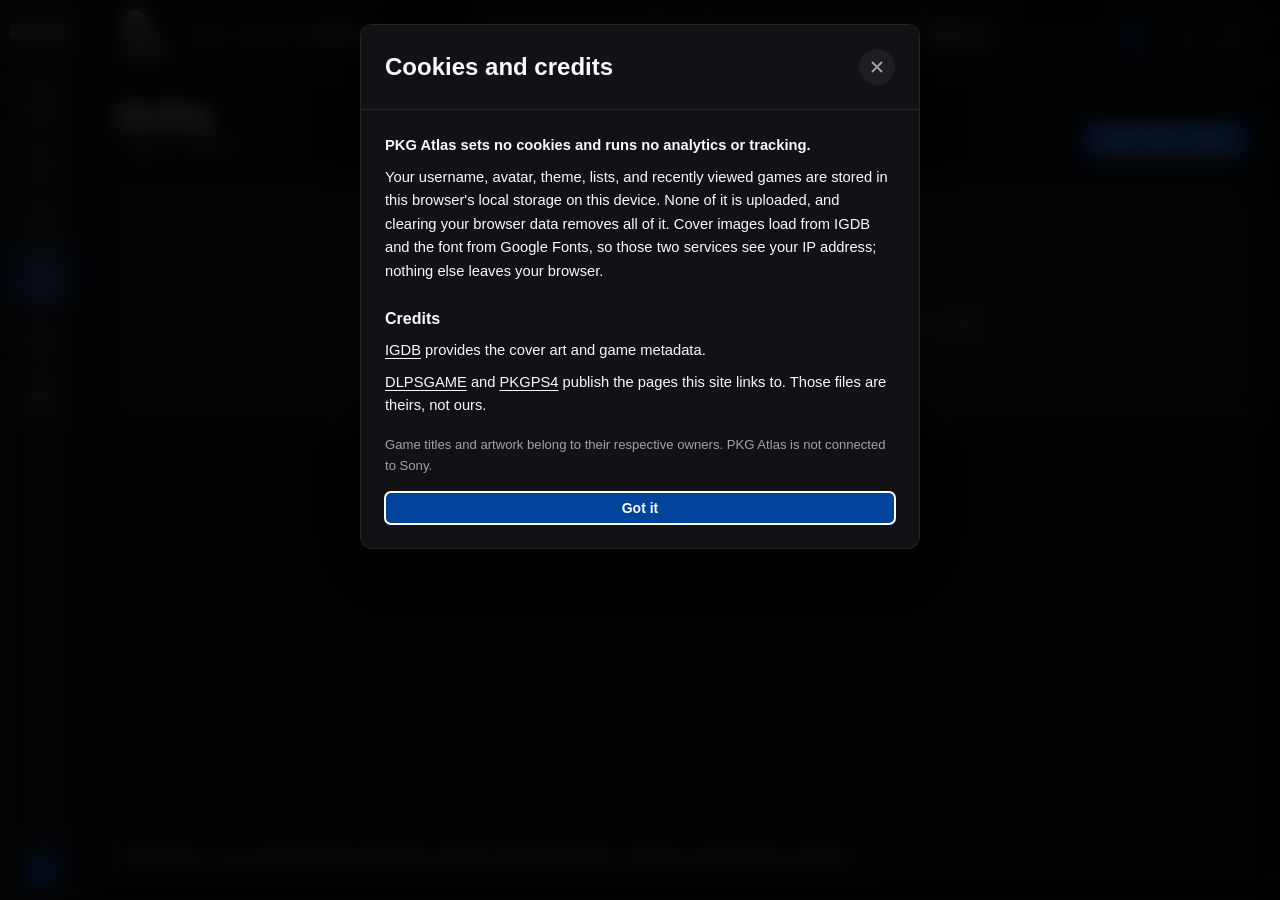
==== commit dff354de: "Fix header brand lockup position & game detail cover sizing - Move brand to VERY top left (first ele" ====
--- a/backlog.html
+++ b/backlog.html
@@ -56,7 +56,7 @@
     <main class="main-content">
       <header class="top-header">
         <div class="top-header__brand">
-          <img id="headerLogo" class="top-header__logo" src="favicon_dark_navy.png" alt="PKG Atlas logo" width="28" height="28">
+          <img id="headerLogo" class="top-header__logo" src="favicon_dark_navy.png" alt="PKG Atlas logo" width="32" height="32">
           <span class="top-header__title">PKG Atlas</span>
         </div>
         <button id="navToggle" class="nav-toggle" type="button" aria-label="Open navigation menu" aria-expanded="false" aria-controls="sidebar"><svg width="22" height="22" viewBox="0 0 24 24" fill="none" stroke="currentColor" stroke-width="2" stroke-linecap="round" aria-hidden="true"><path d="M3 6h18M3 12h18M3 18h18"/></svg><span class="nav-toggle__label">Menu</span></button>
--- a/assets/css/layout.css
+++ b/assets/css/layout.css
@@ -214,25 +214,27 @@
   z-index: 50;
 }
 
-/* Brand lockup — theme logo over the site name, flush left of the header */
+/* Brand lockup — theme logo with the site name underneath, flush left of the header */
 .top-header__brand {
   display: flex;
-  align-items: center;
-  gap: 8px;
-  flex-shrink: 0;
+  flex-direction: column;
+  align-items: center;
+  gap: 2px;
+  flex-shrink: 0;
+  padding: 2px 0;
 }
 
 .top-header__logo {
   display: block;
-  width: 28px;
-  height: 28px;
+  width: 32px;
+  height: 32px;
   border-radius: 6px;
 }
 
 .top-header__title {
-  font-size: 0.95rem;
+  font-size: 0.7rem;
   font-weight: 700;
-  letter-spacing: 0.01em;
+  letter-spacing: 0.02em;
   color: var(--color-text-primary);
   white-space: nowrap;
 }
--- a/assets/css/components.css
+++ b/assets/css/components.css
@@ -461,10 +461,11 @@
   width: 220px;
   border-radius: var(--radius-md);
   box-shadow: var(--shadow-card);
-  object-fit: cover;
+  object-fit: contain;
   aspect-ratio: 3/4;
   border: 1px solid var(--color-border);
   flex-shrink: 0;
+  background: var(--color-bg-secondary);
 }
 
 .detail__meta {
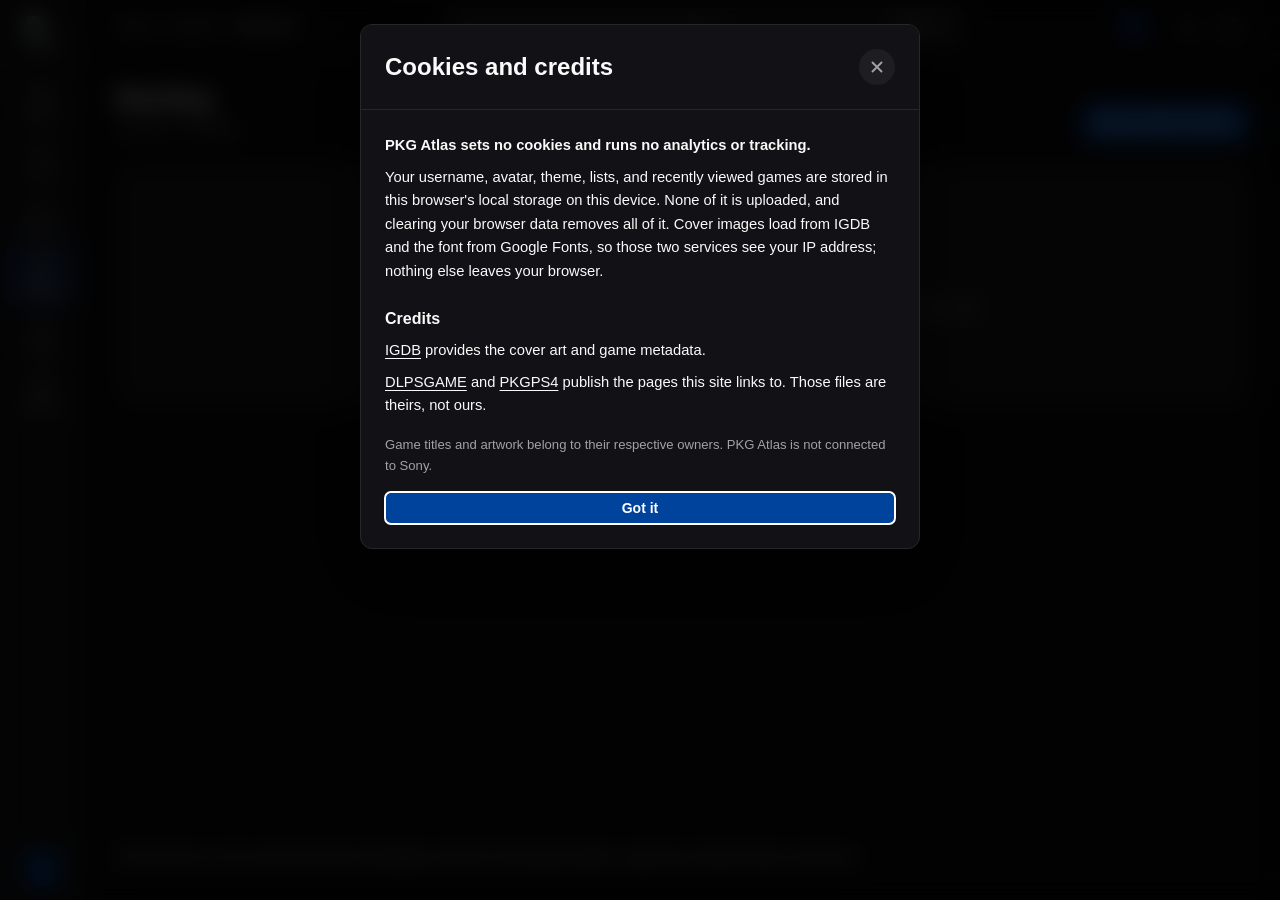
==== commit 84b2a149: "Move the theme icon to the very top-left and clear corner texts The theme logo now lives at the top " ====
--- a/backlog.html
+++ b/backlog.html
@@ -22,7 +22,7 @@
   <div class="app-layout">
     <aside class="sidebar" id="sidebar" aria-label="Main navigation">
       <div class="sidebar__header">
-        <span class="sidebar__logo">PKG Atlas</span>
+        <img id="headerLogo" class="sidebar__logo" src="favicon_dark_navy.png" alt="PKG Atlas" width="32" height="32">
         <button id="sidebarClose" class="sidebar__close" type="button" aria-label="Close navigation menu"><svg width="20" height="20" viewBox="0 0 24 24" fill="none" stroke="currentColor" stroke-width="2" stroke-linecap="round" aria-hidden="true"><path d="M18 6L6 18M6 6l12 12"/></svg></button>
       </div>
       <nav class="sidebar__nav">
@@ -55,10 +55,6 @@
     <div class="sidebar-backdrop" id="sidebarBackdrop" hidden></div>
     <main class="main-content">
       <header class="top-header">
-        <div class="top-header__brand">
-          <img id="headerLogo" class="top-header__logo" src="favicon_dark_navy.png" alt="PKG Atlas logo" width="32" height="32">
-          <span class="top-header__title">PKG Atlas</span>
-        </div>
         <button id="navToggle" class="nav-toggle" type="button" aria-label="Open navigation menu" aria-expanded="false" aria-controls="sidebar"><svg width="22" height="22" viewBox="0 0 24 24" fill="none" stroke="currentColor" stroke-width="2" stroke-linecap="round" aria-hidden="true"><path d="M3 6h18M3 12h18M3 18h18"/></svg><span class="nav-toggle__label">Menu</span></button>
         <nav class="breadcrumb" aria-label="Breadcrumb">
           <a href="./" data-nav="smooth">Home</a>
--- a/assets/css/layout.css
+++ b/assets/css/layout.css
@@ -33,12 +33,10 @@
 }
 
 .sidebar__logo {
-  font-size: 0.82rem;
-  font-weight: 800;
-  letter-spacing: -0.02em;
-  line-height: 1.1;
-  text-align: center;
-  color: var(--color-text-primary);
+  display: block;
+  width: 32px;
+  height: 32px;
+  border-radius: 6px;
 }
 
 .sidebar__nav {
@@ -214,31 +212,7 @@
   z-index: 50;
 }
 
-/* Brand lockup — theme logo with the site name underneath, flush left of the header */
-.top-header__brand {
-  display: flex;
-  flex-direction: column;
-  align-items: center;
-  gap: 2px;
-  flex-shrink: 0;
-  padding: 2px 0;
-}
-
-.top-header__logo {
-  display: block;
-  width: 32px;
-  height: 32px;
-  border-radius: 6px;
-}
-
-.top-header__title {
-  font-size: 0.7rem;
-  font-weight: 700;
-  letter-spacing: 0.02em;
-  color: var(--color-text-primary);
-  white-space: nowrap;
-}
-
+/* Brand icon — theme logo at the very top-left of the screen (sidebar rail top) */
 .breadcrumb {
   display: flex;
   align-items: center;
@@ -666,11 +640,6 @@
     padding: var(--space-md);
   }
 
-  .sidebar__logo {
-    font-size: 1rem;
-    text-align: left;
-  }
-
   .sidebar__nav {
     padding: var(--space-md);
   }
